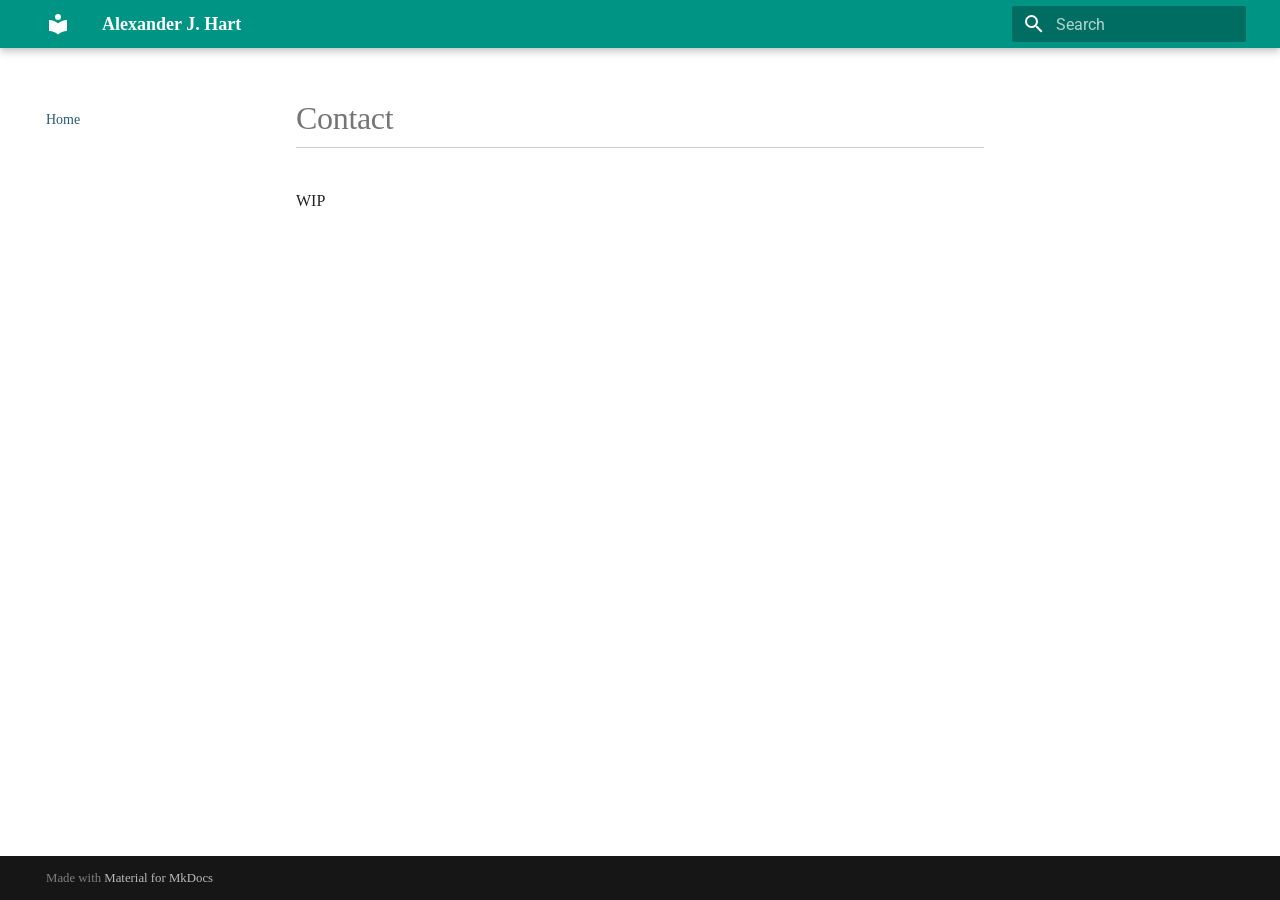
==== contact/index.html @ 24285c44 "Deployed 699c1e0 with MkDocs version: 1.6.1" ====
<!doctype html>
<html lang="en" class="no-js">
  <head>
    
      <meta charset="utf-8">
      <meta name="viewport" content="width=device-width,initial-scale=1">
      
      
      
      
      
      
        
      
      
      <link rel="icon" href="../assets/images/favicon.png">
      <meta name="generator" content="mkdocs-1.6.1, mkdocs-material-9.7.7">
    
    
      
        <title>Contact - Alexander J. Hart</title>
      
    
    
      <link rel="stylesheet" href="../assets/stylesheets/main.ec1eaa64.min.css">
      
        
        <link rel="stylesheet" href="../assets/stylesheets/palette.ab4e12ef.min.css">
      
      


    
    
      
    
    
      
        
        
        <link rel="preconnect" href="https://fonts.gstatic.com" crossorigin>
        <link rel="stylesheet" href="https://fonts.googleapis.com/css?family=Roboto:300,300i,400,400i,700,700i%7CRoboto+Mono:400,400i,700,700i&display=fallback">
        <style>:root{--md-text-font:"Roboto";--md-code-font:"Roboto Mono"}</style>
      
    
    
      <link rel="stylesheet" href="../css/extra.css">
    
    <script>__md_scope=new URL("..",location),__md_hash=e=>[...e].reduce(((e,_)=>(e<<5)-e+_.charCodeAt(0)),0),__md_get=(e,_=localStorage,t=__md_scope)=>JSON.parse(_.getItem(t.pathname+"."+e)),__md_set=(e,_,t=localStorage,a=__md_scope)=>{try{t.setItem(a.pathname+"."+e,JSON.stringify(_))}catch(e){}}</script>
    
      

    
    
  </head>
  
  
    
    
    
    
    
    <body dir="ltr" data-md-color-scheme="default" data-md-color-primary="teal" data-md-color-accent="teal">
  
    
    <input class="md-toggle" data-md-toggle="drawer" type="checkbox" id="__drawer" autocomplete="off">
    <input class="md-toggle" data-md-toggle="search" type="checkbox" id="__search" autocomplete="off">
    <label class="md-overlay" for="__drawer"></label>
    <div data-md-component="skip">
      
    </div>
    <div data-md-component="announce">
      
    </div>
    
    
      

  

<header class="md-header md-header--shadow" data-md-component="header">
  <nav class="md-header__inner md-grid" aria-label="Header">
    <a href=".." title="Alexander J. Hart" class="md-header__button md-logo" aria-label="Alexander J. Hart" data-md-component="logo">
      
  
  <svg xmlns="http://www.w3.org/2000/svg" viewBox="0 0 24 24"><path d="M12 8a3 3 0 0 0 3-3 3 3 0 0 0-3-3 3 3 0 0 0-3 3 3 3 0 0 0 3 3m0 3.54C9.64 9.35 6.5 8 3 8v11c3.5 0 6.64 1.35 9 3.54 2.36-2.19 5.5-3.54 9-3.54V8c-3.5 0-6.64 1.35-9 3.54"/></svg>

    </a>
    <label class="md-header__button md-icon" for="__drawer">
      
      <svg xmlns="http://www.w3.org/2000/svg" viewBox="0 0 24 24"><path d="M3 6h18v2H3zm0 5h18v2H3zm0 5h18v2H3z"/></svg>
    </label>
    <div class="md-header__title" data-md-component="header-title">
      <div class="md-header__ellipsis">
        <div class="md-header__topic">
          <span class="md-ellipsis">
            Alexander J. Hart
          </span>
        </div>
        <div class="md-header__topic" data-md-component="header-topic">
          <span class="md-ellipsis">
            
              Contact
            
          </span>
        </div>
      </div>
    </div>
    
      
    
    
    
    
      
      
        <label class="md-header__button md-icon" for="__search">
          
          <svg xmlns="http://www.w3.org/2000/svg" viewBox="0 0 24 24"><path d="M9.5 3A6.5 6.5 0 0 1 16 9.5c0 1.61-.59 3.09-1.56 4.23l.27.27h.79l5 5-1.5 1.5-5-5v-.79l-.27-.27A6.52 6.52 0 0 1 9.5 16 6.5 6.5 0 0 1 3 9.5 6.5 6.5 0 0 1 9.5 3m0 2C7 5 5 7 5 9.5S7 14 9.5 14 14 12 14 9.5 12 5 9.5 5"/></svg>
        </label>
        <div class="md-search" data-md-component="search" role="dialog">
  <label class="md-search__overlay" for="__search"></label>
  <div class="md-search__inner" role="search">
    <form class="md-search__form" name="search">
      <input type="text" class="md-search__input" name="query" aria-label="Search" placeholder="Search" autocapitalize="off" autocorrect="off" autocomplete="off" spellcheck="false" data-md-component="search-query" required>
      <label class="md-search__icon md-icon" for="__search">
        
        <svg xmlns="http://www.w3.org/2000/svg" viewBox="0 0 24 24"><path d="M9.5 3A6.5 6.5 0 0 1 16 9.5c0 1.61-.59 3.09-1.56 4.23l.27.27h.79l5 5-1.5 1.5-5-5v-.79l-.27-.27A6.52 6.52 0 0 1 9.5 16 6.5 6.5 0 0 1 3 9.5 6.5 6.5 0 0 1 9.5 3m0 2C7 5 5 7 5 9.5S7 14 9.5 14 14 12 14 9.5 12 5 9.5 5"/></svg>
        
        <svg xmlns="http://www.w3.org/2000/svg" viewBox="0 0 24 24"><path d="M20 11v2H8l5.5 5.5-1.42 1.42L4.16 12l7.92-7.92L13.5 5.5 8 11z"/></svg>
      </label>
      <nav class="md-search__options" aria-label="Search">
        
        <button type="reset" class="md-search__icon md-icon" title="Clear" aria-label="Clear" tabindex="-1">
          
          <svg xmlns="http://www.w3.org/2000/svg" viewBox="0 0 24 24"><path d="M19 6.41 17.59 5 12 10.59 6.41 5 5 6.41 10.59 12 5 17.59 6.41 19 12 13.41 17.59 19 19 17.59 13.41 12z"/></svg>
        </button>
      </nav>
      
    </form>
    <div class="md-search__output">
      <div class="md-search__scrollwrap" tabindex="0" data-md-scrollfix>
        <div class="md-search-result" data-md-component="search-result">
          <div class="md-search-result__meta">
            Initializing search
          </div>
          <ol class="md-search-result__list" role="presentation"></ol>
        </div>
      </div>
    </div>
  </div>
</div>
      
    
    
  </nav>
  
</header>
    
    <div class="md-container" data-md-component="container">
      
      
        
          
        
      
      <main class="md-main" data-md-component="main">
        <div class="md-main__inner md-grid">
          
            
              
              <div class="md-sidebar md-sidebar--primary" data-md-component="sidebar" data-md-type="navigation" >
                <div class="md-sidebar__scrollwrap">
                  <div class="md-sidebar__inner">
                    



<nav class="md-nav md-nav--primary" aria-label="Navigation" data-md-level="0">
  <label class="md-nav__title" for="__drawer">
    <a href=".." title="Alexander J. Hart" class="md-nav__button md-logo" aria-label="Alexander J. Hart" data-md-component="logo">
      
  
  <svg xmlns="http://www.w3.org/2000/svg" viewBox="0 0 24 24"><path d="M12 8a3 3 0 0 0 3-3 3 3 0 0 0-3-3 3 3 0 0 0-3 3 3 3 0 0 0 3 3m0 3.54C9.64 9.35 6.5 8 3 8v11c3.5 0 6.64 1.35 9 3.54 2.36-2.19 5.5-3.54 9-3.54V8c-3.5 0-6.64 1.35-9 3.54"/></svg>

    </a>
    Alexander J. Hart
  </label>
  
  <ul class="md-nav__list" data-md-scrollfix>
    
      
      
  
  
  
  
    <li class="md-nav__item">
      <a href=".." class="md-nav__link">
        
  
  
  <span class="md-ellipsis">
    
  
    Home
  

    
  </span>
  
  

      </a>
    </li>
  

    
  </ul>
</nav>
                  </div>
                </div>
              </div>
            
            
              
              <div class="md-sidebar md-sidebar--secondary" data-md-component="sidebar" data-md-type="toc" >
                <div class="md-sidebar__scrollwrap">
                  <div class="md-sidebar__inner">
                    

<nav class="md-nav md-nav--secondary" aria-label="Table of contents">
  
  
  
  
</nav>
                  </div>
                </div>
              </div>
            
          
          
            <div class="md-content" data-md-component="content">
              
              <article class="md-content__inner md-typeset">
                
                  



  <h1>Contact</h1>

<p>WIP</p>












                
              </article>
            </div>
          
          
<script>var target=document.getElementById(location.hash.slice(1));target&&target.name&&(target.checked=target.name.startsWith("__tabbed_"))</script>
        </div>
        
      </main>
      
        <footer class="md-footer">
  
  <div class="md-footer-meta md-typeset">
    <div class="md-footer-meta__inner md-grid">
      <div class="md-copyright">
  
  
    Made with
    <a href="https://squidfunk.github.io/mkdocs-material/" target="_blank" rel="noopener">
      Material for MkDocs
    </a>
  
</div>
      
    </div>
  </div>
</footer>
      
    </div>
    <div class="md-dialog" data-md-component="dialog">
      <div class="md-dialog__inner md-typeset"></div>
    </div>
    
    
    
      
      
      <script id="__config" type="application/json">{"annotate": null, "base": "..", "features": [], "search": "../assets/javascripts/workers/search.2c215733.min.js", "tags": null, "translations": {"clipboard.copied": "Copied to clipboard", "clipboard.copy": "Copy to clipboard", "search.result.more.one": "1 more on this page", "search.result.more.other": "# more on this page", "search.result.none": "No matching documents", "search.result.one": "1 matching document", "search.result.other": "# matching documents", "search.result.placeholder": "Type to start searching", "search.result.term.missing": "Missing", "select.version": "Select version"}, "version": null}</script>
    
    
      <script src="../assets/javascripts/bundle.d7400e89.min.js"></script>
      
    
  </body>
</html>
---- assets/stylesheets/main.ec1eaa64.min.css ----
@charset "UTF-8";html{-webkit-text-size-adjust:none;-moz-text-size-adjust:none;text-size-adjust:none;box-sizing:border-box}*,:after,:before{box-sizing:inherit}@media (prefers-reduced-motion){*,:after,:before{transition:none!important}}body{margin:0}a,button,input,label{-webkit-tap-highlight-color:transparent}a{color:inherit;text-decoration:none}hr{border:0;box-sizing:initial;display:block;height:.05rem;overflow:visible;padding:0}small{font-size:80%}sub,sup{line-height:1em}img{border-style:none}table{border-collapse:initial;border-spacing:0}td,th{font-weight:400;vertical-align:top}button{background:#0000;border:0;font-family:inherit;font-size:inherit;margin:0;padding:0}input{border:0;outline:none}:root{--md-primary-fg-color:#4051b5;--md-primary-fg-color--light:#5d6cc0;--md-primary-fg-color--dark:#303fa1;--md-primary-bg-color:#fff;--md-primary-bg-color--light:#ffffffb3;--md-accent-fg-color:#526cfe;--md-accent-fg-color--transparent:#526cfe1a;--md-accent-bg-color:#fff;--md-accent-bg-color--light:#ffffffb3}[data-md-color-scheme=default]{color-scheme:light}[data-md-color-scheme=default] img[src$="#gh-dark-mode-only"],[data-md-color-scheme=default] img[src$="#only-dark"]{display:none}:root,[data-md-color-scheme=default]{--md-hue:225deg;--md-default-fg-color:#000000de;--md-default-fg-color--light:#0000008a;--md-default-fg-color--lighter:#00000052;--md-default-fg-color--lightest:#00000012;--md-default-bg-color:#fff;--md-default-bg-color--light:#ffffffb3;--md-default-bg-color--lighter:#ffffff4d;--md-default-bg-color--lightest:#ffffff1f;--md-code-fg-color:#36464e;--md-code-bg-color:#f5f5f5;--md-code-bg-color--light:#f5f5f5b3;--md-code-bg-color--lighter:#f5f5f54d;--md-code-hl-color:#4287ff;--md-code-hl-color--light:#4287ff1a;--md-code-hl-number-color:#d52a2a;--md-code-hl-special-color:#db1457;--md-code-hl-function-color:#a846b9;--md-code-hl-constant-color:#6e59d9;--md-code-hl-keyword-color:#3f6ec6;--md-code-hl-string-color:#1c7d4d;--md-code-hl-name-color:var(--md-code-fg-color);--md-code-hl-operator-color:var(--md-default-fg-color--light);--md-code-hl-punctuation-color:var(--md-default-fg-color--light);--md-code-hl-comment-color:var(--md-default-fg-color--light);--md-code-hl-generic-color:var(--md-default-fg-color--light);--md-code-hl-variable-color:var(--md-default-fg-color--light);--md-typeset-color:var(--md-default-fg-color);--md-typeset-a-color:var(--md-primary-fg-color);--md-typeset-del-color:#f5503d26;--md-typeset-ins-color:#0bd57026;--md-typeset-kbd-color:#fafafa;--md-typeset-kbd-accent-color:#fff;--md-typeset-kbd-border-color:#b8b8b8;--md-typeset-mark-color:#ffff0080;--md-typeset-table-color:#0000001f;--md-typeset-table-color--light:rgba(0,0,0,.035);--md-admonition-fg-color:var(--md-default-fg-color);--md-admonition-bg-color:var(--md-default-bg-color);--md-warning-fg-color:#000000de;--md-warning-bg-color:#ff9;--md-footer-fg-color:#fff;--md-footer-fg-color--light:#ffffffb3;--md-footer-fg-color--lighter:#ffffff73;--md-footer-bg-color:#000000de;--md-footer-bg-color--dark:#00000052;--md-shadow-z1:0 0.2rem 0.5rem #0000000d,0 0 0.05rem #0000001a;--md-shadow-z2:0 0.2rem 0.5rem #0000001a,0 0 0.05rem #00000040;--md-shadow-z3:0 0.2rem 0.5rem #0003,0 0 0.05rem #00000059}.md-icon svg{fill:currentcolor;display:block;height:1.2rem;width:1.2rem}body{-webkit-font-smoothing:antialiased;-moz-osx-font-smoothing:grayscale;--md-text-font-family:var(--md-text-font,_),-apple-system,BlinkMacSystemFont,Helvetica,Arial,sans-serif;--md-code-font-family:var(--md-code-font,_),SFMono-Regular,Consolas,Menlo,monospace}aside,body,input{font-feature-settings:"kern","liga";color:var(--md-typeset-color);font-family:var(--md-text-font-family)}code,kbd,pre{font-feature-settings:"kern";font-family:var(--md-code-font-family)}:root{--md-typeset-table-sort-icon:url('data:image/svg+xml;charset=utf-8,<svg xmlns="http://www.w3.org/2000/svg" viewBox="0 0 24 24"><path d="m18 21-4-4h3V7h-3l4-4 4 4h-3v10h3M2 19v-2h10v2M2 13v-2h7v2M2 7V5h4v2z"/></svg>');--md-typeset-table-sort-icon--asc:url('data:image/svg+xml;charset=utf-8,<svg xmlns="http://www.w3.org/2000/svg" viewBox="0 0 24 24"><path d="M19 17h3l-4 4-4-4h3V3h2M2 17h10v2H2M6 5v2H2V5m0 6h7v2H2z"/></svg>');--md-typeset-table-sort-icon--desc:url('data:image/svg+xml;charset=utf-8,<svg xmlns="http://www.w3.org/2000/svg" viewBox="0 0 24 24"><path d="M19 7h3l-4-4-4 4h3v14h2M2 17h10v2H2M6 5v2H2V5m0 6h7v2H2z"/></svg>')}.md-typeset{-webkit-print-color-adjust:exact;color-adjust:exact;font-size:.8rem;line-height:1.6;overflow-wrap:break-word}@media print{.md-typeset{font-size:.68rem}}.md-typeset blockquote,.md-typeset dl,.md-typeset figure,.md-typeset ol,.md-typeset pre,.md-typeset ul{margin-bottom:1em;margin-top:1em}.md-typeset h1{color:var(--md-default-fg-color--light);font-size:2em;line-height:1.3;margin:0 0 1.25em}.md-typeset h1,.md-typeset h2{font-weight:300;letter-spacing:-.01em}.md-typeset h2{font-size:1.5625em;line-height:1.4;margin:1.6em 0 .64em}.md-typeset h3{font-size:1.25em;font-weight:400;letter-spacing:-.01em;line-height:1.5;margin:1.6em 0 .8em}.md-typeset h2+h3{margin-top:.8em}.md-typeset h4{font-weight:700;letter-spacing:-.01em;margin:1em 0}.md-typeset h5,.md-typeset h6{color:var(--md-default-fg-color--light);font-size:.8em;font-weight:700;letter-spacing:-.01em;margin:1.25em 0}.md-typeset h5{text-transform:uppercase}.md-typeset h5 code{text-transform:none}.md-typeset hr{border-bottom:.05rem solid var(--md-default-fg-color--lightest);display:flow-root;margin:1.5em 0}.md-typeset a{color:var(--md-typeset-a-color);word-break:break-word}.md-typeset a,.md-typeset a:before{transition:color 125ms}.md-typeset a:focus,.md-typeset a:hover{color:var(--md-accent-fg-color)}.md-typeset a:focus code,.md-typeset a:hover code{background-color:var(--md-accent-fg-color--transparent);color:var(--md-accent-fg-color)}.md-typeset a code{color:var(--md-typeset-a-color)}.md-typeset a.focus-visible{outline-color:var(--md-accent-fg-color);outline-offset:.2rem}.md-typeset code,.md-typeset kbd,.md-typeset pre{color:var(--md-code-fg-color);direction:ltr;font-variant-ligatures:none;transition:background-color 125ms}@media print{.md-typeset code,.md-typeset kbd,.md-typeset pre{white-space:pre-wrap}}.md-typeset code{background-color:var(--md-code-bg-color);border-radius:.1rem;-webkit-box-decoration-break:clone;box-decoration-break:clone;font-size:.85em;padding:0 .2941176471em;transition:color 125ms,background-color 125ms;word-break:break-word}.md-typeset code:not(.focus-visible){-webkit-tap-highlight-color:transparent;outline:none}.md-typeset pre{display:flow-root;line-height:1.4;position:relative}.md-typeset pre>code{-webkit-box-decoration-break:slice;box-decoration-break:slice;box-shadow:none;display:block;margin:0;outline-color:var(--md-accent-fg-color);overflow:auto;padding:.7720588235em 1.1764705882em;scrollbar-color:var(--md-default-fg-color--lighter) #0000;scrollbar-width:thin;touch-action:auto;word-break:normal}.md-typeset pre>code:hover{scrollbar-color:var(--md-accent-fg-color) #0000}.md-typeset pre>code::-webkit-scrollbar{height:.2rem;width:.2rem}.md-typeset pre>code::-webkit-scrollbar-thumb{background-color:var(--md-default-fg-color--lighter)}.md-typeset pre>code::-webkit-scrollbar-thumb:hover{background-color:var(--md-accent-fg-color)}.md-typeset kbd{background-color:var(--md-typeset-kbd-color);border-radius:.1rem;box-shadow:0 .1rem 0 .05rem var(--md-typeset-kbd-border-color),0 .1rem 0 var(--md-typeset-kbd-border-color),0 -.1rem .2rem var(--md-typeset-kbd-accent-color) inset;color:var(--md-default-fg-color);display:inline-block;font-size:.75em;padding:0 .6666666667em;vertical-align:text-top;word-break:break-word}.md-typeset mark{background-color:var(--md-typeset-mark-color);-webkit-box-decoration-break:clone;box-decoration-break:clone;color:inherit;word-break:break-word}.md-typeset abbr{cursor:help;text-decoration:none}.md-typeset [data-preview],.md-typeset abbr{border-bottom:.05rem dotted var(--md-default-fg-color--light)}.md-typeset small{opacity:.75}[dir=ltr] .md-typeset sub,[dir=ltr] .md-typeset sup{margin-left:.078125em}[dir=rtl] .md-typeset sub,[dir=rtl] .md-typeset sup{margin-right:.078125em}[dir=ltr] .md-typeset blockquote{padding-left:.6rem}[dir=rtl] .md-typeset blockquote{padding-right:.6rem}[dir=ltr] .md-typeset blockquote{border-left:.2rem solid var(--md-default-fg-color--lighter)}[dir=rtl] .md-typeset blockquote{border-right:.2rem solid var(--md-default-fg-color--lighter)}.md-typeset blockquote{color:var(--md-default-fg-color--light);margin-left:0;margin-right:0}.md-typeset ul{list-style-type:disc}.md-typeset ul[type]{list-style-type:revert-layer}[dir=ltr] .md-typeset ol,[dir=ltr] .md-typeset ul{margin-left:.625em}[dir=rtl] .md-typeset ol,[dir=rtl] .md-typeset ul{margin-right:.625em}.md-typeset ol,.md-typeset ul{padding:0}.md-typeset ol:not([hidden]),.md-typeset ul:not([hidden]){display:flow-root}.md-typeset ol ol,.md-typeset ul ol{list-style-type:lower-alpha}.md-typeset ol ol ol,.md-typeset ul ol ol{list-style-type:lower-roman}.md-typeset ol ol ol ol,.md-typeset ul ol ol ol{list-style-type:upper-alpha}.md-typeset ol ol ol ol ol,.md-typeset ul ol ol ol ol{list-style-type:upper-roman}.md-typeset ol[type],.md-typeset ul[type]{list-style-type:revert-layer}[dir=ltr] .md-typeset ol li,[dir=ltr] .md-typeset ul li{margin-left:1.25em}[dir=rtl] .md-typeset ol li,[dir=rtl] .md-typeset ul li{margin-right:1.25em}.md-typeset ol li,.md-typeset ul li{margin-bottom:.5em}.md-typeset ol li blockquote,.md-typeset ol li p,.md-typeset ul li blockquote,.md-typeset ul li p{margin:.5em 0}.md-typeset ol li:last-child,.md-typeset ul li:last-child{margin-bottom:0}[dir=ltr] .md-typeset ol li ol,[dir=ltr] .md-typeset ol li ul,[dir=ltr] .md-typeset ul li ol,[dir=ltr] .md-typeset ul li ul{margin-left:.625em}[dir=rtl] .md-typeset ol li ol,[dir=rtl] .md-typeset ol li ul,[dir=rtl] .md-typeset ul li ol,[dir=rtl] .md-typeset ul li ul{margin-right:.625em}.md-typeset ol li ol,.md-typeset ol li ul,.md-typeset ul li ol,.md-typeset ul li ul{margin-bottom:.5em;margin-top:.5em}[dir=ltr] .md-typeset dd{margin-left:1.875em}[dir=rtl] .md-typeset dd{margin-right:1.875em}.md-typeset dd{margin-bottom:1.5em;margin-top:1em}.md-typeset img,.md-typeset svg,.md-typeset video{height:auto;max-width:100%}.md-typeset img[align=left]{margin:1em 1em 1em 0}.md-typeset img[align=right]{margin:1em 0 1em 1em}.md-typeset img[align]:only-child{margin-top:0}.md-typeset figure{display:flow-root;margin:1em auto;max-width:100%;text-align:center;width:fit-content}.md-typeset figure img{display:block;margin:0 auto}.md-typeset figcaption{font-style:italic;margin:1em auto;max-width:24rem}.md-typeset iframe{max-width:100%}.md-typeset table:not([class]){background-color:var(--md-default-bg-color);border:.05rem solid var(--md-typeset-table-color);border-radius:.1rem;display:inline-block;font-size:.64rem;max-width:100%;overflow:auto;touch-action:auto}@media print{.md-typeset table:not([class]){display:table}}.md-typeset table:not([class])+*{margin-top:1.5em}.md-typeset table:not([class]) td>:first-child,.md-typeset table:not([class]) th>:first-child{margin-top:0}.md-typeset table:not([class]) td>:last-child,.md-typeset table:not([class]) th>:last-child{margin-bottom:0}.md-typeset table:not([class]) td:not([align]),.md-typeset table:not([class]) th:not([align]){text-align:left}[dir=rtl] .md-typeset table:not([class]) td:not([align]),[dir=rtl] .md-typeset table:not([class]) th:not([align]){text-align:right}.md-typeset table:not([class]) th{font-weight:700;min-width:5rem;padding:.9375em 1.25em;vertical-align:top}.md-typeset table:not([class]) td{border-top:.05rem solid var(--md-typeset-table-color);padding:.9375em 1.25em;vertical-align:top}.md-typeset table:not([class]) tbody tr{transition:background-color 125ms}.md-typeset table:not([class]) tbody tr:hover{background-color:var(--md-typeset-table-color--light);box-shadow:0 .05rem 0 var(--md-default-bg-color) inset}.md-typeset table:not([class]) a{word-break:normal}.md-typeset table th[role=columnheader]{cursor:pointer}[dir=ltr] .md-typeset table th[role=columnheader]:after{margin-left:.5em}[dir=rtl] .md-typeset table th[role=columnheader]:after{margin-right:.5em}.md-typeset table th[role=columnheader]:after{content:"";display:inline-block;height:1.2em;-webkit-mask-image:var(--md-typeset-table-sort-icon);mask-image:var(--md-typeset-table-sort-icon);-webkit-mask-repeat:no-repeat;mask-repeat:no-repeat;-webkit-mask-size:contain;mask-size:contain;transition:background-color 125ms;vertical-align:text-bottom;width:1.2em}.md-typeset table th[role=columnheader]:hover:after{background-color:var(--md-default-fg-color--lighter)}.md-typeset table th[role=columnheader][aria-sort=ascending]:after{background-color:var(--md-default-fg-color--light);-webkit-mask-image:var(--md-typeset-table-sort-icon--asc);mask-image:var(--md-typeset-table-sort-icon--asc)}.md-typeset table th[role=columnheader][aria-sort=descending]:after{background-color:var(--md-default-fg-color--light);-webkit-mask-image:var(--md-typeset-table-sort-icon--desc);mask-image:var(--md-typeset-table-sort-icon--desc)}.md-typeset__scrollwrap{margin:1em -.8rem;overflow-x:auto;touch-action:auto}.md-typeset__table{display:inline-block;margin-bottom:.5em;padding:0 .8rem}@media print{.md-typeset__table{display:block}}html .md-typeset__table table{display:table;margin:0;overflow:hidden;width:100%}@media screen and (max-width:44.984375em){.md-content__inner>pre{margin:1em -.8rem}.md-content__inner>pre code{border-radius:0}}.md-typeset .md-author{border-radius:100%;display:block;flex-shrink:0;height:1.6rem;overflow:hidden;position:relative;transition:color 125ms,transform 125ms;width:1.6rem}.md-typeset .md-author img{display:block}.md-typeset .md-author--more{background:var(--md-default-fg-color--lightest);color:var(--md-default-fg-color--lighter);font-size:.6rem;font-weight:700;line-height:1.6rem;text-align:center}.md-typeset .md-author--long{height:2.4rem;width:2.4rem}.md-typeset a.md-author{transform:scale(1)}.md-typeset a.md-author img{border-radius:100%;filter:grayscale(100%) opacity(75%);transition:filter 125ms}.md-typeset a.md-author:focus,.md-typeset a.md-author:hover{transform:scale(1.1);z-index:1}.md-typeset a.md-author:focus img,.md-typeset a.md-author:hover img{filter:grayscale(0)}.md-banner{background-color:var(--md-footer-bg-color);color:var(--md-footer-fg-color);overflow:auto}@media print{.md-banner{display:none}}.md-banner--warning{background-color:var(--md-warning-bg-color);color:var(--md-warning-fg-color)}.md-banner__inner{font-size:.7rem;margin:.6rem auto;padding:0 .8rem}[dir=ltr] .md-banner__button{float:right}[dir=rtl] .md-banner__button{float:left}.md-banner__button{color:inherit;cursor:pointer;transition:opacity .25s}.no-js .md-banner__button{display:none}.md-banner__button:hover{opacity:.7}html{font-size:125%;height:100%;overflow-x:hidden}@media screen and (min-width:100em){html{font-size:137.5%}}@media screen and (min-width:125em){html{font-size:150%}}body{background-color:var(--md-default-bg-color);display:flex;flex-direction:column;font-size:.5rem;min-height:100%;position:relative;width:100%}@media print{body{display:block}}@media screen and (max-width:59.984375em){body[data-md-scrolllock]{position:fixed}}.md-grid{margin-left:auto;margin-right:auto;max-width:61rem}.md-container{display:flex;flex-direction:column;flex-grow:1}@media print{.md-container{display:block}}.md-main{flex-grow:1}.md-main__inner{display:flex;height:100%;margin-top:1.5rem}.md-ellipsis{overflow:hidden;text-overflow:ellipsis}.md-toggle{display:none}.md-option{height:0;opacity:0;position:absolute;width:0}.md-option:checked+label:not([hidden]){display:block}.md-option.focus-visible+label{outline-color:var(--md-accent-fg-color);outline-style:auto}.md-skip{background-color:var(--md-default-fg-color);border-radius:.1rem;color:var(--md-default-bg-color);font-size:.64rem;margin:.5rem;opacity:0;outline-color:var(--md-accent-fg-color);padding:.3rem .5rem;position:fixed;transform:translateY(.4rem);z-index:-1}.md-skip:focus{opacity:1;transform:translateY(0);transition:transform .25s cubic-bezier(.4,0,.2,1),opacity 175ms 75ms;z-index:10}@page{margin:25mm}:root{--md-clipboard-icon:url('data:image/svg+xml;charset=utf-8,<svg xmlns="http://www.w3.org/2000/svg" viewBox="0 0 24 24"><path d="M19 21H8V7h11m0-2H8a2 2 0 0 0-2 2v14a2 2 0 0 0 2 2h11a2 2 0 0 0 2-2V7a2 2 0 0 0-2-2m-3-4H4a2 2 0 0 0-2 2v14h2V3h12z"/></svg>')}.md-clipboard{border-radius:.1rem;color:var(--md-default-fg-color--lightest);cursor:pointer;height:1.5em;outline-color:var(--md-accent-fg-color);outline-offset:.1rem;transition:color .25s;width:1.5em;z-index:1}@media print{.md-clipboard{display:none}}.md-clipboard:not(.focus-visible){-webkit-tap-highlight-color:transparent;outline:none}:hover>.md-clipboard{color:var(--md-default-fg-color--light)}.md-clipboard:focus,.md-clipboard:hover{color:var(--md-accent-fg-color)}.md-clipboard:after{background-color:currentcolor;content:"";display:block;height:1.125em;margin:0 auto;-webkit-mask-image:var(--md-clipboard-icon);mask-image:var(--md-clipboard-icon);-webkit-mask-position:center;mask-position:center;-webkit-mask-repeat:no-repeat;mask-repeat:no-repeat;-webkit-mask-size:contain;mask-size:contain;width:1.125em}.md-clipboard--inline{cursor:pointer}.md-clipboard--inline code{transition:color .25s,background-color .25s}.md-clipboard--inline:focus code,.md-clipboard--inline:hover code{background-color:var(--md-accent-fg-color--transparent);color:var(--md-accent-fg-color)}:root{--md-code-select-icon:url('data:image/svg+xml;charset=utf-8,<svg xmlns="http://www.w3.org/2000/svg" viewBox="0 0 24 24"><path d="M19 19h-4v2h4c1.1 0 2-.9 2-2v-4h-2m0-12h-4v2h4v4h2V5c0-1.1-.9-2-2-2M5 5h4V3H5c-1.1 0-2 .9-2 2v4h2m0 6H3v4c0 1.1.9 2 2 2h4v-2H5zm2-4h2v2H7zm4 0h2v2h-2zm4 0h2v2h-2zM7 7h2v2H7zm4 0h2v2h-2zm4 0h2v2h-2zm-8 8h2v2H7zm4 0h2v2h-2zm4 0h2v2h-2z"/></svg>');--md-code-copy-icon:url('data:image/svg+xml;charset=utf-8,<svg xmlns="http://www.w3.org/2000/svg" viewBox="0 0 24 24"><path d="M19 21H8V7h11m0-2H8a2 2 0 0 0-2 2v14a2 2 0 0 0 2 2h11a2 2 0 0 0 2-2V7a2 2 0 0 0-2-2m-3-4H4a2 2 0 0 0-2 2v14h2V3h12z"/></svg>')}.md-typeset .md-code__content{display:grid}.md-code__nav{background-color:var(--md-code-bg-color--lighter);border-radius:.1rem;display:flex;gap:.2rem;padding:.2rem;position:absolute;right:.25em;top:.25em;transition:background-color .25s;z-index:1}:hover>.md-code__nav{background-color:var(--md-code-bg-color--light)}.md-code__button{color:var(--md-default-fg-color--lightest);cursor:pointer;display:block;height:1.5em;outline-color:var(--md-accent-fg-color);outline-offset:.1rem;transition:color .25s;width:1.5em}:hover>*>.md-code__button{color:var(--md-default-fg-color--light)}.md-code__button.focus-visible,.md-code__button:hover{color:var(--md-accent-fg-color)}.md-code__button--active{color:var(--md-default-fg-color)!important}.md-code__button:after{background-color:currentcolor;content:"";display:block;height:1.125em;margin:0 auto;-webkit-mask-position:center;mask-position:center;-webkit-mask-repeat:no-repeat;mask-repeat:no-repeat;-webkit-mask-size:contain;mask-size:contain;width:1.125em}.md-code__button[data-md-type=select]:after{-webkit-mask-image:var(--md-code-select-icon);mask-image:var(--md-code-select-icon)}.md-code__button[data-md-type=copy]:after{-webkit-mask-image:var(--md-code-copy-icon);mask-image:var(--md-code-copy-icon)}@keyframes consent{0%{opacity:0;transform:translateY(100%)}to{opacity:1;transform:translateY(0)}}@keyframes overlay{0%{opacity:0}to{opacity:1}}.md-consent__overlay{animation:overlay .25s both;-webkit-backdrop-filter:blur(.1rem);backdrop-filter:blur(.1rem);background-color:#0000008a;height:100%;opacity:1;position:fixed;top:0;width:100%;z-index:5}.md-consent__inner{animation:consent .5s cubic-bezier(.1,.7,.1,1) both;background-color:var(--md-default-bg-color);border:0;border-radius:.1rem;bottom:0;box-shadow:0 0 .2rem #0000001a,0 .2rem .4rem #0003;max-height:100%;overflow:auto;padding:0;position:fixed;width:100%;z-index:5}.md-consent__form{padding:.8rem}.md-consent__settings{display:none;margin:1em 0}input:checked+.md-consent__settings{display:block}.md-consent__controls{margin-bottom:.8rem}.md-typeset .md-consent__controls .md-button{display:inline}@media screen and (max-width:44.984375em){.md-typeset .md-consent__controls .md-button{display:block;margin-top:.4rem;text-align:center;width:100%}}.md-consent label{cursor:pointer}.md-content{flex-grow:1;min-width:0}.md-content__inner{margin:0 .8rem 1.2rem;padding-top:.6rem}@media screen and (min-width:76.25em){[dir=ltr] .md-sidebar--primary:not([hidden])~.md-content>.md-content__inner{margin-left:1.2rem}[dir=ltr] .md-sidebar--secondary:not([hidden])~.md-content>.md-content__inner,[dir=rtl] .md-sidebar--primary:not([hidden])~.md-content>.md-content__inner{margin-right:1.2rem}[dir=rtl] .md-sidebar--secondary:not([hidden])~.md-content>.md-content__inner{margin-left:1.2rem}}.md-content__inner:before{content:"";display:block;height:.4rem}.md-content__inner>:last-child{margin-bottom:0}[dir=ltr] .md-content__button{float:right}[dir=rtl] .md-content__button{float:left}[dir=ltr] .md-content__button{margin-left:.4rem}[dir=rtl] .md-content__button{margin-right:.4rem}.md-content__button{margin:.4rem 0;padding:0}@media print{.md-content__button{display:none}}.md-typeset .md-content__button{color:var(--md-default-fg-color--lighter)}.md-content__button svg{display:inline;vertical-align:top}[dir=rtl] .md-content__button svg{transform:scaleX(-1)}[dir=ltr] .md-dialog{right:.8rem}[dir=rtl] .md-dialog{left:.8rem}.md-dialog{background-color:var(--md-default-fg-color);border-radius:.1rem;bottom:.8rem;box-shadow:var(--md-shadow-z3);min-width:11.1rem;opacity:0;padding:.4rem .6rem;pointer-events:none;position:fixed;transform:translateY(100%);transition:transform 0ms .4s,opacity .4s;z-index:4}@media print{.md-dialog{display:none}}.md-dialog--active{opacity:1;pointer-events:auto;transform:translateY(0);transition:transform .4s cubic-bezier(.075,.85,.175,1),opacity .4s}.md-dialog__inner{color:var(--md-default-bg-color);font-size:.7rem}.md-feedback{margin:2em 0 1em;text-align:center}.md-feedback fieldset{border:none;margin:0;padding:0}.md-feedback__title{font-weight:700;margin:1em auto}.md-feedback__inner{position:relative}.md-feedback__list{display:flex;flex-wrap:wrap;place-content:baseline center;position:relative}.md-feedback__list:hover .md-icon:not(:disabled){color:var(--md-default-fg-color--lighter)}:disabled .md-feedback__list{min-height:1.8rem}.md-feedback__icon{color:var(--md-default-fg-color--light);cursor:pointer;flex-shrink:0;margin:0 .1rem;transition:color 125ms}.md-feedback__icon:not(:disabled).md-icon:hover{color:var(--md-accent-fg-color)}.md-feedback__icon:disabled{color:var(--md-default-fg-color--lightest);pointer-events:none}.md-feedback__note{opacity:0;position:relative;transform:translateY(.4rem);transition:transform .4s cubic-bezier(.1,.7,.1,1),opacity .15s}.md-feedback__note>*{margin:0 auto;max-width:16rem}:disabled .md-feedback__note{opacity:1;transform:translateY(0)}@media print{.md-feedback{display:none}}.md-footer{background-color:var(--md-footer-bg-color);color:var(--md-footer-fg-color)}@media print{.md-footer{display:none}}.md-footer__inner{justify-content:space-between;overflow:auto;padding:.2rem}.md-footer__inner:not([hidden]){display:flex}.md-footer__link{align-items:end;display:flex;flex-grow:0.01;margin-bottom:.4rem;margin-top:1rem;max-width:100%;outline-color:var(--md-accent-fg-color);overflow:hidden;transition:opacity .25s}.md-footer__link:focus,.md-footer__link:hover{opacity:.7}[dir=rtl] .md-footer__link svg{transform:scaleX(-1)}@media screen and (max-width:44.984375em){.md-footer__link--prev{flex-shrink:0}.md-footer__link--prev .md-footer__title{display:none}}[dir=ltr] .md-footer__link--next{margin-left:auto}[dir=rtl] .md-footer__link--next{margin-right:auto}.md-footer__link--next{text-align:right}[dir=rtl] .md-footer__link--next{text-align:left}.md-footer__title{flex-grow:1;font-size:.9rem;margin-bottom:.7rem;max-width:calc(100% - 2.4rem);padding:0 1rem;white-space:nowrap}.md-footer__button{margin:.2rem;padding:.4rem}.md-footer__direction{font-size:.64rem;opacity:.7}.md-footer-meta{background-color:var(--md-footer-bg-color--dark)}.md-footer-meta__inner{display:flex;flex-wrap:wrap;justify-content:space-between;padding:.2rem}html .md-footer-meta.md-typeset a{color:var(--md-footer-fg-color--light)}html .md-footer-meta.md-typeset a:focus,html .md-footer-meta.md-typeset a:hover{color:var(--md-footer-fg-color)}.md-copyright{color:var(--md-footer-fg-color--lighter);font-size:.64rem;margin:auto .6rem;padding:.4rem 0;width:100%}@media screen and (min-width:45em){.md-copyright{width:auto}}.md-copyright__highlight{color:var(--md-footer-fg-color--light)}.md-social{display:inline-flex;gap:.2rem;margin:0 .4rem;padding:.2rem 0 .6rem}@media screen and (min-width:45em){.md-social{padding:.6rem 0}}.md-social__link{display:inline-block;height:1.6rem;text-align:center;width:1.6rem}.md-social__link:before{line-height:1.9}.md-social__link svg{fill:currentcolor;max-height:.8rem;vertical-align:-25%}.md-typeset .md-button{border:.1rem solid;border-radius:.1rem;color:var(--md-primary-fg-color);cursor:pointer;display:inline-block;font-weight:700;padding:.625em 2em;transition:color 125ms,background-color 125ms,border-color 125ms}.md-typeset .md-button--primary{background-color:var(--md-primary-fg-color);border-color:var(--md-primary-fg-color);color:var(--md-primary-bg-color)}.md-typeset .md-button:focus,.md-typeset .md-button:hover{background-color:var(--md-accent-fg-color);border-color:var(--md-accent-fg-color);color:var(--md-accent-bg-color)}[dir=ltr] .md-typeset .md-input{border-top-left-radius:.1rem}[dir=ltr] .md-typeset .md-input,[dir=rtl] .md-typeset .md-input{border-top-right-radius:.1rem}[dir=rtl] .md-typeset .md-input{border-top-left-radius:.1rem}.md-typeset .md-input{border-bottom:.1rem solid var(--md-default-fg-color--lighter);box-shadow:var(--md-shadow-z1);font-size:.8rem;height:1.8rem;padding:0 .6rem;transition:border .25s,box-shadow .25s}.md-typeset .md-input:focus,.md-typeset .md-input:hover{border-bottom-color:var(--md-accent-fg-color);box-shadow:var(--md-shadow-z2)}.md-typeset .md-input--stretch{width:100%}.md-header{background-color:var(--md-primary-fg-color);box-shadow:0 0 .2rem #0000,0 .2rem .4rem #0000;color:var(--md-primary-bg-color);display:block;left:0;position:sticky;right:0;top:0;z-index:4}@media print{.md-header{display:none}}.md-header[hidden]{transform:translateY(-100%);transition:transform .25s cubic-bezier(.8,0,.6,1),box-shadow .25s}.md-header--shadow{box-shadow:0 0 .2rem #0000001a,0 .2rem .4rem #0003;transition:transform .25s cubic-bezier(.1,.7,.1,1),box-shadow .25s}.md-header__inner{align-items:center;display:flex;padding:0 .2rem}.md-header__button{color:currentcolor;cursor:pointer;margin:.2rem;outline-color:var(--md-accent-fg-color);padding:.4rem;position:relative;transition:opacity .25s;vertical-align:middle;z-index:1}.md-header__button:hover{opacity:.7}.md-header__button:not([hidden]){display:inline-block}.md-header__button:not(.focus-visible){-webkit-tap-highlight-color:transparent;outline:none}.md-header__button.md-logo{margin:.2rem;padding:.4rem}@media screen and (max-width:76.234375em){.md-header__button.md-logo{display:none}}.md-header__button.md-logo img,.md-header__button.md-logo svg{fill:currentcolor;display:block;height:1.2rem;width:auto}@media screen and (min-width:60em){.md-header__button[for=__search]{display:none}}.no-js .md-header__button[for=__search]{display:none}[dir=rtl] .md-header__button[for=__search] svg{transform:scaleX(-1)}@media screen and (min-width:76.25em){.md-header__button[for=__drawer]{display:none}}.md-header__topic{display:flex;max-width:100%;position:absolute;transition:transform .4s cubic-bezier(.1,.7,.1,1),opacity .15s;white-space:nowrap}.md-header__topic+.md-header__topic{opacity:0;pointer-events:none;transform:translateX(1.25rem);transition:transform .4s cubic-bezier(1,.7,.1,.1),opacity .15s;z-index:-1}[dir=rtl] .md-header__topic+.md-header__topic{transform:translateX(-1.25rem)}.md-header__topic:first-child{font-weight:700}[dir=ltr] .md-header__title{margin-left:1rem;margin-right:.4rem}[dir=rtl] .md-header__title{margin-left:.4rem;margin-right:1rem}.md-header__title{flex-grow:1;font-size:.9rem;height:2.4rem;line-height:2.4rem}.md-header__title--active .md-header__topic{opacity:0;pointer-events:none;transform:translateX(-1.25rem);transition:transform .4s cubic-bezier(1,.7,.1,.1),opacity .15s;z-index:-1}[dir=rtl] .md-header__title--active .md-header__topic{transform:translateX(1.25rem)}.md-header__title--active .md-header__topic+.md-header__topic{opacity:1;pointer-events:auto;transform:translateX(0);transition:transform .4s cubic-bezier(.1,.7,.1,1),opacity .15s;z-index:0}.md-header__title>.md-header__ellipsis{height:100%;position:relative;width:100%}.md-header__option{display:flex;flex-shrink:0;max-width:100%;transition:max-width 0ms .25s,opacity .25s .25s;white-space:nowrap}[data-md-toggle=search]:checked~.md-header .md-header__option{max-width:0;opacity:0;transition:max-width 0ms,opacity 0ms}.md-header__option>input{bottom:0}.md-header__source{display:none}@media screen and (min-width:60em){[dir=ltr] .md-header__source{margin-left:1rem}[dir=rtl] .md-header__source{margin-right:1rem}.md-header__source{display:block;max-width:11.7rem;width:11.7rem}}@media screen and (min-width:76.25em){[dir=ltr] .md-header__source{margin-left:1.4rem}[dir=rtl] .md-header__source{margin-right:1.4rem}}.md-meta{color:var(--md-default-fg-color--light);font-size:.7rem;line-height:1.3}.md-meta__list{display:inline-flex;flex-wrap:wrap;list-style:none;margin:0;padding:0}.md-meta__item:not(:last-child):after{content:"·";margin-left:.2rem;margin-right:.2rem}.md-meta__link{color:var(--md-typeset-a-color)}.md-meta__link:focus,.md-meta__link:hover{color:var(--md-accent-fg-color)}.md-draft{background-color:#ff1744;border-radius:.125em;color:#fff;display:inline-block;font-weight:700;padding-left:.5714285714em;padding-right:.5714285714em}:root{--md-nav-icon--prev:url('data:image/svg+xml;charset=utf-8,<svg xmlns="http://www.w3.org/2000/svg" viewBox="0 0 24 24"><path d="M20 11v2H8l5.5 5.5-1.42 1.42L4.16 12l7.92-7.92L13.5 5.5 8 11z"/></svg>');--md-nav-icon--next:url('data:image/svg+xml;charset=utf-8,<svg xmlns="http://www.w3.org/2000/svg" viewBox="0 0 24 24"><path d="M8.59 16.58 13.17 12 8.59 7.41 10 6l6 6-6 6z"/></svg>');--md-toc-icon:url('data:image/svg+xml;charset=utf-8,<svg xmlns="http://www.w3.org/2000/svg" viewBox="0 0 24 24"><path d="M3 9h14V7H3zm0 4h14v-2H3zm0 4h14v-2H3zm16 0h2v-2h-2zm0-10v2h2V7zm0 6h2v-2h-2z"/></svg>')}.md-nav{font-size:.7rem;line-height:1.3}.md-nav__title{color:var(--md-default-fg-color--light);display:block;font-weight:700;overflow:hidden;padding:0 .6rem;text-overflow:ellipsis}.md-nav__title .md-nav__button{display:none}.md-nav__title .md-nav__button img{height:100%;width:auto}.md-nav__title .md-nav__button.md-logo img,.md-nav__title .md-nav__button.md-logo svg{fill:currentcolor;display:block;height:2.4rem;max-width:100%;object-fit:contain;width:auto}.md-nav__list{list-style:none;margin:0;padding:0}.md-nav__link{align-items:flex-start;display:flex;gap:.4rem;margin-top:.625em;scroll-snap-align:start;transition:color 125ms}.md-nav__link--passed,.md-nav__link--passed code{color:var(--md-default-fg-color--light)}.md-nav__item .md-nav__link--active,.md-nav__item .md-nav__link--active code{color:var(--md-typeset-a-color)}.md-nav__link .md-ellipsis{position:relative}.md-nav__link .md-ellipsis code{word-break:normal}[dir=ltr] .md-nav__link .md-icon:last-child{margin-left:auto}[dir=rtl] .md-nav__link .md-icon:last-child{margin-right:auto}.md-nav__link .md-typeset{font-size:.7rem;line-height:1.3}.md-nav__link svg{fill:currentcolor;flex-shrink:0;height:1.3em;position:relative}.md-nav__link[for]:focus,.md-nav__link[for]:hover,.md-nav__link[href]:focus,.md-nav__link[href]:hover{color:var(--md-accent-fg-color);cursor:pointer}.md-nav__link[for]:focus code,.md-nav__link[for]:hover code,.md-nav__link[href]:focus code,.md-nav__link[href]:hover code{background-color:var(--md-accent-fg-color--transparent);color:var(--md-accent-fg-color)}.md-nav__link.focus-visible{outline-color:var(--md-accent-fg-color);outline-offset:.2rem}.md-nav--primary .md-nav__link[for=__toc]{display:none}.md-nav--primary .md-nav__link[for=__toc] .md-icon:after{background-color:currentcolor;display:block;height:100%;-webkit-mask-image:var(--md-toc-icon);mask-image:var(--md-toc-icon);width:100%}.md-nav--primary .md-nav__link[for=__toc]~.md-nav{display:none}.md-nav__container>.md-nav__link{margin-top:0}.md-nav__container>.md-nav__link:first-child{flex-grow:1;min-width:0}.md-nav__icon{flex-shrink:0}.md-nav__source{display:none}@media screen and (max-width:76.234375em){.md-nav--primary,.md-nav--primary .md-nav{background-color:var(--md-default-bg-color);display:flex;flex-direction:column;height:100%;left:0;position:absolute;right:0;top:0;z-index:1}.md-nav--primary .md-nav__item,.md-nav--primary .md-nav__title{font-size:.8rem;line-height:1.5}.md-nav--primary .md-nav__title{background-color:var(--md-default-fg-color--lightest);color:var(--md-default-fg-color--light);cursor:pointer;height:5.6rem;line-height:2.4rem;padding:3rem .8rem .2rem;position:relative;white-space:nowrap}[dir=ltr] .md-nav--primary .md-nav__title .md-nav__icon{left:.4rem}[dir=rtl] .md-nav--primary .md-nav__title .md-nav__icon{right:.4rem}.md-nav--primary .md-nav__title .md-nav__icon{display:block;height:1.2rem;margin:.2rem;position:absolute;top:.4rem;width:1.2rem}.md-nav--primary .md-nav__title .md-nav__icon:after{background-color:currentcolor;content:"";display:block;height:100%;-webkit-mask-image:var(--md-nav-icon--prev);mask-image:var(--md-nav-icon--prev);-webkit-mask-position:center;mask-position:center;-webkit-mask-repeat:no-repeat;mask-repeat:no-repeat;-webkit-mask-size:contain;mask-size:contain;width:100%}.md-nav--primary .md-nav__title~.md-nav__list{background-color:var(--md-default-bg-color);box-shadow:0 .05rem 0 var(--md-default-fg-color--lightest) inset;overflow-y:auto;scroll-snap-type:y mandatory;touch-action:pan-y}.md-nav--primary .md-nav__title~.md-nav__list>:first-child{border-top:0}.md-nav--primary .md-nav__title[for=__drawer]{background-color:var(--md-primary-fg-color);color:var(--md-primary-bg-color);font-weight:700}.md-nav--primary .md-nav__title .md-logo{display:block;left:.2rem;margin:.2rem;padding:.4rem;position:absolute;right:.2rem;top:.2rem}.md-nav--primary .md-nav__list{flex:1}.md-nav--primary .md-nav__item{border-top:.05rem solid var(--md-default-fg-color--lightest)}.md-nav--primary .md-nav__item--active>.md-nav__link{color:var(--md-typeset-a-color)}.md-nav--primary .md-nav__item--active>.md-nav__link:focus,.md-nav--primary .md-nav__item--active>.md-nav__link:hover{color:var(--md-accent-fg-color)}.md-nav--primary .md-nav__link{margin-top:0;padding:.6rem .8rem}.md-nav--primary .md-nav__link svg{margin-top:.1em}.md-nav--primary .md-nav__link>.md-nav__link{padding:0}[dir=ltr] .md-nav--primary .md-nav__link .md-nav__icon{margin-right:-.2rem}[dir=rtl] .md-nav--primary .md-nav__link .md-nav__icon{margin-left:-.2rem}.md-nav--primary .md-nav__link .md-nav__icon{font-size:1.2rem;height:1.2rem;width:1.2rem}.md-nav--primary .md-nav__link .md-nav__icon:after{background-color:currentcolor;content:"";display:block;height:100%;-webkit-mask-image:var(--md-nav-icon--next);mask-image:var(--md-nav-icon--next);-webkit-mask-position:center;mask-position:center;-webkit-mask-repeat:no-repeat;mask-repeat:no-repeat;-webkit-mask-size:contain;mask-size:contain;width:100%}[dir=rtl] .md-nav--primary .md-nav__icon:after{transform:scale(-1)}.md-nav--primary .md-nav--secondary .md-nav{background-color:initial;position:static}[dir=ltr] .md-nav--primary .md-nav--secondary .md-nav .md-nav__link{padding-left:1.4rem}[dir=rtl] .md-nav--primary .md-nav--secondary .md-nav .md-nav__link{padding-right:1.4rem}[dir=ltr] .md-nav--primary .md-nav--secondary .md-nav .md-nav .md-nav__link{padding-left:2rem}[dir=rtl] .md-nav--primary .md-nav--secondary .md-nav .md-nav .md-nav__link{padding-right:2rem}[dir=ltr] .md-nav--primary .md-nav--secondary .md-nav .md-nav .md-nav .md-nav__link{padding-left:2.6rem}[dir=rtl] .md-nav--primary .md-nav--secondary .md-nav .md-nav .md-nav .md-nav__link{padding-right:2.6rem}[dir=ltr] .md-nav--primary .md-nav--secondary .md-nav .md-nav .md-nav .md-nav .md-nav__link{padding-left:3.2rem}[dir=rtl] .md-nav--primary .md-nav--secondary .md-nav .md-nav .md-nav .md-nav .md-nav__link{padding-right:3.2rem}.md-nav--secondary{background-color:initial}.md-nav__toggle~.md-nav{display:flex;opacity:0;transform:translateX(100%);transition:transform .25s cubic-bezier(.8,0,.6,1),opacity 125ms 50ms}[dir=rtl] .md-nav__toggle~.md-nav{transform:translateX(-100%)}.md-nav__toggle:checked~.md-nav{opacity:1;transform:translateX(0);transition:transform .25s cubic-bezier(.4,0,.2,1),opacity 125ms 125ms}.md-nav__toggle:checked~.md-nav>.md-nav__list{backface-visibility:hidden}}@media screen and (max-width:59.984375em){.md-nav--primary .md-nav__link[for=__toc]{display:flex}.md-nav--primary .md-nav__link[for=__toc] .md-icon:after{content:""}.md-nav--primary .md-nav__link[for=__toc]+.md-nav__link{display:none}.md-nav--primary .md-nav__link[for=__toc]~.md-nav{display:flex}.md-nav__source{background-color:var(--md-primary-fg-color--dark);color:var(--md-primary-bg-color);display:block;padding:0 .2rem}}@media screen and (min-width:60em) and (max-width:76.234375em){.md-nav--integrated .md-nav__link[for=__toc]{display:flex}.md-nav--integrated .md-nav__link[for=__toc] .md-icon:after{content:""}.md-nav--integrated .md-nav__link[for=__toc]+.md-nav__link{display:none}.md-nav--integrated .md-nav__link[for=__toc]~.md-nav{display:flex}}@media screen and (min-width:60em){.md-nav{margin-bottom:-.4rem}.md-nav--secondary .md-nav__title{background:var(--md-default-bg-color);box-shadow:0 0 .4rem .4rem var(--md-default-bg-color);position:sticky;top:0;z-index:1}.md-nav--secondary .md-nav__title[for=__toc]{scroll-snap-align:start}.md-nav--secondary .md-nav__title .md-nav__icon{display:none}[dir=ltr] .md-nav--secondary .md-nav__list{padding-left:.6rem}[dir=rtl] .md-nav--secondary .md-nav__list{padding-right:.6rem}.md-nav--secondary .md-nav__list{padding-bottom:.4rem}[dir=ltr] .md-nav--secondary .md-nav__item>.md-nav__link{margin-right:.4rem}[dir=rtl] .md-nav--secondary .md-nav__item>.md-nav__link{margin-left:.4rem}}@media screen and (min-width:76.25em){.md-nav{margin-bottom:-.4rem;transition:max-height .25s cubic-bezier(.86,0,.07,1)}.md-nav--primary .md-nav__title{background:var(--md-default-bg-color);box-shadow:0 0 .4rem .4rem var(--md-default-bg-color);position:sticky;top:0;z-index:1}.md-nav--primary .md-nav__title[for=__drawer]{scroll-snap-align:start}.md-nav--primary .md-nav__title .md-nav__icon{display:none}[dir=ltr] .md-nav--primary .md-nav__list{padding-left:.6rem}[dir=rtl] .md-nav--primary .md-nav__list{padding-right:.6rem}.md-nav--primary .md-nav__list{padding-bottom:.4rem}[dir=ltr] .md-nav--primary .md-nav__item>.md-nav__link{margin-right:.4rem}[dir=rtl] .md-nav--primary .md-nav__item>.md-nav__link{margin-left:.4rem}.md-nav__toggle~.md-nav{display:grid;grid-template-rows:minmax(.4rem,0fr);opacity:0;transition:grid-template-rows .25s cubic-bezier(.86,0,.07,1),opacity .25s,visibility 0ms .25s;visibility:collapse}.md-nav__toggle~.md-nav>.md-nav__list{overflow:hidden}.md-nav__toggle.md-toggle--indeterminate~.md-nav,.md-nav__toggle:checked~.md-nav{grid-template-rows:minmax(.4rem,1fr);opacity:1;transition:grid-template-rows .25s cubic-bezier(.86,0,.07,1),opacity .15s .1s,visibility 0ms;visibility:visible}.md-nav__toggle.md-toggle--indeterminate~.md-nav{transition:none}.md-nav__item--nested>.md-nav>.md-nav__title{display:none}.md-nav__item--section{display:block;margin:1.25em 0}.md-nav__item--section:last-child{margin-bottom:0}.md-nav__item--section>.md-nav__link{font-weight:700}.md-nav__item--section>.md-nav__link[for]{color:var(--md-default-fg-color--light)}.md-nav__item--section>.md-nav__link:not(.md-nav__container){pointer-events:none}.md-nav__item--section>.md-nav__link .md-icon,.md-nav__item--section>.md-nav__link>[for]{display:none}[dir=ltr] .md-nav__item--section>.md-nav{margin-left:-.6rem}[dir=rtl] .md-nav__item--section>.md-nav{margin-right:-.6rem}.md-nav__item--section>.md-nav{display:block;opacity:1;visibility:visible}.md-nav__item--section>.md-nav>.md-nav__list>.md-nav__item{padding:0}.md-nav__icon{border-radius:100%;height:.9rem;transition:background-color .25s;width:.9rem}.md-nav__icon:hover{background-color:var(--md-accent-fg-color--transparent)}.md-nav__icon:after{background-color:currentcolor;border-radius:100%;content:"";display:inline-block;height:100%;-webkit-mask-image:var(--md-nav-icon--next);mask-image:var(--md-nav-icon--next);-webkit-mask-position:center;mask-position:center;-webkit-mask-repeat:no-repeat;mask-repeat:no-repeat;-webkit-mask-size:contain;mask-size:contain;transition:transform .25s;vertical-align:-.1rem;width:100%}[dir=rtl] .md-nav__icon:after{transform:rotate(180deg)}.md-nav__item--nested .md-nav__toggle:checked~.md-nav__link .md-nav__icon:after,.md-nav__item--nested .md-toggle--indeterminate~.md-nav__link .md-nav__icon:after{transform:rotate(90deg)}.md-nav--lifted>.md-nav__list>.md-nav__item,.md-nav--lifted>.md-nav__title{display:none}.md-nav--lifted>.md-nav__list>.md-nav__item--active{display:block}.md-nav--lifted>.md-nav__list>.md-nav__item--active>.md-nav__link{background:var(--md-default-bg-color);box-shadow:0 0 .4rem .4rem var(--md-default-bg-color);margin-top:0;position:sticky;top:0;z-index:1}.md-nav--lifted>.md-nav__list>.md-nav__item--active>.md-nav__link:not(.md-nav__container){pointer-events:none}.md-nav--lifted>.md-nav__list>.md-nav__item--active.md-nav__item--section{margin:0}[dir=ltr] .md-nav--lifted>.md-nav__list>.md-nav__item>.md-nav:not(.md-nav--secondary){margin-left:-.6rem}[dir=rtl] .md-nav--lifted>.md-nav__list>.md-nav__item>.md-nav:not(.md-nav--secondary){margin-right:-.6rem}.md-nav--lifted>.md-nav__list>.md-nav__item>[for]{color:var(--md-default-fg-color--light)}.md-nav--lifted .md-nav[data-md-level="1"]{grid-template-rows:minmax(.4rem,1fr);opacity:1;visibility:visible}[dir=ltr] .md-nav--integrated>.md-nav__list>.md-nav__item--active .md-nav--secondary{border-left:.05rem solid var(--md-primary-fg-color)}[dir=rtl] .md-nav--integrated>.md-nav__list>.md-nav__item--active .md-nav--secondary{border-right:.05rem solid var(--md-primary-fg-color)}.md-nav--integrated>.md-nav__list>.md-nav__item--active .md-nav--secondary{display:block;margin-bottom:1.25em;opacity:1;visibility:visible}.md-nav--integrated>.md-nav__list>.md-nav__item--active .md-nav--secondary>.md-nav__list{overflow:visible;padding-bottom:0}.md-nav--integrated>.md-nav__list>.md-nav__item--active .md-nav--secondary>.md-nav__title{display:none}}.md-pagination{font-size:.8rem;font-weight:700;gap:.4rem}.md-pagination,.md-pagination>*{align-items:center;display:flex;justify-content:center}.md-pagination>*{border-radius:.2rem;height:1.8rem;min-width:1.8rem;text-align:center}.md-pagination__current{background-color:var(--md-default-fg-color--lightest);color:var(--md-default-fg-color--light)}.md-pagination__link{transition:color 125ms,background-color 125ms}.md-pagination__link:focus,.md-pagination__link:hover{background-color:var(--md-accent-fg-color--transparent);color:var(--md-accent-fg-color)}.md-pagination__link:focus svg,.md-pagination__link:hover svg{color:var(--md-accent-fg-color)}.md-pagination__link.focus-visible{outline-color:var(--md-accent-fg-color);outline-offset:.2rem}.md-pagination__link svg{fill:currentcolor;color:var(--md-default-fg-color--lighter);display:block;max-height:100%;width:1.2rem}:root{--md-path-icon:url('data:image/svg+xml;charset=utf-8,<svg xmlns="http://www.w3.org/2000/svg" viewBox="0 0 24 24"><path d="M8.59 16.58 13.17 12 8.59 7.41 10 6l6 6-6 6z"/></svg>')}.md-path{font-size:.7rem;margin:0 .8rem;overflow:auto;padding-top:1.2rem}.md-path:not([hidden]){display:block}@media screen and (min-width:76.25em){.md-path{margin:0 1.2rem}}.md-path__list{align-items:center;display:flex;gap:.2rem;list-style:none;margin:0;padding:0}.md-path__item:not(:first-child){display:inline-flex;gap:.2rem;white-space:nowrap}.md-path__item:not(:first-child):before{background-color:var(--md-default-fg-color--lighter);content:"";display:inline;height:.8rem;-webkit-mask-image:var(--md-path-icon);mask-image:var(--md-path-icon);width:.8rem}.md-path__link{align-items:center;color:var(--md-default-fg-color--light);display:flex}.md-path__link:focus,.md-path__link:hover{color:var(--md-accent-fg-color)}:root{--md-post-pin-icon:url('data:image/svg+xml;charset=utf-8,<svg xmlns="http://www.w3.org/2000/svg" viewBox="0 0 24 24"><path d="M16 12V4h1V2H7v2h1v8l-2 2v2h5.2v6h1.6v-6H18v-2z"/></svg>')}.md-post__back{border-bottom:.05rem solid var(--md-default-fg-color--lightest);margin-bottom:1.2rem;padding-bottom:1.2rem}@media screen and (max-width:76.234375em){.md-post__back{display:none}}[dir=rtl] .md-post__back svg{transform:scaleX(-1)}.md-post__authors{display:flex;flex-direction:column;gap:.6rem;margin:0 .6rem 1.2rem}.md-post .md-post__meta a{transition:color 125ms}.md-post .md-post__meta a:focus,.md-post .md-post__meta a:hover{color:var(--md-accent-fg-color)}.md-post__title{color:var(--md-default-fg-color--light);font-weight:700}.md-post--excerpt{margin-bottom:3.2rem}.md-post--excerpt .md-post__header{align-items:center;display:flex;gap:.6rem;min-height:1.6rem}.md-post--excerpt .md-post__authors{align-items:center;display:inline-flex;flex-direction:row;gap:.2rem;margin:0;min-height:2.4rem}[dir=ltr] .md-post--excerpt .md-post__meta .md-meta__list{margin-right:.4rem}[dir=rtl] .md-post--excerpt .md-post__meta .md-meta__list{margin-left:.4rem}.md-post--excerpt .md-post__content>:first-child{--md-scroll-margin:6rem;margin-top:0}.md-post>.md-nav--secondary{margin:1em 0}.md-pin{background:var(--md-default-fg-color--lightest);border-radius:1rem;margin-top:-.05rem;padding:.2rem}.md-pin:after{background-color:currentcolor;content:"";display:block;height:.6rem;margin:0 auto;-webkit-mask-image:var(--md-post-pin-icon);mask-image:var(--md-post-pin-icon);-webkit-mask-position:center;mask-position:center;-webkit-mask-repeat:no-repeat;mask-repeat:no-repeat;-webkit-mask-size:contain;mask-size:contain;width:.6rem}.md-profile{align-items:center;display:flex;font-size:.7rem;gap:.6rem;line-height:1.4;width:100%}.md-profile__description{flex-grow:1}.md-content--post{display:flex}@media screen and (max-width:76.234375em){.md-content--post{flex-flow:column-reverse}}.md-content--post>.md-content__inner{flex-grow:1;min-width:0}@media screen and (min-width:76.25em){[dir=ltr] .md-content--post>.md-content__inner{margin-left:1.2rem}[dir=rtl] .md-content--post>.md-content__inner{margin-right:1.2rem}}@media screen and (max-width:76.234375em){.md-sidebar.md-sidebar--post{padding:0;position:static;width:100%}.md-sidebar.md-sidebar--post .md-sidebar__scrollwrap{overflow:visible}.md-sidebar.md-sidebar--post .md-sidebar__inner{padding:0}.md-sidebar.md-sidebar--post .md-post__meta{margin-left:.6rem;margin-right:.6rem}.md-sidebar.md-sidebar--post .md-nav__item{border:none;display:inline}.md-sidebar.md-sidebar--post .md-nav__list{display:inline-flex;flex-wrap:wrap;gap:.6rem;padding-bottom:.6rem;padding-top:.6rem}.md-sidebar.md-sidebar--post .md-nav__link{padding:0}.md-sidebar.md-sidebar--post .md-nav{height:auto;margin-bottom:0;position:static}}:root{--md-progress-value:0;--md-progress-delay:400ms}.md-progress{background:var(--md-primary-bg-color);height:.075rem;opacity:min(clamp(0,var(--md-progress-value),1),clamp(0,100 - var(--md-progress-value),1));position:fixed;top:0;transform:scaleX(calc(var(--md-progress-value)*1%));transform-origin:left;transition:transform .5s cubic-bezier(.19,1,.22,1),opacity .25s var(--md-progress-delay);width:100%;z-index:4}:root{--md-search-result-icon:url('data:image/svg+xml;charset=utf-8,<svg xmlns="http://www.w3.org/2000/svg" viewBox="0 0 24 24"><path d="M14 2H6a2 2 0 0 0-2 2v16a2 2 0 0 0 2 2h7c-.41-.25-.8-.56-1.14-.9-.33-.33-.61-.7-.86-1.1H6V4h7v5h5v1.18c.71.16 1.39.43 2 .82V8zm6.31 16.9c1.33-2.11.69-4.9-1.4-6.22-2.11-1.33-4.91-.68-6.22 1.4-1.34 2.11-.69 4.89 1.4 6.22 1.46.93 3.32.93 4.79.02L22 23.39 23.39 22zm-3.81.1a2.5 2.5 0 0 1-2.5-2.5 2.5 2.5 0 0 1 2.5-2.5 2.5 2.5 0 0 1 2.5 2.5 2.5 2.5 0 0 1-2.5 2.5"/></svg>')}.md-search{position:relative}@media screen and (min-width:60em){.md-search{padding:.2rem 0}}.no-js .md-search{display:none}.md-search__overlay{opacity:0;z-index:1}@media screen and (max-width:59.984375em){[dir=ltr] .md-search__overlay{left:-2.2rem}[dir=rtl] .md-search__overlay{right:-2.2rem}.md-search__overlay{background-color:var(--md-default-bg-color);border-radius:1rem;height:2rem;overflow:hidden;pointer-events:none;position:absolute;top:-1rem;transform-origin:center;transition:transform .3s .1s,opacity .2s .2s;width:2rem}[data-md-toggle=search]:checked~.md-header .md-search__overlay{opacity:1;transition:transform .4s,opacity .1s}}@media screen and (min-width:60em){[dir=ltr] .md-search__overlay{left:0}[dir=rtl] .md-search__overlay{right:0}.md-search__overlay{background-color:#0000008a;cursor:pointer;height:0;position:fixed;top:0;transition:width 0ms .25s,height 0ms .25s,opacity .25s;width:0}[data-md-toggle=search]:checked~.md-header .md-search__overlay{height:200vh;opacity:1;transition:width 0ms,height 0ms,opacity .25s;width:100%}}@media screen and (max-width:29.984375em){[data-md-toggle=search]:checked~.md-header .md-search__overlay{transform:scale(45)}}@media screen and (min-width:30em) and (max-width:44.984375em){[data-md-toggle=search]:checked~.md-header .md-search__overlay{transform:scale(60)}}@media screen and (min-width:45em) and (max-width:59.984375em){[data-md-toggle=search]:checked~.md-header .md-search__overlay{transform:scale(75)}}.md-search__inner{backface-visibility:hidden}@media screen and (max-width:59.984375em){[dir=ltr] .md-search__inner{left:0}[dir=rtl] .md-search__inner{right:0}.md-search__inner{height:0;opacity:0;overflow:hidden;position:fixed;top:0;transform:translateX(5%);transition:width 0ms .3s,height 0ms .3s,transform .15s cubic-bezier(.4,0,.2,1) .15s,opacity .15s .15s;width:0;z-index:2}[dir=rtl] .md-search__inner{transform:translateX(-5%)}[data-md-toggle=search]:checked~.md-header .md-search__inner{height:100%;opacity:1;transform:translateX(0);transition:width 0ms 0ms,height 0ms 0ms,transform .15s cubic-bezier(.1,.7,.1,1) .15s,opacity .15s .15s;width:100%}}@media screen and (min-width:60em){[dir=ltr] .md-search__inner{float:right}[dir=rtl] .md-search__inner{float:left}.md-search__inner{padding:.1rem 0;position:relative;transition:width .25s cubic-bezier(.1,.7,.1,1);width:11.7rem}}@media screen and (min-width:60em) and (max-width:76.234375em){[data-md-toggle=search]:checked~.md-header .md-search__inner{width:23.4rem}}@media screen and (min-width:76.25em){[data-md-toggle=search]:checked~.md-header .md-search__inner{width:34.4rem}}.md-search__form{background-color:var(--md-default-bg-color);box-shadow:0 0 .6rem #0000;height:2.4rem;position:relative;transition:color .25s,background-color .25s;z-index:2}@media screen and (min-width:60em){.md-search__form{background-color:#00000042;border-radius:.1rem;height:1.8rem}.md-search__form:hover{background-color:#ffffff1f}}[data-md-toggle=search]:checked~.md-header .md-search__form{background-color:var(--md-default-bg-color);border-radius:.1rem .1rem 0 0;box-shadow:0 0 .6rem #00000012;color:var(--md-default-fg-color)}[dir=ltr] .md-search__input{padding-left:3.6rem;padding-right:2.2rem}[dir=rtl] .md-search__input{padding-left:2.2rem;padding-right:3.6rem}.md-search__input{background:#0000;font-size:.9rem;height:100%;position:relative;text-overflow:ellipsis;width:100%;z-index:2}.md-search__input::placeholder{transition:color .25s}.md-search__input::placeholder,.md-search__input~.md-search__icon{color:var(--md-default-fg-color--light)}.md-search__input::-ms-clear{display:none}@media screen and (max-width:59.984375em){.md-search__input{font-size:.9rem;height:2.4rem;width:100%}}@media screen and (min-width:60em){[dir=ltr] .md-search__input{padding-left:2.2rem}[dir=rtl] .md-search__input{padding-right:2.2rem}.md-search__input{color:inherit;font-size:.8rem}.md-search__input::placeholder{color:var(--md-primary-bg-color--light)}.md-search__input+.md-search__icon{color:var(--md-primary-bg-color)}[data-md-toggle=search]:checked~.md-header .md-search__input{text-overflow:clip}[data-md-toggle=search]:checked~.md-header .md-search__input+.md-search__icon{color:var(--md-default-fg-color--light)}[data-md-toggle=search]:checked~.md-header .md-search__input::placeholder{color:#0000}}.md-search__icon{cursor:pointer;display:inline-block;height:1.2rem;transition:color .25s,opacity .25s;width:1.2rem}.md-search__icon:hover{opacity:.7}[dir=ltr] .md-search__icon[for=__search]{left:.5rem}[dir=rtl] .md-search__icon[for=__search]{right:.5rem}.md-search__icon[for=__search]{position:absolute;top:.3rem;z-index:2}[dir=rtl] .md-search__icon[for=__search] svg{transform:scaleX(-1)}@media screen and (max-width:59.984375em){[dir=ltr] .md-search__icon[for=__search]{left:.8rem}[dir=rtl] .md-search__icon[for=__search]{right:.8rem}.md-search__icon[for=__search]{top:.6rem}.md-search__icon[for=__search] svg:first-child{display:none}}@media screen and (min-width:60em){.md-search__icon[for=__search]{pointer-events:none}.md-search__icon[for=__search] svg:last-child{display:none}}[dir=ltr] .md-search__options{right:.5rem}[dir=rtl] .md-search__options{left:.5rem}.md-search__options{pointer-events:none;position:absolute;top:.3rem;z-index:2}@media screen and (max-width:59.984375em){[dir=ltr] .md-search__options{right:.8rem}[dir=rtl] .md-search__options{left:.8rem}.md-search__options{top:.6rem}}[dir=ltr] .md-search__options>.md-icon{margin-left:.2rem}[dir=rtl] .md-search__options>.md-icon{margin-right:.2rem}.md-search__options>.md-icon{color:var(--md-default-fg-color--light);opacity:0;transform:scale(.75);transition:transform .15s cubic-bezier(.1,.7,.1,1),opacity .15s}.md-search__options>.md-icon:not(.focus-visible){-webkit-tap-highlight-color:transparent;outline:none}[data-md-toggle=search]:checked~.md-header .md-search__input:valid~.md-search__options>.md-icon{opacity:1;pointer-events:auto;transform:scale(1)}[data-md-toggle=search]:checked~.md-header .md-search__input:valid~.md-search__options>.md-icon:hover{opacity:.7}[dir=ltr] .md-search__suggest{padding-left:3.6rem;padding-right:2.2rem}[dir=rtl] .md-search__suggest{padding-left:2.2rem;padding-right:3.6rem}.md-search__suggest{align-items:center;color:var(--md-default-fg-color--lighter);display:flex;font-size:.9rem;height:100%;opacity:0;position:absolute;top:0;transition:opacity 50ms;white-space:pre;width:100%}@media screen and (min-width:60em){[dir=ltr] .md-search__suggest{padding-left:2.2rem}[dir=rtl] .md-search__suggest{padding-right:2.2rem}.md-search__suggest{font-size:.8rem}}[data-md-toggle=search]:checked~.md-header .md-search__suggest{opacity:1;transition:opacity .3s .1s}[dir=ltr] .md-search__output{border-bottom-left-radius:.1rem}[dir=ltr] .md-search__output,[dir=rtl] .md-search__output{border-bottom-right-radius:.1rem}[dir=rtl] .md-search__output{border-bottom-left-radius:.1rem}.md-search__output{overflow:hidden;position:absolute;width:100%;z-index:1}@media screen and (max-width:59.984375em){.md-search__output{bottom:0;top:2.4rem}}@media screen and (min-width:60em){.md-search__output{opacity:0;top:1.9rem;transition:opacity .4s}[data-md-toggle=search]:checked~.md-header .md-search__output{box-shadow:var(--md-shadow-z3);opacity:1}}.md-search__scrollwrap{backface-visibility:hidden;background-color:var(--md-default-bg-color);height:100%;overflow-y:auto;touch-action:pan-y}@media (-webkit-max-device-pixel-ratio:1),(max-resolution:1dppx){.md-search__scrollwrap{transform:translateZ(0)}}@media screen and (min-width:60em) and (max-width:76.234375em){.md-search__scrollwrap{width:23.4rem}}@media screen and (min-width:76.25em){.md-search__scrollwrap{width:34.4rem}}@media screen and (min-width:60em){.md-search__scrollwrap{max-height:0;scrollbar-color:var(--md-default-fg-color--lighter) #0000;scrollbar-width:thin}[data-md-toggle=search]:checked~.md-header .md-search__scrollwrap{max-height:75vh}.md-search__scrollwrap:hover{scrollbar-color:var(--md-accent-fg-color) #0000}.md-search__scrollwrap::-webkit-scrollbar{height:.2rem;width:.2rem}.md-search__scrollwrap::-webkit-scrollbar-thumb{background-color:var(--md-default-fg-color--lighter)}.md-search__scrollwrap::-webkit-scrollbar-thumb:hover{background-color:var(--md-accent-fg-color)}}.md-search-result{color:var(--md-default-fg-color);word-break:break-word}.md-search-result__meta{background-color:var(--md-default-fg-color--lightest);color:var(--md-default-fg-color--light);font-size:.64rem;line-height:1.8rem;padding:0 .8rem;scroll-snap-align:start}@media screen and (min-width:60em){[dir=ltr] .md-search-result__meta{padding-left:2.2rem}[dir=rtl] .md-search-result__meta{padding-right:2.2rem}}.md-search-result__list{list-style:none;margin:0;padding:0;-webkit-user-select:none;user-select:none}.md-search-result__item{box-shadow:0 -.05rem var(--md-default-fg-color--lightest)}.md-search-result__item:first-child{box-shadow:none}.md-search-result__link{display:block;outline:none;scroll-snap-align:start;transition:background-color .25s}.md-search-result__link:focus,.md-search-result__link:hover{background-color:var(--md-accent-fg-color--transparent)}.md-search-result__link:last-child p:last-child{margin-bottom:.6rem}.md-search-result__more>summary{cursor:pointer;display:block;outline:none;position:sticky;scroll-snap-align:start;top:0;z-index:1}.md-search-result__more>summary::marker{display:none}.md-search-result__more>summary::-webkit-details-marker{display:none}.md-search-result__more>summary>div{color:var(--md-typeset-a-color);font-size:.64rem;padding:.75em .8rem;transition:color .25s,background-color .25s}@media screen and (min-width:60em){[dir=ltr] .md-search-result__more>summary>div{padding-left:2.2rem}[dir=rtl] .md-search-result__more>summary>div{padding-right:2.2rem}}.md-search-result__more>summary:focus>div,.md-search-result__more>summary:hover>div{background-color:var(--md-accent-fg-color--transparent);color:var(--md-accent-fg-color)}.md-search-result__more[open]>summary{background-color:var(--md-default-bg-color)}.md-search-result__article{overflow:hidden;padding:0 .8rem;position:relative}@media screen and (min-width:60em){[dir=ltr] .md-search-result__article{padding-left:2.2rem}[dir=rtl] .md-search-result__article{padding-right:2.2rem}}[dir=ltr] .md-search-result__icon{left:0}[dir=rtl] .md-search-result__icon{right:0}.md-search-result__icon{color:var(--md-default-fg-color--light);height:1.2rem;margin:.5rem;position:absolute;width:1.2rem}@media screen and (max-width:59.984375em){.md-search-result__icon{display:none}}.md-search-result__icon:after{background-color:currentcolor;content:"";display:inline-block;height:100%;-webkit-mask-image:var(--md-search-result-icon);mask-image:var(--md-search-result-icon);-webkit-mask-position:center;mask-position:center;-webkit-mask-repeat:no-repeat;mask-repeat:no-repeat;-webkit-mask-size:contain;mask-size:contain;width:100%}[dir=rtl] .md-search-result__icon:after{transform:scaleX(-1)}.md-search-result .md-typeset{color:var(--md-default-fg-color--light);font-size:.64rem;line-height:1.6}.md-search-result .md-typeset h1{color:var(--md-default-fg-color);font-size:.8rem;font-weight:400;line-height:1.4;margin:.55rem 0}.md-search-result .md-typeset h1 mark{text-decoration:none}.md-search-result .md-typeset h2{color:var(--md-default-fg-color);font-size:.64rem;font-weight:700;line-height:1.6;margin:.5em 0}.md-search-result .md-typeset h2 mark{text-decoration:none}.md-search-result__terms{color:var(--md-default-fg-color);display:block;font-size:.64rem;font-style:italic;margin:.5em 0}.md-search-result mark{background-color:initial;color:var(--md-accent-fg-color);text-decoration:underline}.md-select{position:relative;z-index:1}.md-select__inner{background-color:var(--md-default-bg-color);border-radius:.1rem;box-shadow:var(--md-shadow-z2);color:var(--md-default-fg-color);left:50%;margin-top:.2rem;max-height:0;opacity:0;position:absolute;top:calc(100% - .2rem);transform:translate3d(-50%,.3rem,0);transition:transform .25s 375ms,opacity .25s .25s,max-height 0ms .5s}.md-select:focus-within .md-select__inner,.md-select:hover .md-select__inner{max-height:10rem;opacity:1;transform:translate3d(-50%,0,0);transition:transform .25s cubic-bezier(.1,.7,.1,1),opacity .25s,max-height 0ms}.md-select__inner:after{border-bottom:.2rem solid #0000;border-bottom-color:var(--md-default-bg-color);border-left:.2rem solid #0000;border-right:.2rem solid #0000;border-top:0;content:"";height:0;left:50%;margin-left:-.2rem;margin-top:-.2rem;position:absolute;top:0;width:0}.md-select__list{border-radius:.1rem;font-size:.8rem;list-style-type:none;margin:0;max-height:inherit;overflow:auto;padding:0}.md-select__item{line-height:1.8rem}[dir=ltr] .md-select__link{padding-left:.6rem;padding-right:1.2rem}[dir=rtl] .md-select__link{padding-left:1.2rem;padding-right:.6rem}.md-select__link{cursor:pointer;display:block;outline:none;scroll-snap-align:start;transition:background-color .25s,color .25s;width:100%}.md-select__link:focus,.md-select__link:hover{color:var(--md-accent-fg-color)}.md-select__link:focus{background-color:var(--md-default-fg-color--lightest)}.md-sidebar{align-self:flex-start;flex-shrink:0;padding:1.2rem 0;position:sticky;top:2.4rem;width:12.1rem}@media print{.md-sidebar{display:none}}@media screen and (max-width:76.234375em){[dir=ltr] .md-sidebar--primary{left:-12.1rem}[dir=rtl] .md-sidebar--primary{right:-12.1rem}.md-sidebar--primary{background-color:var(--md-default-bg-color);display:block;height:100%;position:fixed;top:0;transform:translateX(0);transition:transform .25s cubic-bezier(.4,0,.2,1),box-shadow .25s;width:12.1rem;z-index:5}[data-md-toggle=drawer]:checked~.md-container .md-sidebar--primary{box-shadow:var(--md-shadow-z3);transform:translateX(12.1rem)}[dir=rtl] [data-md-toggle=drawer]:checked~.md-container .md-sidebar--primary{transform:translateX(-12.1rem)}.md-sidebar--primary .md-sidebar__scrollwrap{bottom:0;left:0;margin:0;overflow:hidden;position:absolute;right:0;scroll-snap-type:none;top:0}}@media screen and (min-width:76.25em){.md-sidebar{height:0}.no-js .md-sidebar{height:auto}.md-header--lifted~.md-container .md-sidebar{top:4.8rem}}.md-sidebar--secondary{display:none;order:2}@media screen and (min-width:60em){.md-sidebar--secondary{height:0}.no-js .md-sidebar--secondary{height:auto}.md-sidebar--secondary:not([hidden]){display:block}.md-sidebar--secondary .md-sidebar__scrollwrap{touch-action:pan-y}}.md-sidebar__scrollwrap{backface-visibility:hidden;margin:0 .2rem;overflow-y:auto;scrollbar-color:var(--md-default-fg-color--lighter) #0000}@media screen and (min-width:60em){.md-sidebar__scrollwrap{scrollbar-gutter:stable;scrollbar-width:thin}}.md-sidebar__scrollwrap::-webkit-scrollbar{height:.2rem;width:.2rem}.md-sidebar__scrollwrap:focus-within,.md-sidebar__scrollwrap:hover{scrollbar-color:var(--md-accent-fg-color) #0000}.md-sidebar__scrollwrap:focus-within::-webkit-scrollbar-thumb,.md-sidebar__scrollwrap:hover::-webkit-scrollbar-thumb{background-color:var(--md-default-fg-color--lighter)}.md-sidebar__scrollwrap:focus-within::-webkit-scrollbar-thumb:hover,.md-sidebar__scrollwrap:hover::-webkit-scrollbar-thumb:hover{background-color:var(--md-accent-fg-color)}@supports selector(::-webkit-scrollbar){.md-sidebar__scrollwrap{scrollbar-gutter:auto}[dir=ltr] .md-sidebar__inner{padding-right:calc(100% - 11.5rem)}[dir=rtl] .md-sidebar__inner{padding-left:calc(100% - 11.5rem)}}@media screen and (max-width:76.234375em){.md-overlay{background-color:#0000008a;height:0;opacity:0;position:fixed;top:0;transition:width 0ms .25s,height 0ms .25s,opacity .25s;width:0;z-index:5}[data-md-toggle=drawer]:checked~.md-overlay{height:100%;opacity:1;transition:width 0ms,height 0ms,opacity .25s;width:100%}}@keyframes facts{0%{height:0}to{height:.65rem}}@keyframes fact{0%{opacity:0;transform:translateY(100%)}50%{opacity:0}to{opacity:1;transform:translateY(0)}}:root{--md-source-forks-icon:url('data:image/svg+xml;charset=utf-8,<svg xmlns="http://www.w3.org/2000/svg" viewBox="0 0 16 16"><path d="M5 5.372v.878c0 .414.336.75.75.75h4.5a.75.75 0 0 0 .75-.75v-.878a2.25 2.25 0 1 1 1.5 0v.878a2.25 2.25 0 0 1-2.25 2.25h-1.5v2.128a2.251 2.251 0 1 1-1.5 0V8.5h-1.5A2.25 2.25 0 0 1 3.5 6.25v-.878a2.25 2.25 0 1 1 1.5 0M5 3.25a.75.75 0 1 0-1.5 0 .75.75 0 0 0 1.5 0m6.75.75a.75.75 0 1 0 0-1.5.75.75 0 0 0 0 1.5m-3 8.75a.75.75 0 1 0-1.5 0 .75.75 0 0 0 1.5 0"/></svg>');--md-source-repositories-icon:url('data:image/svg+xml;charset=utf-8,<svg xmlns="http://www.w3.org/2000/svg" viewBox="0 0 16 16"><path d="M2 2.5A2.5 2.5 0 0 1 4.5 0h8.75a.75.75 0 0 1 .75.75v12.5a.75.75 0 0 1-.75.75h-2.5a.75.75 0 0 1 0-1.5h1.75v-2h-8a1 1 0 0 0-.714 1.7.75.75 0 1 1-1.072 1.05A2.5 2.5 0 0 1 2 11.5Zm10.5-1h-8a1 1 0 0 0-1 1v6.708A2.5 2.5 0 0 1 4.5 9h8ZM5 12.25a.25.25 0 0 1 .25-.25h3.5a.25.25 0 0 1 .25.25v3.25a.25.25 0 0 1-.4.2l-1.45-1.087a.25.25 0 0 0-.3 0L5.4 15.7a.25.25 0 0 1-.4-.2Z"/></svg>');--md-source-stars-icon:url('data:image/svg+xml;charset=utf-8,<svg xmlns="http://www.w3.org/2000/svg" viewBox="0 0 16 16"><path d="M8 .25a.75.75 0 0 1 .673.418l1.882 3.815 4.21.612a.75.75 0 0 1 .416 1.279l-3.046 2.97.719 4.192a.751.751 0 0 1-1.088.791L8 12.347l-3.766 1.98a.75.75 0 0 1-1.088-.79l.72-4.194L.818 6.374a.75.75 0 0 1 .416-1.28l4.21-.611L7.327.668A.75.75 0 0 1 8 .25m0 2.445L6.615 5.5a.75.75 0 0 1-.564.41l-3.097.45 2.24 2.184a.75.75 0 0 1 .216.664l-.528 3.084 2.769-1.456a.75.75 0 0 1 .698 0l2.77 1.456-.53-3.084a.75.75 0 0 1 .216-.664l2.24-2.183-3.096-.45a.75.75 0 0 1-.564-.41z"/></svg>');--md-source-version-icon:url('data:image/svg+xml;charset=utf-8,<svg xmlns="http://www.w3.org/2000/svg" viewBox="0 0 16 16"><path d="M1 7.775V2.75C1 1.784 1.784 1 2.75 1h5.025c.464 0 .91.184 1.238.513l6.25 6.25a1.75 1.75 0 0 1 0 2.474l-5.026 5.026a1.75 1.75 0 0 1-2.474 0l-6.25-6.25A1.75 1.75 0 0 1 1 7.775m1.5 0c0 .066.026.13.073.177l6.25 6.25a.25.25 0 0 0 .354 0l5.025-5.025a.25.25 0 0 0 0-.354l-6.25-6.25a.25.25 0 0 0-.177-.073H2.75a.25.25 0 0 0-.25.25ZM6 5a1 1 0 1 1 0 2 1 1 0 0 1 0-2"/></svg>')}.md-source{backface-visibility:hidden;display:block;font-size:.65rem;line-height:1.2;outline-color:var(--md-accent-fg-color);transition:opacity .25s;white-space:nowrap}.md-source:hover{opacity:.7}.md-source__icon{display:inline-block;height:2.4rem;vertical-align:middle;width:2rem}[dir=ltr] .md-source__icon svg{margin-left:.6rem}[dir=rtl] .md-source__icon svg{margin-right:.6rem}.md-source__icon svg{margin-top:.6rem}[dir=ltr] .md-source__icon+.md-source__repository{padding-left:2rem}[dir=rtl] .md-source__icon+.md-source__repository{padding-right:2rem}[dir=ltr] .md-source__icon+.md-source__repository{margin-left:-2rem}[dir=rtl] .md-source__icon+.md-source__repository{margin-right:-2rem}[dir=ltr] .md-source__repository{margin-left:.6rem}[dir=rtl] .md-source__repository{margin-right:.6rem}.md-source__repository{display:inline-block;max-width:calc(100% - 1.2rem);overflow:hidden;text-overflow:ellipsis;vertical-align:middle}.md-source__facts{display:flex;font-size:.55rem;gap:.4rem;list-style-type:none;margin:.1rem 0 0;opacity:.75;overflow:hidden;padding:0;width:100%}.md-source__repository--active .md-source__facts{animation:facts .25s ease-in}.md-source__fact{overflow:hidden;text-overflow:ellipsis}.md-source__repository--active .md-source__fact{animation:fact .4s ease-out}[dir=ltr] .md-source__fact:before{margin-right:.1rem}[dir=rtl] .md-source__fact:before{margin-left:.1rem}.md-source__fact:before{background-color:currentcolor;content:"";display:inline-block;height:.6rem;-webkit-mask-position:center;mask-position:center;-webkit-mask-repeat:no-repeat;mask-repeat:no-repeat;-webkit-mask-size:contain;mask-size:contain;vertical-align:text-top;width:.6rem}.md-source__fact:nth-child(1n+2){flex-shrink:0}.md-source__fact--version:before{-webkit-mask-image:var(--md-source-version-icon);mask-image:var(--md-source-version-icon)}.md-source__fact--stars:before{-webkit-mask-image:var(--md-source-stars-icon);mask-image:var(--md-source-stars-icon)}.md-source__fact--forks:before{-webkit-mask-image:var(--md-source-forks-icon);mask-image:var(--md-source-forks-icon)}.md-source__fact--repositories:before{-webkit-mask-image:var(--md-source-repositories-icon);mask-image:var(--md-source-repositories-icon)}.md-source-file{margin:1em 0}[dir=ltr] .md-source-file__fact{margin-right:.6rem}[dir=rtl] .md-source-file__fact{margin-left:.6rem}.md-source-file__fact{align-items:center;color:var(--md-default-fg-color--light);display:inline-flex;font-size:.68rem;gap:.3rem}.md-source-file__fact .md-icon{flex-shrink:0;margin-bottom:.05rem}[dir=ltr] .md-source-file__fact .md-author{float:left}[dir=rtl] .md-source-file__fact .md-author{float:right}.md-source-file__fact .md-author{margin-right:.2rem}.md-source-file__fact svg{width:.9rem}:root{--md-status:url('data:image/svg+xml;charset=utf-8,<svg xmlns="http://www.w3.org/2000/svg" viewBox="0 0 24 24"><path d="M11 9h2V7h-2m1 13c-4.41 0-8-3.59-8-8s3.59-8 8-8 8 3.59 8 8-3.59 8-8 8m0-18A10 10 0 0 0 2 12a10 10 0 0 0 10 10 10 10 0 0 0 10-10A10 10 0 0 0 12 2m-1 15h2v-6h-2z"/></svg>');--md-status--new:url('data:image/svg+xml;charset=utf-8,<svg xmlns="http://www.w3.org/2000/svg" viewBox="0 0 24 24"><path d="m23 12-2.44-2.78.34-3.68-3.61-.82-1.89-3.18L12 3 8.6 1.54 6.71 4.72l-3.61.81.34 3.68L1 12l2.44 2.78-.34 3.69 3.61.82 1.89 3.18L12 21l3.4 1.46 1.89-3.18 3.61-.82-.34-3.68zm-10 5h-2v-2h2zm0-4h-2V7h2z"/></svg>');--md-status--deprecated:url('data:image/svg+xml;charset=utf-8,<svg xmlns="http://www.w3.org/2000/svg" viewBox="0 0 24 24"><path d="M9 3v1H4v2h1v13a2 2 0 0 0 2 2h10a2 2 0 0 0 2-2V6h1V4h-5V3zm0 5h2v9H9zm4 0h2v9h-2z"/></svg>');--md-status--encrypted:url('data:image/svg+xml;charset=utf-8,<svg xmlns="http://www.w3.org/2000/svg" viewBox="0 0 24 24"><path d="M12 1 3 5v6c0 5.55 3.84 10.74 9 12 5.16-1.26 9-6.45 9-12V5zm0 6c1.4 0 2.8 1.1 2.8 2.5V11c.6 0 1.2.6 1.2 1.3v3.5c0 .6-.6 1.2-1.3 1.2H9.2c-.6 0-1.2-.6-1.2-1.3v-3.5c0-.6.6-1.2 1.2-1.2V9.5C9.2 8.1 10.6 7 12 7m0 1.2c-.8 0-1.5.5-1.5 1.3V11h3V9.5c0-.8-.7-1.3-1.5-1.3"/></svg>')}.md-status:after{background-color:var(--md-default-fg-color--light);content:"";display:inline-block;height:1.125em;-webkit-mask-image:var(--md-status);mask-image:var(--md-status);-webkit-mask-position:center;mask-position:center;-webkit-mask-repeat:no-repeat;mask-repeat:no-repeat;-webkit-mask-size:contain;mask-size:contain;vertical-align:text-bottom;width:1.125em}.md-status:hover:after{background-color:currentcolor}.md-status--new:after{-webkit-mask-image:var(--md-status--new);mask-image:var(--md-status--new)}.md-status--deprecated:after{-webkit-mask-image:var(--md-status--deprecated);mask-image:var(--md-status--deprecated)}.md-status--encrypted:after{-webkit-mask-image:var(--md-status--encrypted);mask-image:var(--md-status--encrypted)}.md-tabs{background-color:var(--md-primary-fg-color);color:var(--md-primary-bg-color);display:block;line-height:1.3;overflow:auto;width:100%;z-index:3}@media print{.md-tabs{display:none}}@media screen and (max-width:76.234375em){.md-tabs{display:none}}.md-tabs[hidden]{pointer-events:none}[dir=ltr] .md-tabs__list{margin-left:.2rem}[dir=rtl] .md-tabs__list{margin-right:.2rem}.md-tabs__list{contain:content;display:flex;list-style:none;margin:0;overflow:auto;padding:0;scrollbar-width:none;white-space:nowrap}.md-tabs__list::-webkit-scrollbar{display:none}.md-tabs__item{height:2.4rem;padding-left:.6rem;padding-right:.6rem}.md-tabs__item--active .md-tabs__link{color:inherit;opacity:1}.md-tabs__link{backface-visibility:hidden;display:flex;font-size:.7rem;margin-top:.8rem;opacity:.7;outline-color:var(--md-accent-fg-color);outline-offset:.2rem;transition:transform .4s cubic-bezier(.1,.7,.1,1),opacity .25s}.md-tabs__link:focus,.md-tabs__link:hover{color:inherit;opacity:1}[dir=ltr] .md-tabs__link svg{margin-right:.4rem}[dir=rtl] .md-tabs__link svg{margin-left:.4rem}.md-tabs__link svg{fill:currentcolor;height:1.3em}.md-tabs__item:nth-child(2) .md-tabs__link{transition-delay:20ms}.md-tabs__item:nth-child(3) .md-tabs__link{transition-delay:40ms}.md-tabs__item:nth-child(4) .md-tabs__link{transition-delay:60ms}.md-tabs__item:nth-child(5) .md-tabs__link{transition-delay:80ms}.md-tabs__item:nth-child(6) .md-tabs__link{transition-delay:.1s}.md-tabs__item:nth-child(7) .md-tabs__link{transition-delay:.12s}.md-tabs__item:nth-child(8) .md-tabs__link{transition-delay:.14s}.md-tabs__item:nth-child(9) .md-tabs__link{transition-delay:.16s}.md-tabs__item:nth-child(10) .md-tabs__link{transition-delay:.18s}.md-tabs__item:nth-child(11) .md-tabs__link{transition-delay:.2s}.md-tabs__item:nth-child(12) .md-tabs__link{transition-delay:.22s}.md-tabs__item:nth-child(13) .md-tabs__link{transition-delay:.24s}.md-tabs__item:nth-child(14) .md-tabs__link{transition-delay:.26s}.md-tabs__item:nth-child(15) .md-tabs__link{transition-delay:.28s}.md-tabs__item:nth-child(16) .md-tabs__link{transition-delay:.3s}.md-tabs[hidden] .md-tabs__link{opacity:0;transform:translateY(50%);transition:transform 0ms .1s,opacity .1s}:root{--md-tag-icon:url('data:image/svg+xml;charset=utf-8,<svg xmlns="http://www.w3.org/2000/svg" viewBox="0 0 24 24"><path d="m5.41 21 .71-4h-4l.35-2h4l1.06-6h-4l.35-2h4l.71-4h2l-.71 4h6l.71-4h2l-.71 4h4l-.35 2h-4l-1.06 6h4l-.35 2h-4l-.71 4h-2l.71-4h-6l-.71 4zM9.53 9l-1.06 6h6l1.06-6z"/></svg>')}.md-typeset .md-tags:not([hidden]){display:inline-flex;flex-wrap:wrap;gap:.5em;margin-bottom:.75em;margin-top:-.125em}.md-typeset .md-tag{align-items:center;background:var(--md-default-fg-color--lightest);border-radius:2.4rem;display:inline-flex;font-size:.64rem;font-size:min(.8em,.64rem);font-weight:700;gap:.5em;letter-spacing:normal;line-height:1.6;padding:.3125em .78125em}.md-typeset .md-tag[href]{-webkit-tap-highlight-color:transparent;color:inherit;outline:none;transition:color 125ms,background-color 125ms}.md-typeset .md-tag[href]:focus,.md-typeset .md-tag[href]:hover{background-color:var(--md-accent-fg-color);color:var(--md-accent-bg-color)}[id]>.md-typeset .md-tag{vertical-align:text-top}.md-typeset .md-tag-shadow{opacity:.5}.md-typeset .md-tag-icon:before{background-color:var(--md-default-fg-color--lighter);content:"";display:inline-block;height:1.2em;-webkit-mask-image:var(--md-tag-icon);mask-image:var(--md-tag-icon);-webkit-mask-position:center;mask-position:center;-webkit-mask-repeat:no-repeat;mask-repeat:no-repeat;-webkit-mask-size:contain;mask-size:contain;transition:background-color 125ms;vertical-align:text-bottom;width:1.2em}.md-typeset .md-tag-icon[href]:focus:before,.md-typeset .md-tag-icon[href]:hover:before{background-color:var(--md-accent-bg-color)}@keyframes pulse{0%{transform:scale(.95)}75%{transform:scale(1)}to{transform:scale(.95)}}:root{--md-annotation-bg-icon:url('data:image/svg+xml;charset=utf-8,<svg xmlns="http://www.w3.org/2000/svg" viewBox="0 0 24 24"><path d="M12 2A10 10 0 0 0 2 12a10 10 0 0 0 10 10 10 10 0 0 0 10-10A10 10 0 0 0 12 2"/></svg>');--md-annotation-icon:url('data:image/svg+xml;charset=utf-8,<svg xmlns="http://www.w3.org/2000/svg" viewBox="0 0 24 24"><path d="M17 13h-4v4h-2v-4H7v-2h4V7h2v4h4m-5-9A10 10 0 0 0 2 12a10 10 0 0 0 10 10 10 10 0 0 0 10-10A10 10 0 0 0 12 2"/></svg>')}.md-tooltip{backface-visibility:hidden;background-color:var(--md-default-bg-color);border-radius:.1rem;box-shadow:var(--md-shadow-z2);color:var(--md-default-fg-color);font-family:var(--md-text-font-family);left:clamp(var(--md-tooltip-0,0rem) + .8rem,var(--md-tooltip-x),100vw + var(--md-tooltip-0,0rem) + .8rem - var(--md-tooltip-width) - 2 * .8rem);max-width:calc(100vw - 1.6rem);opacity:0;position:absolute;top:var(--md-tooltip-y);transform:translateY(-.4rem);transition:transform 0ms .25s,opacity .25s,z-index .25s;width:var(--md-tooltip-width);z-index:0}.md-tooltip--active{opacity:1;transform:translateY(0);transition:transform .25s cubic-bezier(.1,.7,.1,1),opacity .25s,z-index 0ms;z-index:2}.md-tooltip--inline{font-weight:700;-webkit-user-select:none;user-select:none;width:auto}.md-tooltip--inline:not(.md-tooltip--active){transform:translateY(.2rem) scale(.9)}.md-tooltip--inline .md-tooltip__inner{font-size:.5rem;padding:.2rem .4rem}[hidden]+.md-tooltip--inline{display:none}.focus-visible>.md-tooltip,.md-tooltip:target{outline:var(--md-accent-fg-color) auto}.md-tooltip__inner{font-size:.64rem;padding:.8rem}.md-tooltip__inner.md-typeset>:first-child{margin-top:0}.md-tooltip__inner.md-typeset>:last-child{margin-bottom:0}.md-annotation{font-style:normal;font-weight:400;outline:none;text-align:initial;vertical-align:text-bottom;white-space:normal}[dir=rtl] .md-annotation{direction:rtl}code .md-annotation{font-family:var(--md-code-font-family);font-size:inherit}.md-annotation:not([hidden]){display:inline-block;line-height:1.25}.md-annotation__index{border-radius:.01px;cursor:pointer;display:inline-block;margin-left:.4ch;margin-right:.4ch;outline:none;overflow:hidden;position:relative;-webkit-user-select:none;user-select:none;vertical-align:text-top;z-index:0}.md-annotation .md-annotation__index{transition:z-index .25s}@media screen{.md-annotation__index{width:2.2ch}[data-md-visible]>.md-annotation__index{animation:pulse 2s infinite}.md-annotation__index:before{background:var(--md-default-bg-color);-webkit-mask-image:var(--md-annotation-bg-icon);mask-image:var(--md-annotation-bg-icon)}.md-annotation__index:after,.md-annotation__index:before{content:"";height:2.2ch;-webkit-mask-position:center;mask-position:center;-webkit-mask-repeat:no-repeat;mask-repeat:no-repeat;-webkit-mask-size:contain;mask-size:contain;position:absolute;top:-.1ch;width:2.2ch;z-index:-1}.md-annotation__index:after{background-color:var(--md-default-fg-color--lighter);-webkit-mask-image:var(--md-annotation-icon);mask-image:var(--md-annotation-icon);transform:scale(1.0001);transition:background-color .25s,transform .25s}.md-tooltip--active+.md-annotation__index:after{transform:rotate(45deg)}.md-tooltip--active+.md-annotation__index:after,:hover>.md-annotation__index:after{background-color:var(--md-accent-fg-color)}}.md-tooltip--active+.md-annotation__index{animation-play-state:paused;transition-duration:0ms;z-index:2}.md-annotation__index [data-md-annotation-id]{display:inline-block}@media print{.md-annotation__index [data-md-annotation-id]{background:var(--md-default-fg-color--lighter);border-radius:2ch;color:var(--md-default-bg-color);font-weight:700;padding:0 .6ch;white-space:nowrap}.md-annotation__index [data-md-annotation-id]:after{content:attr(data-md-annotation-id)}}.md-typeset .md-annotation-list{counter-reset:annotation;list-style:none!important}.md-typeset .md-annotation-list li{position:relative}[dir=ltr] .md-typeset .md-annotation-list li:before{left:-2.125em}[dir=rtl] .md-typeset .md-annotation-list li:before{right:-2.125em}.md-typeset .md-annotation-list li:before{background:var(--md-default-fg-color--lighter);border-radius:2ch;color:var(--md-default-bg-color);content:counter(annotation);counter-increment:annotation;font-size:.8875em;font-weight:700;height:2ch;line-height:1.25;min-width:2ch;padding:0 .6ch;position:absolute;text-align:center;top:.25em}:root{--md-tooltip-width:20rem;--md-tooltip-tail:0.3rem}.md-tooltip2{backface-visibility:hidden;color:var(--md-default-fg-color);font-family:var(--md-text-font-family);opacity:0;pointer-events:none;position:absolute;top:calc(var(--md-tooltip-host-y) + var(--md-tooltip-y));transform:translateY(-.4rem);transform-origin:calc(var(--md-tooltip-host-x) + var(--md-tooltip-x)) 0;transition:transform 0ms .25s,opacity .25s,z-index .25s;width:100%;z-index:0}.md-tooltip2:before{border-left:var(--md-tooltip-tail) solid #0000;border-right:var(--md-tooltip-tail) solid #0000;content:"";display:block;left:clamp(1.5 * .8rem,var(--md-tooltip-host-x) + var(--md-tooltip-x) - var(--md-tooltip-tail),100vw - 2 * var(--md-tooltip-tail) - 1.5 * .8rem);position:absolute;z-index:1}.md-tooltip2--top:before{border-top:var(--md-tooltip-tail) solid var(--md-default-bg-color);bottom:calc(var(--md-tooltip-tail)*-1 + .025rem);filter:drop-shadow(0 1px 0 hsla(0,0%,0%,.05))}.md-tooltip2--bottom:before{border-bottom:var(--md-tooltip-tail) solid var(--md-default-bg-color);filter:drop-shadow(0 -1px 0 hsla(0,0%,0%,.05));top:calc(var(--md-tooltip-tail)*-1 + .025rem)}.md-tooltip2--active{opacity:1;transform:translateY(0);transition:transform .4s cubic-bezier(0,1,.5,1),opacity .25s,z-index 0ms;z-index:2}.md-tooltip2__inner{scrollbar-gutter:stable;background-color:var(--md-default-bg-color);border-radius:.1rem;box-shadow:var(--md-shadow-z2);left:clamp(.8rem,var(--md-tooltip-host-x) - .8rem,100vw - var(--md-tooltip-width) - .8rem);max-height:40vh;max-width:calc(100vw - 1.6rem);position:relative;scrollbar-width:thin}.md-tooltip2__inner::-webkit-scrollbar{height:.2rem;width:.2rem}.md-tooltip2__inner::-webkit-scrollbar-thumb{background-color:var(--md-default-fg-color--lighter)}.md-tooltip2__inner::-webkit-scrollbar-thumb:hover{background-color:var(--md-accent-fg-color)}[role=dialog]>.md-tooltip2__inner{font-size:.64rem;overflow:auto;padding:0 .8rem;pointer-events:auto;width:var(--md-tooltip-width)}[role=dialog]>.md-tooltip2__inner:after,[role=dialog]>.md-tooltip2__inner:before{content:"";display:block;height:.8rem;position:sticky;width:100%;z-index:10}[role=dialog]>.md-tooltip2__inner:before{background:linear-gradient(var(--md-default-bg-color),#0000 75%);top:0}[role=dialog]>.md-tooltip2__inner:after{background:linear-gradient(#0000,var(--md-default-bg-color) 75%);bottom:0}[role=tooltip]>.md-tooltip2__inner{font-size:.5rem;font-weight:700;left:clamp(.8rem,var(--md-tooltip-host-x) + var(--md-tooltip-x) - var(--md-tooltip-width)/2,100vw - var(--md-tooltip-width) - .8rem);max-width:min(100vw - 2 * .8rem,400px);padding:.2rem .4rem;-webkit-user-select:none;user-select:none;width:fit-content}.md-tooltip2__inner.md-typeset>:first-child{margin-top:0}.md-tooltip2__inner.md-typeset>:last-child{margin-bottom:0}[dir=ltr] .md-top{margin-left:50%}[dir=rtl] .md-top{margin-right:50%}.md-top{background-color:var(--md-default-bg-color);border-radius:1.6rem;box-shadow:var(--md-shadow-z2);color:var(--md-default-fg-color--light);cursor:pointer;display:block;font-size:.7rem;outline:none;padding:.4rem .8rem;position:fixed;top:3.2rem;transform:translate(-50%);transition:color 125ms,background-color 125ms,transform 125ms cubic-bezier(.4,0,.2,1),opacity 125ms;z-index:2}@media print{.md-top{display:none}}[dir=rtl] .md-top{transform:translate(50%)}.md-top[hidden]{opacity:0;pointer-events:none;transform:translate(-50%,.2rem);transition-duration:0ms}[dir=rtl] .md-top[hidden]{transform:translate(50%,.2rem)}.md-top:focus,.md-top:hover{background-color:var(--md-accent-fg-color);color:var(--md-accent-bg-color)}.md-top svg{display:inline-block;vertical-align:-.5em}@keyframes hoverfix{0%{pointer-events:none}}:root{--md-version-icon:url('data:image/svg+xml;charset=utf-8,<svg xmlns="http://www.w3.org/2000/svg" viewBox="0 0 320 512"><!--! Font Awesome Free 7.1.0 by @fontawesome - https://fontawesome.com License - https://fontawesome.com/license/free (Icons: CC BY 4.0, Fonts: SIL OFL 1.1, Code: MIT License) Copyright 2025 Fonticons, Inc.--><path d="M140.3 376.8c12.6 10.2 31.1 9.5 42.8-2.2l128-128c9.2-9.2 11.9-22.9 6.9-34.9S301.4 192 288.5 192h-256c-12.9 0-24.6 7.8-29.6 19.8s-2.2 25.7 7 34.8l128 128z"/></svg>')}.md-version{flex-shrink:0;font-size:.8rem;height:2.4rem}[dir=ltr] .md-version__current{margin-left:1.4rem;margin-right:.4rem}[dir=rtl] .md-version__current{margin-left:.4rem;margin-right:1.4rem}.md-version__current{color:inherit;cursor:pointer;outline:none;position:relative;top:.05rem}[dir=ltr] .md-version__current:after{margin-left:.4rem}[dir=rtl] .md-version__current:after{margin-right:.4rem}.md-version__current:after{background-color:currentcolor;content:"";display:inline-block;height:.6rem;-webkit-mask-image:var(--md-version-icon);mask-image:var(--md-version-icon);-webkit-mask-position:center;mask-position:center;-webkit-mask-repeat:no-repeat;mask-repeat:no-repeat;-webkit-mask-size:contain;mask-size:contain;width:.4rem}.md-version__alias{margin-left:.3rem;opacity:.7}.md-version__list{background-color:var(--md-default-bg-color);border-radius:.1rem;box-shadow:var(--md-shadow-z2);color:var(--md-default-fg-color);list-style-type:none;margin:.2rem .8rem;max-height:0;opacity:0;overflow:auto;padding:0;position:absolute;scroll-snap-type:y mandatory;top:.15rem;transition:max-height 0ms .5s,opacity .25s .25s;z-index:3}.md-version:focus-within .md-version__list,.md-version:hover .md-version__list{max-height:10rem;opacity:1;transition:max-height 0ms,opacity .25s}@media (hover:none),(pointer:coarse){.md-version:hover .md-version__list{animation:hoverfix .25s forwards}.md-version:focus-within .md-version__list{animation:none}}.md-version__item{line-height:1.8rem}[dir=ltr] .md-version__link{padding-left:.6rem;padding-right:1.2rem}[dir=rtl] .md-version__link{padding-left:1.2rem;padding-right:.6rem}.md-version__link{cursor:pointer;display:block;outline:none;scroll-snap-align:start;transition:color .25s,background-color .25s;white-space:nowrap;width:100%}.md-version__link:focus,.md-version__link:hover{color:var(--md-accent-fg-color)}.md-version__link:focus{background-color:var(--md-default-fg-color--lightest)}:root{--md-admonition-icon--note:url('data:image/svg+xml;charset=utf-8,<svg xmlns="http://www.w3.org/2000/svg" viewBox="0 0 24 24"><path d="M12 2C6.47 2 2 6.47 2 12s4.47 10 10 10 10-4.47 10-10S17.53 2 12 2m3.1 5.07c.14 0 .28.05.4.16l1.27 1.27c.23.22.23.57 0 .78l-1 1-2.05-2.05 1-1c.1-.11.24-.16.38-.16m-1.97 1.74 2.06 2.06-6.06 6.06H7.07v-2.06z"/></svg>');--md-admonition-icon--abstract:url('data:image/svg+xml;charset=utf-8,<svg xmlns="http://www.w3.org/2000/svg" viewBox="0 0 24 24"><path d="M17 9H7V7h10m0 6H7v-2h10m-3 6H7v-2h7M12 3a1 1 0 0 1 1 1 1 1 0 0 1-1 1 1 1 0 0 1-1-1 1 1 0 0 1 1-1m7 0h-4.18C14.4 1.84 13.3 1 12 1s-2.4.84-2.82 2H5a2 2 0 0 0-2 2v14a2 2 0 0 0 2 2h14a2 2 0 0 0 2-2V5a2 2 0 0 0-2-2"/></svg>');--md-admonition-icon--info:url('data:image/svg+xml;charset=utf-8,<svg xmlns="http://www.w3.org/2000/svg" viewBox="0 0 24 24"><path d="M13 9h-2V7h2m0 10h-2v-6h2m-1-9A10 10 0 0 0 2 12a10 10 0 0 0 10 10 10 10 0 0 0 10-10A10 10 0 0 0 12 2"/></svg>');--md-admonition-icon--tip:url('data:image/svg+xml;charset=utf-8,<svg xmlns="http://www.w3.org/2000/svg" viewBox="0 0 24 24"><path d="M17.66 11.2c-.23-.3-.51-.56-.77-.82-.67-.6-1.43-1.03-2.07-1.66C13.33 7.26 13 4.85 13.95 3c-.95.23-1.78.75-2.49 1.32-2.59 2.08-3.61 5.75-2.39 8.9.04.1.08.2.08.33 0 .22-.15.42-.35.5-.23.1-.47.04-.66-.12a.6.6 0 0 1-.14-.17c-1.13-1.43-1.31-3.48-.55-5.12C5.78 10 4.87 12.3 5 14.47c.06.5.12 1 .29 1.5.14.6.41 1.2.71 1.73 1.08 1.73 2.95 2.97 4.96 3.22 2.14.27 4.43-.12 6.07-1.6 1.83-1.66 2.47-4.32 1.53-6.6l-.13-.26c-.21-.46-.77-1.26-.77-1.26m-3.16 6.3c-.28.24-.74.5-1.1.6-1.12.4-2.24-.16-2.9-.82 1.19-.28 1.9-1.16 2.11-2.05.17-.8-.15-1.46-.28-2.23-.12-.74-.1-1.37.17-2.06.19.38.39.76.63 1.06.77 1 1.98 1.44 2.24 2.8.04.14.06.28.06.43.03.82-.33 1.72-.93 2.27"/></svg>');--md-admonition-icon--success:url('data:image/svg+xml;charset=utf-8,<svg xmlns="http://www.w3.org/2000/svg" viewBox="0 0 24 24"><path d="M21 7 9 19l-5.5-5.5 1.41-1.41L9 16.17 19.59 5.59z"/></svg>');--md-admonition-icon--question:url('data:image/svg+xml;charset=utf-8,<svg xmlns="http://www.w3.org/2000/svg" viewBox="0 0 24 24"><path d="m15.07 11.25-.9.92C13.45 12.89 13 13.5 13 15h-2v-.5c0-1.11.45-2.11 1.17-2.83l1.24-1.26c.37-.36.59-.86.59-1.41a2 2 0 0 0-2-2 2 2 0 0 0-2 2H8a4 4 0 0 1 4-4 4 4 0 0 1 4 4 3.2 3.2 0 0 1-.93 2.25M13 19h-2v-2h2M12 2A10 10 0 0 0 2 12a10 10 0 0 0 10 10 10 10 0 0 0 10-10c0-5.53-4.5-10-10-10"/></svg>');--md-admonition-icon--warning:url('data:image/svg+xml;charset=utf-8,<svg xmlns="http://www.w3.org/2000/svg" viewBox="0 0 24 24"><path d="M13 14h-2V9h2m0 9h-2v-2h2M1 21h22L12 2z"/></svg>');--md-admonition-icon--failure:url('data:image/svg+xml;charset=utf-8,<svg xmlns="http://www.w3.org/2000/svg" viewBox="0 0 24 24"><path d="M19 6.41 17.59 5 12 10.59 6.41 5 5 6.41 10.59 12 5 17.59 6.41 19 12 13.41 17.59 19 19 17.59 13.41 12z"/></svg>');--md-admonition-icon--danger:url('data:image/svg+xml;charset=utf-8,<svg xmlns="http://www.w3.org/2000/svg" viewBox="0 0 24 24"><path d="m11.5 20 4.86-9.73H13V4l-5 9.73h3.5zM12 2c2.75 0 5.1 1 7.05 2.95S22 9.25 22 12s-1 5.1-2.95 7.05S14.75 22 12 22s-5.1-1-7.05-2.95S2 14.75 2 12s1-5.1 2.95-7.05S9.25 2 12 2"/></svg>');--md-admonition-icon--bug:url('data:image/svg+xml;charset=utf-8,<svg xmlns="http://www.w3.org/2000/svg" viewBox="0 0 24 24"><path d="M11 13h2v1h-2zm10-8v6c0 5.5-3.8 10.7-9 12-5.2-1.3-9-6.5-9-12V5l9-4zm-4 5h-2.2c-.2-.6-.6-1.1-1.1-1.5l1.2-1.2-.7-.7L12.8 8H12c-.2 0-.5 0-.7.1L9.9 6.6l-.8.8 1.2 1.2c-.5.3-.9.8-1.1 1.4H7v1h2v1H7v1h2v1H7v1h2.2c.4 1.2 1.5 2 2.8 2s2.4-.8 2.8-2H17v-1h-2v-1h2v-1h-2v-1h2zm-6 2h2v-1h-2z"/></svg>');--md-admonition-icon--example:url('data:image/svg+xml;charset=utf-8,<svg xmlns="http://www.w3.org/2000/svg" viewBox="0 0 24 24"><path d="M7 2v2h1v14a4 4 0 0 0 4 4 4 4 0 0 0 4-4V4h1V2zm4 14c-.6 0-1-.4-1-1s.4-1 1-1 1 .4 1 1-.4 1-1 1m2-4c-.6 0-1-.4-1-1s.4-1 1-1 1 .4 1 1-.4 1-1 1m1-5h-4V4h4z"/></svg>');--md-admonition-icon--quote:url('data:image/svg+xml;charset=utf-8,<svg xmlns="http://www.w3.org/2000/svg" viewBox="0 0 24 24"><path d="M14 17h3l2-4V7h-6v6h3M6 17h3l2-4V7H5v6h3z"/></svg>')}.md-typeset .admonition,.md-typeset details{background-color:var(--md-admonition-bg-color);border:.075rem solid #448aff;border-radius:.2rem;box-shadow:var(--md-shadow-z1);color:var(--md-admonition-fg-color);display:flow-root;font-size:.64rem;margin:1.5625em 0;padding:0 .6rem;page-break-inside:avoid;transition:box-shadow 125ms}@media print{.md-typeset .admonition,.md-typeset details{box-shadow:none}}.md-typeset .admonition:focus-within,.md-typeset details:focus-within{box-shadow:0 0 0 .2rem #448aff1a}.md-typeset .admonition>*,.md-typeset details>*{box-sizing:border-box}.md-typeset .admonition .admonition,.md-typeset .admonition details,.md-typeset details .admonition,.md-typeset details details{margin-bottom:1em;margin-top:1em}.md-typeset .admonition .md-typeset__scrollwrap,.md-typeset details .md-typeset__scrollwrap{margin:1em -.6rem}.md-typeset .admonition .md-typeset__table,.md-typeset details .md-typeset__table{padding:0 .6rem}.md-typeset .admonition>.tabbed-set:only-child,.md-typeset details>.tabbed-set:only-child{margin-top:0}html .md-typeset .admonition>:last-child,html .md-typeset details>:last-child{margin-bottom:.6rem}[dir=ltr] .md-typeset .admonition-title,[dir=ltr] .md-typeset summary{padding-left:2rem;padding-right:.6rem}[dir=rtl] .md-typeset .admonition-title,[dir=rtl] .md-typeset summary{padding-left:.6rem;padding-right:2rem}[dir=ltr] .md-typeset .admonition-title,[dir=ltr] .md-typeset summary{border-left-width:.2rem}[dir=rtl] .md-typeset .admonition-title,[dir=rtl] .md-typeset summary{border-right-width:.2rem}[dir=ltr] .md-typeset .admonition-title,[dir=ltr] .md-typeset summary{border-top-left-radius:.1rem}[dir=ltr] .md-typeset .admonition-title,[dir=ltr] .md-typeset summary,[dir=rtl] .md-typeset .admonition-title,[dir=rtl] .md-typeset summary{border-top-right-radius:.1rem}[dir=rtl] .md-typeset .admonition-title,[dir=rtl] .md-typeset summary{border-top-left-radius:.1rem}.md-typeset .admonition-title,.md-typeset summary{background-color:#448aff1a;border:none;font-weight:700;margin:0 -.6rem;padding-bottom:.4rem;padding-top:.4rem;position:relative}html .md-typeset .admonition-title:last-child,html .md-typeset summary:last-child{margin-bottom:0}[dir=ltr] .md-typeset .admonition-title:before,[dir=ltr] .md-typeset summary:before{left:.6rem}[dir=rtl] .md-typeset .admonition-title:before,[dir=rtl] .md-typeset summary:before{right:.6rem}.md-typeset .admonition-title:before,.md-typeset summary:before{background-color:#448aff;content:"";height:1rem;-webkit-mask-image:var(--md-admonition-icon--note);mask-image:var(--md-admonition-icon--note);-webkit-mask-position:center;mask-position:center;-webkit-mask-repeat:no-repeat;mask-repeat:no-repeat;-webkit-mask-size:contain;mask-size:contain;position:absolute;top:.625em;width:1rem}.md-typeset .admonition-title code,.md-typeset summary code{box-shadow:0 0 0 .05rem var(--md-default-fg-color--lightest)}.md-typeset .admonition.note,.md-typeset details.note{border-color:#448aff}.md-typeset .admonition.note:focus-within,.md-typeset details.note:focus-within{box-shadow:0 0 0 .2rem #448aff1a}.md-typeset .note>.admonition-title,.md-typeset .note>summary{background-color:#448aff1a}.md-typeset .note>.admonition-title:before,.md-typeset .note>summary:before{background-color:#448aff;-webkit-mask-image:var(--md-admonition-icon--note);mask-image:var(--md-admonition-icon--note)}.md-typeset .note>.admonition-title:after,.md-typeset .note>summary:after{color:#448aff}.md-typeset .admonition.abstract,.md-typeset details.abstract{border-color:#00b0ff}.md-typeset .admonition.abstract:focus-within,.md-typeset details.abstract:focus-within{box-shadow:0 0 0 .2rem #00b0ff1a}.md-typeset .abstract>.admonition-title,.md-typeset .abstract>summary{background-color:#00b0ff1a}.md-typeset .abstract>.admonition-title:before,.md-typeset .abstract>summary:before{background-color:#00b0ff;-webkit-mask-image:var(--md-admonition-icon--abstract);mask-image:var(--md-admonition-icon--abstract)}.md-typeset .abstract>.admonition-title:after,.md-typeset .abstract>summary:after{color:#00b0ff}.md-typeset .admonition.info,.md-typeset details.info{border-color:#00b8d4}.md-typeset .admonition.info:focus-within,.md-typeset details.info:focus-within{box-shadow:0 0 0 .2rem #00b8d41a}.md-typeset .info>.admonition-title,.md-typeset .info>summary{background-color:#00b8d41a}.md-typeset .info>.admonition-title:before,.md-typeset .info>summary:before{background-color:#00b8d4;-webkit-mask-image:var(--md-admonition-icon--info);mask-image:var(--md-admonition-icon--info)}.md-typeset .info>.admonition-title:after,.md-typeset .info>summary:after{color:#00b8d4}.md-typeset .admonition.tip,.md-typeset details.tip{border-color:#00bfa5}.md-typeset .admonition.tip:focus-within,.md-typeset details.tip:focus-within{box-shadow:0 0 0 .2rem #00bfa51a}.md-typeset .tip>.admonition-title,.md-typeset .tip>summary{background-color:#00bfa51a}.md-typeset .tip>.admonition-title:before,.md-typeset .tip>summary:before{background-color:#00bfa5;-webkit-mask-image:var(--md-admonition-icon--tip);mask-image:var(--md-admonition-icon--tip)}.md-typeset .tip>.admonition-title:after,.md-typeset .tip>summary:after{color:#00bfa5}.md-typeset .admonition.success,.md-typeset details.success{border-color:#00c853}.md-typeset .admonition.success:focus-within,.md-typeset details.success:focus-within{box-shadow:0 0 0 .2rem #00c8531a}.md-typeset .success>.admonition-title,.md-typeset .success>summary{background-color:#00c8531a}.md-typeset .success>.admonition-title:before,.md-typeset .success>summary:before{background-color:#00c853;-webkit-mask-image:var(--md-admonition-icon--success);mask-image:var(--md-admonition-icon--success)}.md-typeset .success>.admonition-title:after,.md-typeset .success>summary:after{color:#00c853}.md-typeset .admonition.question,.md-typeset details.question{border-color:#64dd17}.md-typeset .admonition.question:focus-within,.md-typeset details.question:focus-within{box-shadow:0 0 0 .2rem #64dd171a}.md-typeset .question>.admonition-title,.md-typeset .question>summary{background-color:#64dd171a}.md-typeset .question>.admonition-title:before,.md-typeset .question>summary:before{background-color:#64dd17;-webkit-mask-image:var(--md-admonition-icon--question);mask-image:var(--md-admonition-icon--question)}.md-typeset .question>.admonition-title:after,.md-typeset .question>summary:after{color:#64dd17}.md-typeset .admonition.warning,.md-typeset details.warning{border-color:#ff9100}.md-typeset .admonition.warning:focus-within,.md-typeset details.warning:focus-within{box-shadow:0 0 0 .2rem #ff91001a}.md-typeset .warning>.admonition-title,.md-typeset .warning>summary{background-color:#ff91001a}.md-typeset .warning>.admonition-title:before,.md-typeset .warning>summary:before{background-color:#ff9100;-webkit-mask-image:var(--md-admonition-icon--warning);mask-image:var(--md-admonition-icon--warning)}.md-typeset .warning>.admonition-title:after,.md-typeset .warning>summary:after{color:#ff9100}.md-typeset .admonition.failure,.md-typeset details.failure{border-color:#ff5252}.md-typeset .admonition.failure:focus-within,.md-typeset details.failure:focus-within{box-shadow:0 0 0 .2rem #ff52521a}.md-typeset .failure>.admonition-title,.md-typeset .failure>summary{background-color:#ff52521a}.md-typeset .failure>.admonition-title:before,.md-typeset .failure>summary:before{background-color:#ff5252;-webkit-mask-image:var(--md-admonition-icon--failure);mask-image:var(--md-admonition-icon--failure)}.md-typeset .failure>.admonition-title:after,.md-typeset .failure>summary:after{color:#ff5252}.md-typeset .admonition.danger,.md-typeset details.danger{border-color:#ff1744}.md-typeset .admonition.danger:focus-within,.md-typeset details.danger:focus-within{box-shadow:0 0 0 .2rem #ff17441a}.md-typeset .danger>.admonition-title,.md-typeset .danger>summary{background-color:#ff17441a}.md-typeset .danger>.admonition-title:before,.md-typeset .danger>summary:before{background-color:#ff1744;-webkit-mask-image:var(--md-admonition-icon--danger);mask-image:var(--md-admonition-icon--danger)}.md-typeset .danger>.admonition-title:after,.md-typeset .danger>summary:after{color:#ff1744}.md-typeset .admonition.bug,.md-typeset details.bug{border-color:#f50057}.md-typeset .admonition.bug:focus-within,.md-typeset details.bug:focus-within{box-shadow:0 0 0 .2rem #f500571a}.md-typeset .bug>.admonition-title,.md-typeset .bug>summary{background-color:#f500571a}.md-typeset .bug>.admonition-title:before,.md-typeset .bug>summary:before{background-color:#f50057;-webkit-mask-image:var(--md-admonition-icon--bug);mask-image:var(--md-admonition-icon--bug)}.md-typeset .bug>.admonition-title:after,.md-typeset .bug>summary:after{color:#f50057}.md-typeset .admonition.example,.md-typeset details.example{border-color:#7c4dff}.md-typeset .admonition.example:focus-within,.md-typeset details.example:focus-within{box-shadow:0 0 0 .2rem #7c4dff1a}.md-typeset .example>.admonition-title,.md-typeset .example>summary{background-color:#7c4dff1a}.md-typeset .example>.admonition-title:before,.md-typeset .example>summary:before{background-color:#7c4dff;-webkit-mask-image:var(--md-admonition-icon--example);mask-image:var(--md-admonition-icon--example)}.md-typeset .example>.admonition-title:after,.md-typeset .example>summary:after{color:#7c4dff}.md-typeset .admonition.quote,.md-typeset details.quote{border-color:#9e9e9e}.md-typeset .admonition.quote:focus-within,.md-typeset details.quote:focus-within{box-shadow:0 0 0 .2rem #9e9e9e1a}.md-typeset .quote>.admonition-title,.md-typeset .quote>summary{background-color:#9e9e9e1a}.md-typeset .quote>.admonition-title:before,.md-typeset .quote>summary:before{background-color:#9e9e9e;-webkit-mask-image:var(--md-admonition-icon--quote);mask-image:var(--md-admonition-icon--quote)}.md-typeset .quote>.admonition-title:after,.md-typeset .quote>summary:after{color:#9e9e9e}:root{--md-footnotes-icon:url('data:image/svg+xml;charset=utf-8,<svg xmlns="http://www.w3.org/2000/svg" viewBox="0 0 24 24"><path d="M19 7v4H5.83l3.58-3.59L8 6l-6 6 6 6 1.41-1.42L5.83 13H21V7z"/></svg>')}.md-typeset .footnote{color:var(--md-default-fg-color--light);font-size:.64rem}[dir=ltr] .md-typeset .footnote>ol{margin-left:0}[dir=rtl] .md-typeset .footnote>ol{margin-right:0}.md-typeset .footnote>ol>li{transition:color 125ms}.md-typeset .footnote>ol>li:target{color:var(--md-default-fg-color)}.md-typeset .footnote>ol>li:focus-within .footnote-backref{opacity:1;transform:translateX(0);transition:none}.md-typeset .footnote>ol>li:hover .footnote-backref,.md-typeset .footnote>ol>li:target .footnote-backref{opacity:1;transform:translateX(0)}.md-typeset .footnote>ol>li>:first-child{margin-top:0}.md-typeset .footnote-ref{font-size:.75em;font-weight:700}html .md-typeset .footnote-ref{outline-offset:.1rem}.md-typeset [id^="fnref:"]:target>.footnote-ref{outline:auto}.md-typeset .footnote-backref{color:var(--md-typeset-a-color);display:inline-block;font-size:0;opacity:0;transform:translateX(.25rem);transition:color .25s,transform .25s .25s,opacity 125ms .25s;vertical-align:text-bottom}@media print{.md-typeset .footnote-backref{color:var(--md-typeset-a-color);opacity:1;transform:translateX(0)}}[dir=rtl] .md-typeset .footnote-backref{transform:translateX(-.25rem)}.md-typeset .footnote-backref:hover{color:var(--md-accent-fg-color)}.md-typeset .footnote-backref:before{background-color:currentcolor;content:"";display:inline-block;height:.8rem;-webkit-mask-image:var(--md-footnotes-icon);mask-image:var(--md-footnotes-icon);-webkit-mask-position:center;mask-position:center;-webkit-mask-repeat:no-repeat;mask-repeat:no-repeat;-webkit-mask-size:contain;mask-size:contain;width:.8rem}[dir=rtl] .md-typeset .footnote-backref:before{transform:scaleX(-1)}[dir=ltr] .md-typeset .headerlink{margin-left:.5rem}[dir=rtl] .md-typeset .headerlink{margin-right:.5rem}.md-typeset .headerlink{color:var(--md-default-fg-color--lighter);display:inline-block;opacity:0;transition:color .25s,opacity 125ms}@media print{.md-typeset .headerlink{display:none}}.md-typeset .headerlink:focus,.md-typeset :hover>.headerlink,.md-typeset :target>.headerlink{opacity:1;transition:color .25s,opacity 125ms}.md-typeset .headerlink:focus,.md-typeset .headerlink:hover,.md-typeset :target>.headerlink{color:var(--md-accent-fg-color)}.md-typeset :target{--md-scroll-margin:3.6rem;--md-scroll-offset:0rem;scroll-margin-top:calc(var(--md-scroll-margin) - var(--md-scroll-offset))}@media screen and (min-width:76.25em){.md-header--lifted~.md-container .md-typeset :target{--md-scroll-margin:6rem}}.md-typeset h1:target,.md-typeset h2:target,.md-typeset h3:target{--md-scroll-offset:0.2rem}.md-typeset h4:target{--md-scroll-offset:0.15rem}.md-typeset div.arithmatex{overflow:auto}@media screen and (max-width:44.984375em){.md-typeset div.arithmatex{margin:0 -.8rem}.md-typeset div.arithmatex>*{width:min-content}}.md-typeset div.arithmatex>*{margin-left:auto!important;margin-right:auto!important;padding:0 .8rem;touch-action:auto}.md-typeset div.arithmatex>* mjx-container{margin:0!important}.md-typeset div.arithmatex mjx-assistive-mml{height:0}.md-typeset .katex-html svg{max-width:revert}.md-typeset del.critic{background-color:var(--md-typeset-del-color)}.md-typeset del.critic,.md-typeset ins.critic{-webkit-box-decoration-break:clone;box-decoration-break:clone}.md-typeset ins.critic{background-color:var(--md-typeset-ins-color)}.md-typeset .critic.comment{-webkit-box-decoration-break:clone;box-decoration-break:clone;color:var(--md-code-hl-comment-color)}.md-typeset .critic.comment:before{content:"/* "}.md-typeset .critic.comment:after{content:" */"}.md-typeset .critic.block{box-shadow:none;display:block;margin:1em 0;overflow:auto;padding-left:.8rem;padding-right:.8rem}.md-typeset .critic.block>:first-child{margin-top:.5em}.md-typeset .critic.block>:last-child{margin-bottom:.5em}:root{--md-details-icon:url('data:image/svg+xml;charset=utf-8,<svg xmlns="http://www.w3.org/2000/svg" viewBox="0 0 24 24"><path d="M8.59 16.58 13.17 12 8.59 7.41 10 6l6 6-6 6z"/></svg>')}.md-typeset details{display:flow-root;overflow:visible;padding-top:0}.md-typeset details[open]>summary:after{transform:rotate(90deg)}.md-typeset details:not([open]){box-shadow:none;padding-bottom:0}.md-typeset details:not([open])>summary{border-radius:.1rem}[dir=ltr] .md-typeset summary{padding-right:1.8rem}[dir=rtl] .md-typeset summary{padding-left:1.8rem}[dir=ltr] .md-typeset summary{border-top-left-radius:.1rem}[dir=ltr] .md-typeset summary,[dir=rtl] .md-typeset summary{border-top-right-radius:.1rem}[dir=rtl] .md-typeset summary{border-top-left-radius:.1rem}.md-typeset summary{cursor:pointer;display:block;min-height:1rem;overflow:hidden}.md-typeset summary.focus-visible{outline-color:var(--md-accent-fg-color);outline-offset:.2rem}.md-typeset summary:not(.focus-visible){-webkit-tap-highlight-color:transparent;outline:none}[dir=ltr] .md-typeset summary:after{right:.4rem}[dir=rtl] .md-typeset summary:after{left:.4rem}.md-typeset summary:after{background-color:currentcolor;content:"";height:1rem;-webkit-mask-image:var(--md-details-icon);mask-image:var(--md-details-icon);-webkit-mask-position:center;mask-position:center;-webkit-mask-repeat:no-repeat;mask-repeat:no-repeat;-webkit-mask-size:contain;mask-size:contain;position:absolute;top:.625em;transform:rotate(0deg);transition:transform .25s;width:1rem}[dir=rtl] .md-typeset summary:after{transform:rotate(180deg)}.md-typeset summary::marker{display:none}.md-typeset summary::-webkit-details-marker{display:none}.md-typeset .emojione,.md-typeset .gemoji,.md-typeset .twemoji{--md-icon-size:1.125em;display:inline-flex;height:var(--md-icon-size);vertical-align:text-top}.md-typeset .emojione svg,.md-typeset .gemoji svg,.md-typeset .twemoji svg{fill:currentcolor;max-height:100%;width:var(--md-icon-size)}.md-typeset .lg,.md-typeset .xl,.md-typeset .xxl,.md-typeset .xxxl{vertical-align:text-bottom}.md-typeset .middle{vertical-align:middle}.md-typeset .lg{--md-icon-size:1.5em}.md-typeset .xl{--md-icon-size:2.25em}.md-typeset .xxl{--md-icon-size:3em}.md-typeset .xxxl{--md-icon-size:4em}.highlight .o,.highlight .ow{color:var(--md-code-hl-operator-color)}.highlight .p{color:var(--md-code-hl-punctuation-color)}.highlight .cpf,.highlight .l,.highlight .s,.highlight .s1,.highlight .s2,.highlight .sb,.highlight .sc,.highlight .si,.highlight .ss{color:var(--md-code-hl-string-color)}.highlight .cp,.highlight .se,.highlight .sh,.highlight .sr,.highlight .sx{color:var(--md-code-hl-special-color)}.highlight .il,.highlight .m,.highlight .mb,.highlight .mf,.highlight .mh,.highlight .mi,.highlight .mo{color:var(--md-code-hl-number-color)}.highlight .k,.highlight .kd,.highlight .kn,.highlight .kp,.highlight .kr,.highlight .kt{color:var(--md-code-hl-keyword-color)}.highlight .kc,.highlight .n{color:var(--md-code-hl-name-color)}.highlight .bp,.highlight .nb,.highlight .no{color:var(--md-code-hl-constant-color)}.highlight .nc,.highlight .ne,.highlight .nf,.highlight .nn{color:var(--md-code-hl-function-color)}.highlight .nd,.highlight .ni,.highlight .nl,.highlight .nt{color:var(--md-code-hl-keyword-color)}.highlight .c,.highlight .c1,.highlight .ch,.highlight .cm,.highlight .cs,.highlight .sd{color:var(--md-code-hl-comment-color)}.highlight .na,.highlight .nv,.highlight .vc,.highlight .vg,.highlight .vi{color:var(--md-code-hl-variable-color)}.highlight .ge,.highlight .gh,.highlight .go,.highlight .gp,.highlight .gr,.highlight .gs,.highlight .gt,.highlight .gu{color:var(--md-code-hl-generic-color)}.highlight .gd,.highlight .gi{border-radius:.1rem;margin:0 -.125em;padding:0 .125em}.highlight .gd{background-color:var(--md-typeset-del-color)}.highlight .gi{background-color:var(--md-typeset-ins-color)}.highlight .hll{background-color:var(--md-code-hl-color--light);box-shadow:2px 0 0 0 var(--md-code-hl-color) inset;display:block;margin:0 -1.1764705882em;padding:0 1.1764705882em}.highlight span.filename{background-color:var(--md-code-bg-color);border-bottom:.05rem solid var(--md-default-fg-color--lightest);border-top-left-radius:.1rem;border-top-right-radius:.1rem;display:flow-root;font-size:.85em;font-weight:700;margin-top:1em;padding:.6617647059em 1.1764705882em;position:relative}.highlight span.filename+pre{margin-top:0}.highlight span.filename+pre>code{border-top-left-radius:0;border-top-right-radius:0}.highlight [data-linenos]:before{background-color:var(--md-code-bg-color);box-shadow:-.05rem 0 var(--md-default-fg-color--lightest) inset;color:var(--md-default-fg-color--light);content:attr(data-linenos);float:left;left:-1.1764705882em;margin-left:-1.1764705882em;margin-right:1.1764705882em;padding-left:1.1764705882em;position:sticky;-webkit-user-select:none;user-select:none;z-index:3}.highlight code a[id]{position:absolute;visibility:hidden}.highlight code[data-md-copying]{display:initial}.highlight code[data-md-copying] .hll{display:contents}.highlight code[data-md-copying] .md-annotation{display:none}.highlighttable{display:flow-root}.highlighttable tbody,.highlighttable td{display:block;padding:0}.highlighttable tr{display:flex}.highlighttable pre{margin:0}.highlighttable th.filename{flex-grow:1;padding:0;text-align:left}.highlighttable th.filename span.filename{margin-top:0}.highlighttable .linenos{background-color:var(--md-code-bg-color);border-bottom-left-radius:.1rem;border-top-left-radius:.1rem;font-size:.85em;padding:.7720588235em 0 .7720588235em 1.1764705882em;-webkit-user-select:none;user-select:none}.highlighttable .linenodiv{box-shadow:-.05rem 0 var(--md-default-fg-color--lightest) inset}.highlighttable .linenodiv pre{color:var(--md-default-fg-color--light);text-align:right}.highlighttable .linenodiv span[class]{padding-right:.5882352941em}.highlighttable .code{flex:1;min-width:0}.linenodiv a{color:inherit}.md-typeset .highlighttable{direction:ltr;margin:1em 0}.md-typeset .highlighttable>tbody>tr>.code>div>pre>code{border-bottom-left-radius:0;border-top-left-radius:0}.md-typeset .highlight+.result{border:.05rem solid var(--md-code-bg-color);border-bottom-left-radius:.1rem;border-bottom-right-radius:.1rem;border-top-width:.1rem;margin-top:-1.125em;overflow:visible;padding:0 1em}.md-typeset .highlight+.result:after{clear:both;content:"";display:block}@media screen and (max-width:44.984375em){.md-content__inner>.highlight{margin:1em -.8rem}.md-content__inner>.highlight>.filename,.md-content__inner>.highlight>.highlighttable>tbody>tr>.code>div>pre>code,.md-content__inner>.highlight>.highlighttable>tbody>tr>.filename span.filename,.md-content__inner>.highlight>.highlighttable>tbody>tr>.linenos,.md-content__inner>.highlight>pre>code{border-radius:0}.md-content__inner>.highlight+.result{border-left-width:0;border-radius:0;border-right-width:0;margin-left:-.8rem;margin-right:-.8rem}}.md-typeset .keys kbd:after,.md-typeset .keys kbd:before{-moz-osx-font-smoothing:initial;-webkit-font-smoothing:initial;color:inherit;margin:0;position:relative}.md-typeset .keys span{color:var(--md-default-fg-color--light);padding:0 .2em}.md-typeset .keys .key-alt:before,.md-typeset .keys .key-left-alt:before,.md-typeset .keys .key-right-alt:before{content:"⎇";padding-right:.4em}.md-typeset .keys .key-command:before,.md-typeset .keys .key-left-command:before,.md-typeset .keys .key-right-command:before{content:"⌘";padding-right:.4em}.md-typeset .keys .key-control:before,.md-typeset .keys .key-left-control:before,.md-typeset .keys .key-right-control:before{content:"⌃";padding-right:.4em}.md-typeset .keys .key-left-meta:before,.md-typeset .keys .key-meta:before,.md-typeset .keys .key-right-meta:before{content:"◆";padding-right:.4em}.md-typeset .keys .key-left-option:before,.md-typeset .keys .key-option:before,.md-typeset .keys .key-right-option:before{content:"⌥";padding-right:.4em}.md-typeset .keys .key-left-shift:before,.md-typeset .keys .key-right-shift:before,.md-typeset .keys .key-shift:before{content:"⇧";padding-right:.4em}.md-typeset .keys .key-left-super:before,.md-typeset .keys .key-right-super:before,.md-typeset .keys .key-super:before{content:"❖";padding-right:.4em}.md-typeset .keys .key-left-windows:before,.md-typeset .keys .key-right-windows:before,.md-typeset .keys .key-windows:before{content:"⊞";padding-right:.4em}.md-typeset .keys .key-arrow-down:before{content:"↓";padding-right:.4em}.md-typeset .keys .key-arrow-left:before{content:"←";padding-right:.4em}.md-typeset .keys .key-arrow-right:before{content:"→";padding-right:.4em}.md-typeset .keys .key-arrow-up:before{content:"↑";padding-right:.4em}.md-typeset .keys .key-backspace:before{content:"⌫";padding-right:.4em}.md-typeset .keys .key-backtab:before{content:"⇤";padding-right:.4em}.md-typeset .keys .key-caps-lock:before{content:"⇪";padding-right:.4em}.md-typeset .keys .key-clear:before{content:"⌧";padding-right:.4em}.md-typeset .keys .key-context-menu:before{content:"☰";padding-right:.4em}.md-typeset .keys .key-delete:before{content:"⌦";padding-right:.4em}.md-typeset .keys .key-eject:before{content:"⏏";padding-right:.4em}.md-typeset .keys .key-end:before{content:"⤓";padding-right:.4em}.md-typeset .keys .key-escape:before{content:"⎋";padding-right:.4em}.md-typeset .keys .key-home:before{content:"⤒";padding-right:.4em}.md-typeset .keys .key-insert:before{content:"⎀";padding-right:.4em}.md-typeset .keys .key-page-down:before{content:"⇟";padding-right:.4em}.md-typeset .keys .key-page-up:before{content:"⇞";padding-right:.4em}.md-typeset .keys .key-print-screen:before{content:"⎙";padding-right:.4em}.md-typeset .keys .key-tab:after{content:"⇥";padding-left:.4em}.md-typeset .keys .key-num-enter:after{content:"⌤";padding-left:.4em}.md-typeset .keys .key-enter:after{content:"⏎";padding-left:.4em}:root{--md-tabbed-icon--prev:url('data:image/svg+xml;charset=utf-8,<svg xmlns="http://www.w3.org/2000/svg" viewBox="0 0 24 24"><path d="M15.41 16.58 10.83 12l4.58-4.59L14 6l-6 6 6 6z"/></svg>');--md-tabbed-icon--next:url('data:image/svg+xml;charset=utf-8,<svg xmlns="http://www.w3.org/2000/svg" viewBox="0 0 24 24"><path d="M8.59 16.58 13.17 12 8.59 7.41 10 6l6 6-6 6z"/></svg>')}.md-typeset .tabbed-set{border-radius:.1rem;display:flex;flex-flow:column wrap;margin:1em 0;position:relative}.md-typeset .tabbed-set>input{height:0;opacity:0;position:absolute;width:0}.md-typeset .tabbed-set>input:target{--md-scroll-offset:0.625em}.md-typeset .tabbed-set>input.focus-visible~.tabbed-labels:before{background-color:var(--md-accent-fg-color)}.md-typeset .tabbed-labels{-ms-overflow-style:none;box-shadow:0 -.05rem var(--md-default-fg-color--lightest) inset;display:flex;max-width:100%;overflow:auto;scrollbar-width:none}@media print{.md-typeset .tabbed-labels{display:contents}}@media screen{.js .md-typeset .tabbed-labels{position:relative}.js .md-typeset .tabbed-labels:before{background:var(--md-default-fg-color);bottom:0;content:"";display:block;height:2px;left:0;position:absolute;transform:translateX(var(--md-indicator-x));transition:width 225ms,background-color .25s,transform .25s;transition-timing-function:cubic-bezier(.4,0,.2,1);width:var(--md-indicator-width)}}.md-typeset .tabbed-labels::-webkit-scrollbar{display:none}.md-typeset .tabbed-labels>label{border-bottom:.1rem solid #0000;border-radius:.1rem .1rem 0 0;color:var(--md-default-fg-color--light);cursor:pointer;flex-shrink:0;font-size:.64rem;font-weight:700;padding:.78125em 1.25em .625em;scroll-margin-inline-start:1rem;transition:background-color .25s,color .25s;white-space:nowrap;width:auto}@media print{.md-typeset .tabbed-labels>label:first-child{order:1}.md-typeset .tabbed-labels>label:nth-child(2){order:2}.md-typeset .tabbed-labels>label:nth-child(3){order:3}.md-typeset .tabbed-labels>label:nth-child(4){order:4}.md-typeset .tabbed-labels>label:nth-child(5){order:5}.md-typeset .tabbed-labels>label:nth-child(6){order:6}.md-typeset .tabbed-labels>label:nth-child(7){order:7}.md-typeset .tabbed-labels>label:nth-child(8){order:8}.md-typeset .tabbed-labels>label:nth-child(9){order:9}.md-typeset .tabbed-labels>label:nth-child(10){order:10}.md-typeset .tabbed-labels>label:nth-child(11){order:11}.md-typeset .tabbed-labels>label:nth-child(12){order:12}.md-typeset .tabbed-labels>label:nth-child(13){order:13}.md-typeset .tabbed-labels>label:nth-child(14){order:14}.md-typeset .tabbed-labels>label:nth-child(15){order:15}.md-typeset .tabbed-labels>label:nth-child(16){order:16}.md-typeset .tabbed-labels>label:nth-child(17){order:17}.md-typeset .tabbed-labels>label:nth-child(18){order:18}.md-typeset .tabbed-labels>label:nth-child(19){order:19}.md-typeset .tabbed-labels>label:nth-child(20){order:20}}.md-typeset .tabbed-labels>label:hover{color:var(--md-default-fg-color)}.md-typeset .tabbed-labels>label>[href]:first-child{color:inherit}.md-typeset .tabbed-labels--linked>label{padding:0}.md-typeset .tabbed-labels--linked>label>a{display:block;padding:.78125em 1.25em .625em}.md-typeset .tabbed-content{width:100%}@media print{.md-typeset .tabbed-content{display:contents}}.md-typeset .tabbed-block{display:none}@media print{.md-typeset .tabbed-block{display:block}.md-typeset .tabbed-block:first-child{order:1}.md-typeset .tabbed-block:nth-child(2){order:2}.md-typeset .tabbed-block:nth-child(3){order:3}.md-typeset .tabbed-block:nth-child(4){order:4}.md-typeset .tabbed-block:nth-child(5){order:5}.md-typeset .tabbed-block:nth-child(6){order:6}.md-typeset .tabbed-block:nth-child(7){order:7}.md-typeset .tabbed-block:nth-child(8){order:8}.md-typeset .tabbed-block:nth-child(9){order:9}.md-typeset .tabbed-block:nth-child(10){order:10}.md-typeset .tabbed-block:nth-child(11){order:11}.md-typeset .tabbed-block:nth-child(12){order:12}.md-typeset .tabbed-block:nth-child(13){order:13}.md-typeset .tabbed-block:nth-child(14){order:14}.md-typeset .tabbed-block:nth-child(15){order:15}.md-typeset .tabbed-block:nth-child(16){order:16}.md-typeset .tabbed-block:nth-child(17){order:17}.md-typeset .tabbed-block:nth-child(18){order:18}.md-typeset .tabbed-block:nth-child(19){order:19}.md-typeset .tabbed-block:nth-child(20){order:20}}.md-typeset .tabbed-block>.highlight:first-child>pre,.md-typeset .tabbed-block>pre:first-child{margin:0}.md-typeset .tabbed-block>.highlight:first-child>pre>code,.md-typeset .tabbed-block>pre:first-child>code{border-top-left-radius:0;border-top-right-radius:0}.md-typeset .tabbed-block>.highlight:first-child>.filename{border-top-left-radius:0;border-top-right-radius:0;margin:0}.md-typeset .tabbed-block>.highlight:first-child>.highlighttable{margin:0}.md-typeset .tabbed-block>.highlight:first-child>.highlighttable>tbody>tr>.filename span.filename,.md-typeset .tabbed-block>.highlight:first-child>.highlighttable>tbody>tr>.linenos{border-top-left-radius:0;border-top-right-radius:0;margin:0}.md-typeset .tabbed-block>.highlight:first-child>.highlighttable>tbody>tr>.code>div>pre>code{border-top-left-radius:0;border-top-right-radius:0}.md-typeset .tabbed-block>.highlight:first-child+.result{margin-top:-.125em}.md-typeset .tabbed-block>.tabbed-set{margin:0}.md-typeset .tabbed-button{align-self:center;border-radius:100%;color:var(--md-default-fg-color--light);cursor:pointer;display:block;height:.9rem;margin-top:.1rem;pointer-events:auto;transition:background-color .25s;width:.9rem}.md-typeset .tabbed-button:hover{background-color:var(--md-accent-fg-color--transparent);color:var(--md-accent-fg-color)}.md-typeset .tabbed-button:after{background-color:currentcolor;content:"";display:block;height:100%;-webkit-mask-image:var(--md-tabbed-icon--prev);mask-image:var(--md-tabbed-icon--prev);-webkit-mask-position:center;mask-position:center;-webkit-mask-repeat:no-repeat;mask-repeat:no-repeat;-webkit-mask-size:contain;mask-size:contain;transition:background-color .25s,transform .25s;width:100%}.md-typeset .tabbed-control{background:linear-gradient(to right,var(--md-default-bg-color) 60%,#0000);display:flex;height:1.9rem;justify-content:start;pointer-events:none;position:absolute;transition:opacity 125ms;width:1.2rem}[dir=rtl] .md-typeset .tabbed-control{transform:rotate(180deg)}.md-typeset .tabbed-control[hidden]{opacity:0}.md-typeset .tabbed-control--next{background:linear-gradient(to left,var(--md-default-bg-color) 60%,#0000);justify-content:end;right:0}.md-typeset .tabbed-control--next .tabbed-button:after{-webkit-mask-image:var(--md-tabbed-icon--next);mask-image:var(--md-tabbed-icon--next)}@media screen and (max-width:44.984375em){[dir=ltr] .md-content__inner>.tabbed-set .tabbed-labels{padding-left:.8rem}[dir=rtl] .md-content__inner>.tabbed-set .tabbed-labels{padding-right:.8rem}.md-content__inner>.tabbed-set .tabbed-labels{margin:0 -.8rem;max-width:100vw;scroll-padding-inline-start:.8rem}[dir=ltr] .md-content__inner>.tabbed-set .tabbed-labels:after{padding-right:.8rem}[dir=rtl] .md-content__inner>.tabbed-set .tabbed-labels:after{padding-left:.8rem}.md-content__inner>.tabbed-set .tabbed-labels:after{content:""}[dir=ltr] .md-content__inner>.tabbed-set .tabbed-labels~.tabbed-control--prev{padding-left:.8rem}[dir=rtl] .md-content__inner>.tabbed-set .tabbed-labels~.tabbed-control--prev{padding-right:.8rem}[dir=ltr] .md-content__inner>.tabbed-set .tabbed-labels~.tabbed-control--prev{margin-left:-.8rem}[dir=rtl] .md-content__inner>.tabbed-set .tabbed-labels~.tabbed-control--prev{margin-right:-.8rem}.md-content__inner>.tabbed-set .tabbed-labels~.tabbed-control--prev{width:2rem}[dir=ltr] .md-content__inner>.tabbed-set .tabbed-labels~.tabbed-control--next{padding-right:.8rem}[dir=rtl] .md-content__inner>.tabbed-set .tabbed-labels~.tabbed-control--next{padding-left:.8rem}[dir=ltr] .md-content__inner>.tabbed-set .tabbed-labels~.tabbed-control--next{margin-right:-.8rem}[dir=rtl] .md-content__inner>.tabbed-set .tabbed-labels~.tabbed-control--next{margin-left:-.8rem}.md-content__inner>.tabbed-set .tabbed-labels~.tabbed-control--next{width:2rem}}@media screen{.md-typeset .tabbed-set>input:first-child:checked~.tabbed-labels>:first-child,.md-typeset .tabbed-set>input:nth-child(10):checked~.tabbed-labels>:nth-child(10),.md-typeset .tabbed-set>input:nth-child(11):checked~.tabbed-labels>:nth-child(11),.md-typeset .tabbed-set>input:nth-child(12):checked~.tabbed-labels>:nth-child(12),.md-typeset .tabbed-set>input:nth-child(13):checked~.tabbed-labels>:nth-child(13),.md-typeset .tabbed-set>input:nth-child(14):checked~.tabbed-labels>:nth-child(14),.md-typeset .tabbed-set>input:nth-child(15):checked~.tabbed-labels>:nth-child(15),.md-typeset .tabbed-set>input:nth-child(16):checked~.tabbed-labels>:nth-child(16),.md-typeset .tabbed-set>input:nth-child(17):checked~.tabbed-labels>:nth-child(17),.md-typeset .tabbed-set>input:nth-child(18):checked~.tabbed-labels>:nth-child(18),.md-typeset .tabbed-set>input:nth-child(19):checked~.tabbed-labels>:nth-child(19),.md-typeset .tabbed-set>input:nth-child(2):checked~.tabbed-labels>:nth-child(2),.md-typeset .tabbed-set>input:nth-child(20):checked~.tabbed-labels>:nth-child(20),.md-typeset .tabbed-set>input:nth-child(3):checked~.tabbed-labels>:nth-child(3),.md-typeset .tabbed-set>input:nth-child(4):checked~.tabbed-labels>:nth-child(4),.md-typeset .tabbed-set>input:nth-child(5):checked~.tabbed-labels>:nth-child(5),.md-typeset .tabbed-set>input:nth-child(6):checked~.tabbed-labels>:nth-child(6),.md-typeset .tabbed-set>input:nth-child(7):checked~.tabbed-labels>:nth-child(7),.md-typeset .tabbed-set>input:nth-child(8):checked~.tabbed-labels>:nth-child(8),.md-typeset .tabbed-set>input:nth-child(9):checked~.tabbed-labels>:nth-child(9){color:var(--md-default-fg-color)}.md-typeset .no-js .tabbed-set>input:first-child:checked~.tabbed-labels>:first-child,.md-typeset .no-js .tabbed-set>input:nth-child(10):checked~.tabbed-labels>:nth-child(10),.md-typeset .no-js .tabbed-set>input:nth-child(11):checked~.tabbed-labels>:nth-child(11),.md-typeset .no-js .tabbed-set>input:nth-child(12):checked~.tabbed-labels>:nth-child(12),.md-typeset .no-js .tabbed-set>input:nth-child(13):checked~.tabbed-labels>:nth-child(13),.md-typeset .no-js .tabbed-set>input:nth-child(14):checked~.tabbed-labels>:nth-child(14),.md-typeset .no-js .tabbed-set>input:nth-child(15):checked~.tabbed-labels>:nth-child(15),.md-typeset .no-js .tabbed-set>input:nth-child(16):checked~.tabbed-labels>:nth-child(16),.md-typeset .no-js .tabbed-set>input:nth-child(17):checked~.tabbed-labels>:nth-child(17),.md-typeset .no-js .tabbed-set>input:nth-child(18):checked~.tabbed-labels>:nth-child(18),.md-typeset .no-js .tabbed-set>input:nth-child(19):checked~.tabbed-labels>:nth-child(19),.md-typeset .no-js .tabbed-set>input:nth-child(2):checked~.tabbed-labels>:nth-child(2),.md-typeset .no-js .tabbed-set>input:nth-child(20):checked~.tabbed-labels>:nth-child(20),.md-typeset .no-js .tabbed-set>input:nth-child(3):checked~.tabbed-labels>:nth-child(3),.md-typeset .no-js .tabbed-set>input:nth-child(4):checked~.tabbed-labels>:nth-child(4),.md-typeset .no-js .tabbed-set>input:nth-child(5):checked~.tabbed-labels>:nth-child(5),.md-typeset .no-js .tabbed-set>input:nth-child(6):checked~.tabbed-labels>:nth-child(6),.md-typeset .no-js .tabbed-set>input:nth-child(7):checked~.tabbed-labels>:nth-child(7),.md-typeset .no-js .tabbed-set>input:nth-child(8):checked~.tabbed-labels>:nth-child(8),.md-typeset .no-js .tabbed-set>input:nth-child(9):checked~.tabbed-labels>:nth-child(9),.md-typeset [role=dialog] .tabbed-set>input:first-child:checked~.tabbed-labels>:first-child,.md-typeset [role=dialog] .tabbed-set>input:nth-child(10):checked~.tabbed-labels>:nth-child(10),.md-typeset [role=dialog] .tabbed-set>input:nth-child(11):checked~.tabbed-labels>:nth-child(11),.md-typeset [role=dialog] .tabbed-set>input:nth-child(12):checked~.tabbed-labels>:nth-child(12),.md-typeset [role=dialog] .tabbed-set>input:nth-child(13):checked~.tabbed-labels>:nth-child(13),.md-typeset [role=dialog] .tabbed-set>input:nth-child(14):checked~.tabbed-labels>:nth-child(14),.md-typeset [role=dialog] .tabbed-set>input:nth-child(15):checked~.tabbed-labels>:nth-child(15),.md-typeset [role=dialog] .tabbed-set>input:nth-child(16):checked~.tabbed-labels>:nth-child(16),.md-typeset [role=dialog] .tabbed-set>input:nth-child(17):checked~.tabbed-labels>:nth-child(17),.md-typeset [role=dialog] .tabbed-set>input:nth-child(18):checked~.tabbed-labels>:nth-child(18),.md-typeset [role=dialog] .tabbed-set>input:nth-child(19):checked~.tabbed-labels>:nth-child(19),.md-typeset [role=dialog] .tabbed-set>input:nth-child(2):checked~.tabbed-labels>:nth-child(2),.md-typeset [role=dialog] .tabbed-set>input:nth-child(20):checked~.tabbed-labels>:nth-child(20),.md-typeset [role=dialog] .tabbed-set>input:nth-child(3):checked~.tabbed-labels>:nth-child(3),.md-typeset [role=dialog] .tabbed-set>input:nth-child(4):checked~.tabbed-labels>:nth-child(4),.md-typeset [role=dialog] .tabbed-set>input:nth-child(5):checked~.tabbed-labels>:nth-child(5),.md-typeset [role=dialog] .tabbed-set>input:nth-child(6):checked~.tabbed-labels>:nth-child(6),.md-typeset [role=dialog] .tabbed-set>input:nth-child(7):checked~.tabbed-labels>:nth-child(7),.md-typeset [role=dialog] .tabbed-set>input:nth-child(8):checked~.tabbed-labels>:nth-child(8),.md-typeset [role=dialog] .tabbed-set>input:nth-child(9):checked~.tabbed-labels>:nth-child(9),.no-js .md-typeset .tabbed-set>input:first-child:checked~.tabbed-labels>:first-child,.no-js .md-typeset .tabbed-set>input:nth-child(10):checked~.tabbed-labels>:nth-child(10),.no-js .md-typeset .tabbed-set>input:nth-child(11):checked~.tabbed-labels>:nth-child(11),.no-js .md-typeset .tabbed-set>input:nth-child(12):checked~.tabbed-labels>:nth-child(12),.no-js .md-typeset .tabbed-set>input:nth-child(13):checked~.tabbed-labels>:nth-child(13),.no-js .md-typeset .tabbed-set>input:nth-child(14):checked~.tabbed-labels>:nth-child(14),.no-js .md-typeset .tabbed-set>input:nth-child(15):checked~.tabbed-labels>:nth-child(15),.no-js .md-typeset .tabbed-set>input:nth-child(16):checked~.tabbed-labels>:nth-child(16),.no-js .md-typeset .tabbed-set>input:nth-child(17):checked~.tabbed-labels>:nth-child(17),.no-js .md-typeset .tabbed-set>input:nth-child(18):checked~.tabbed-labels>:nth-child(18),.no-js .md-typeset .tabbed-set>input:nth-child(19):checked~.tabbed-labels>:nth-child(19),.no-js .md-typeset .tabbed-set>input:nth-child(2):checked~.tabbed-labels>:nth-child(2),.no-js .md-typeset .tabbed-set>input:nth-child(20):checked~.tabbed-labels>:nth-child(20),.no-js .md-typeset .tabbed-set>input:nth-child(3):checked~.tabbed-labels>:nth-child(3),.no-js .md-typeset .tabbed-set>input:nth-child(4):checked~.tabbed-labels>:nth-child(4),.no-js .md-typeset .tabbed-set>input:nth-child(5):checked~.tabbed-labels>:nth-child(5),.no-js .md-typeset .tabbed-set>input:nth-child(6):checked~.tabbed-labels>:nth-child(6),.no-js .md-typeset .tabbed-set>input:nth-child(7):checked~.tabbed-labels>:nth-child(7),.no-js .md-typeset .tabbed-set>input:nth-child(8):checked~.tabbed-labels>:nth-child(8),.no-js .md-typeset .tabbed-set>input:nth-child(9):checked~.tabbed-labels>:nth-child(9),[role=dialog] .md-typeset .tabbed-set>input:first-child:checked~.tabbed-labels>:first-child,[role=dialog] .md-typeset .tabbed-set>input:nth-child(10):checked~.tabbed-labels>:nth-child(10),[role=dialog] .md-typeset .tabbed-set>input:nth-child(11):checked~.tabbed-labels>:nth-child(11),[role=dialog] .md-typeset .tabbed-set>input:nth-child(12):checked~.tabbed-labels>:nth-child(12),[role=dialog] .md-typeset .tabbed-set>input:nth-child(13):checked~.tabbed-labels>:nth-child(13),[role=dialog] .md-typeset .tabbed-set>input:nth-child(14):checked~.tabbed-labels>:nth-child(14),[role=dialog] .md-typeset .tabbed-set>input:nth-child(15):checked~.tabbed-labels>:nth-child(15),[role=dialog] .md-typeset .tabbed-set>input:nth-child(16):checked~.tabbed-labels>:nth-child(16),[role=dialog] .md-typeset .tabbed-set>input:nth-child(17):checked~.tabbed-labels>:nth-child(17),[role=dialog] .md-typeset .tabbed-set>input:nth-child(18):checked~.tabbed-labels>:nth-child(18),[role=dialog] .md-typeset .tabbed-set>input:nth-child(19):checked~.tabbed-labels>:nth-child(19),[role=dialog] .md-typeset .tabbed-set>input:nth-child(2):checked~.tabbed-labels>:nth-child(2),[role=dialog] .md-typeset .tabbed-set>input:nth-child(20):checked~.tabbed-labels>:nth-child(20),[role=dialog] .md-typeset .tabbed-set>input:nth-child(3):checked~.tabbed-labels>:nth-child(3),[role=dialog] .md-typeset .tabbed-set>input:nth-child(4):checked~.tabbed-labels>:nth-child(4),[role=dialog] .md-typeset .tabbed-set>input:nth-child(5):checked~.tabbed-labels>:nth-child(5),[role=dialog] .md-typeset .tabbed-set>input:nth-child(6):checked~.tabbed-labels>:nth-child(6),[role=dialog] .md-typeset .tabbed-set>input:nth-child(7):checked~.tabbed-labels>:nth-child(7),[role=dialog] .md-typeset .tabbed-set>input:nth-child(8):checked~.tabbed-labels>:nth-child(8),[role=dialog] .md-typeset .tabbed-set>input:nth-child(9):checked~.tabbed-labels>:nth-child(9){border-color:var(--md-default-fg-color)}}.md-typeset .tabbed-set>input:first-child.focus-visible~.tabbed-labels>:first-child,.md-typeset .tabbed-set>input:nth-child(10).focus-visible~.tabbed-labels>:nth-child(10),.md-typeset .tabbed-set>input:nth-child(11).focus-visible~.tabbed-labels>:nth-child(11),.md-typeset .tabbed-set>input:nth-child(12).focus-visible~.tabbed-labels>:nth-child(12),.md-typeset .tabbed-set>input:nth-child(13).focus-visible~.tabbed-labels>:nth-child(13),.md-typeset .tabbed-set>input:nth-child(14).focus-visible~.tabbed-labels>:nth-child(14),.md-typeset .tabbed-set>input:nth-child(15).focus-visible~.tabbed-labels>:nth-child(15),.md-typeset .tabbed-set>input:nth-child(16).focus-visible~.tabbed-labels>:nth-child(16),.md-typeset .tabbed-set>input:nth-child(17).focus-visible~.tabbed-labels>:nth-child(17),.md-typeset .tabbed-set>input:nth-child(18).focus-visible~.tabbed-labels>:nth-child(18),.md-typeset .tabbed-set>input:nth-child(19).focus-visible~.tabbed-labels>:nth-child(19),.md-typeset .tabbed-set>input:nth-child(2).focus-visible~.tabbed-labels>:nth-child(2),.md-typeset .tabbed-set>input:nth-child(20).focus-visible~.tabbed-labels>:nth-child(20),.md-typeset .tabbed-set>input:nth-child(3).focus-visible~.tabbed-labels>:nth-child(3),.md-typeset .tabbed-set>input:nth-child(4).focus-visible~.tabbed-labels>:nth-child(4),.md-typeset .tabbed-set>input:nth-child(5).focus-visible~.tabbed-labels>:nth-child(5),.md-typeset .tabbed-set>input:nth-child(6).focus-visible~.tabbed-labels>:nth-child(6),.md-typeset .tabbed-set>input:nth-child(7).focus-visible~.tabbed-labels>:nth-child(7),.md-typeset .tabbed-set>input:nth-child(8).focus-visible~.tabbed-labels>:nth-child(8),.md-typeset .tabbed-set>input:nth-child(9).focus-visible~.tabbed-labels>:nth-child(9){color:var(--md-accent-fg-color)}.md-typeset .tabbed-set>input:first-child:checked~.tabbed-content>:first-child,.md-typeset .tabbed-set>input:nth-child(10):checked~.tabbed-content>:nth-child(10),.md-typeset .tabbed-set>input:nth-child(11):checked~.tabbed-content>:nth-child(11),.md-typeset .tabbed-set>input:nth-child(12):checked~.tabbed-content>:nth-child(12),.md-typeset .tabbed-set>input:nth-child(13):checked~.tabbed-content>:nth-child(13),.md-typeset .tabbed-set>input:nth-child(14):checked~.tabbed-content>:nth-child(14),.md-typeset .tabbed-set>input:nth-child(15):checked~.tabbed-content>:nth-child(15),.md-typeset .tabbed-set>input:nth-child(16):checked~.tabbed-content>:nth-child(16),.md-typeset .tabbed-set>input:nth-child(17):checked~.tabbed-content>:nth-child(17),.md-typeset .tabbed-set>input:nth-child(18):checked~.tabbed-content>:nth-child(18),.md-typeset .tabbed-set>input:nth-child(19):checked~.tabbed-content>:nth-child(19),.md-typeset .tabbed-set>input:nth-child(2):checked~.tabbed-content>:nth-child(2),.md-typeset .tabbed-set>input:nth-child(20):checked~.tabbed-content>:nth-child(20),.md-typeset .tabbed-set>input:nth-child(3):checked~.tabbed-content>:nth-child(3),.md-typeset .tabbed-set>input:nth-child(4):checked~.tabbed-content>:nth-child(4),.md-typeset .tabbed-set>input:nth-child(5):checked~.tabbed-content>:nth-child(5),.md-typeset .tabbed-set>input:nth-child(6):checked~.tabbed-content>:nth-child(6),.md-typeset .tabbed-set>input:nth-child(7):checked~.tabbed-content>:nth-child(7),.md-typeset .tabbed-set>input:nth-child(8):checked~.tabbed-content>:nth-child(8),.md-typeset .tabbed-set>input:nth-child(9):checked~.tabbed-content>:nth-child(9){display:block}:root{--md-tasklist-icon:url('data:image/svg+xml;charset=utf-8,<svg xmlns="http://www.w3.org/2000/svg" viewBox="0 0 24 24"><path d="M1 12C1 5.925 5.925 1 12 1s11 4.925 11 11-4.925 11-11 11S1 18.075 1 12m16.28-2.72a.75.75 0 0 0-.018-1.042.75.75 0 0 0-1.042-.018l-5.97 5.97-2.47-2.47a.75.75 0 0 0-1.042.018.75.75 0 0 0-.018 1.042l3 3a.75.75 0 0 0 1.06 0Z"/></svg>');--md-tasklist-icon--checked:url('data:image/svg+xml;charset=utf-8,<svg xmlns="http://www.w3.org/2000/svg" viewBox="0 0 24 24"><path d="M1 12C1 5.925 5.925 1 12 1s11 4.925 11 11-4.925 11-11 11S1 18.075 1 12m16.28-2.72a.75.75 0 0 0-.018-1.042.75.75 0 0 0-1.042-.018l-5.97 5.97-2.47-2.47a.75.75 0 0 0-1.042.018.75.75 0 0 0-.018 1.042l3 3a.75.75 0 0 0 1.06 0Z"/></svg>')}.md-typeset .task-list-item{list-style-type:none;position:relative}[dir=ltr] .md-typeset .task-list-item [type=checkbox]{left:-2em}[dir=rtl] .md-typeset .task-list-item [type=checkbox]{right:-2em}.md-typeset .task-list-item [type=checkbox]{position:absolute;top:.45em}.md-typeset .task-list-control [type=checkbox]{opacity:0;z-index:-1}[dir=ltr] .md-typeset .task-list-indicator:before{left:-1.5em}[dir=rtl] .md-typeset .task-list-indicator:before{right:-1.5em}.md-typeset .task-list-indicator:before{background-color:var(--md-default-fg-color--lightest);content:"";height:1.25em;-webkit-mask-image:var(--md-tasklist-icon);mask-image:var(--md-tasklist-icon);-webkit-mask-position:center;mask-position:center;-webkit-mask-repeat:no-repeat;mask-repeat:no-repeat;-webkit-mask-size:contain;mask-size:contain;position:absolute;top:.15em;width:1.25em}.md-typeset [type=checkbox]:checked+.task-list-indicator:before{background-color:#00e676;-webkit-mask-image:var(--md-tasklist-icon--checked);mask-image:var(--md-tasklist-icon--checked)}@media print{.giscus,[id=__comments]{display:none}}:root>*{--md-mermaid-font-family:var(--md-text-font-family),sans-serif;--md-mermaid-edge-color:var(--md-code-fg-color);--md-mermaid-node-bg-color:var(--md-accent-fg-color--transparent);--md-mermaid-node-fg-color:var(--md-accent-fg-color);--md-mermaid-label-bg-color:var(--md-default-bg-color);--md-mermaid-label-fg-color:var(--md-code-fg-color);--md-mermaid-sequence-actor-bg-color:var(--md-mermaid-label-bg-color);--md-mermaid-sequence-actor-fg-color:var(--md-mermaid-label-fg-color);--md-mermaid-sequence-actor-border-color:var(--md-mermaid-node-fg-color);--md-mermaid-sequence-actor-line-color:var(--md-default-fg-color--lighter);--md-mermaid-sequence-actorman-bg-color:var(--md-mermaid-label-bg-color);--md-mermaid-sequence-actorman-line-color:var(--md-mermaid-node-fg-color);--md-mermaid-sequence-box-bg-color:var(--md-mermaid-node-bg-color);--md-mermaid-sequence-box-fg-color:var(--md-mermaid-edge-color);--md-mermaid-sequence-label-bg-color:var(--md-mermaid-node-bg-color);--md-mermaid-sequence-label-fg-color:var(--md-mermaid-node-fg-color);--md-mermaid-sequence-loop-bg-color:var(--md-mermaid-node-bg-color);--md-mermaid-sequence-loop-fg-color:var(--md-mermaid-edge-color);--md-mermaid-sequence-loop-border-color:var(--md-mermaid-node-fg-color);--md-mermaid-sequence-message-fg-color:var(--md-mermaid-edge-color);--md-mermaid-sequence-message-line-color:var(--md-mermaid-edge-color);--md-mermaid-sequence-note-bg-color:var(--md-mermaid-label-bg-color);--md-mermaid-sequence-note-fg-color:var(--md-mermaid-edge-color);--md-mermaid-sequence-note-border-color:var(--md-mermaid-label-fg-color);--md-mermaid-sequence-number-bg-color:var(--md-mermaid-node-fg-color);--md-mermaid-sequence-number-fg-color:var(--md-accent-bg-color)}.mermaid{line-height:normal;margin:1em 0}.md-typeset .grid{grid-gap:.4rem;display:grid;grid-template-columns:repeat(auto-fit,minmax(min(100%,16rem),1fr));margin:1em 0}.md-typeset .grid.cards>ol,.md-typeset .grid.cards>ul{display:contents}.md-typeset .grid.cards>ol>li,.md-typeset .grid.cards>ul>li,.md-typeset .grid>.card{border:.05rem solid var(--md-default-fg-color--lightest);border-radius:.1rem;display:block;margin:0;padding:.8rem;transition:border .25s,box-shadow .25s}.md-typeset .grid.cards>ol>li:focus-within,.md-typeset .grid.cards>ol>li:hover,.md-typeset .grid.cards>ul>li:focus-within,.md-typeset .grid.cards>ul>li:hover,.md-typeset .grid>.card:focus-within,.md-typeset .grid>.card:hover{border-color:#0000;box-shadow:var(--md-shadow-z2)}.md-typeset .grid.cards>ol>li>hr,.md-typeset .grid.cards>ul>li>hr,.md-typeset .grid>.card>hr{margin-bottom:1em;margin-top:1em}.md-typeset .grid.cards>ol>li>:first-child,.md-typeset .grid.cards>ul>li>:first-child,.md-typeset .grid>.card>:first-child{margin-top:0}.md-typeset .grid.cards>ol>li>:last-child,.md-typeset .grid.cards>ul>li>:last-child,.md-typeset .grid>.card>:last-child{margin-bottom:0}.md-typeset .grid>*,.md-typeset .grid>.admonition,.md-typeset .grid>.highlight>*,.md-typeset .grid>.highlighttable,.md-typeset .grid>.md-typeset details,.md-typeset .grid>details,.md-typeset .grid>pre{margin-bottom:0;margin-top:0}.md-typeset .grid>.highlight>pre:only-child,.md-typeset .grid>.highlight>pre>code,.md-typeset .grid>.highlighttable,.md-typeset .grid>.highlighttable>tbody,.md-typeset .grid>.highlighttable>tbody>tr,.md-typeset .grid>.highlighttable>tbody>tr>.code,.md-typeset .grid>.highlighttable>tbody>tr>.code>.highlight,.md-typeset .grid>.highlighttable>tbody>tr>.code>.highlight>pre,.md-typeset .grid>.highlighttable>tbody>tr>.code>.highlight>pre>code{height:100%}.md-typeset .grid>.tabbed-set{margin-bottom:0;margin-top:0}@media screen and (min-width:45em){[dir=ltr] .md-typeset .inline{float:left}[dir=rtl] .md-typeset .inline{float:right}[dir=ltr] .md-typeset .inline{margin-right:.8rem}[dir=rtl] .md-typeset .inline{margin-left:.8rem}.md-typeset .inline{margin-bottom:.8rem;margin-top:0;width:11.7rem}[dir=ltr] .md-typeset .inline.end{float:right}[dir=rtl] .md-typeset .inline.end{float:left}[dir=ltr] .md-typeset .inline.end{margin-left:.8rem;margin-right:0}[dir=rtl] .md-typeset .inline.end{margin-left:0;margin-right:.8rem}}
---- assets/stylesheets/palette.ab4e12ef.min.css ----
@media screen{[data-md-color-scheme=slate]{--md-default-fg-color:hsla(var(--md-hue),15%,90%,0.82);--md-default-fg-color--light:hsla(var(--md-hue),15%,90%,0.56);--md-default-fg-color--lighter:hsla(var(--md-hue),15%,90%,0.32);--md-default-fg-color--lightest:hsla(var(--md-hue),15%,90%,0.12);--md-default-bg-color:hsla(var(--md-hue),15%,14%,1);--md-default-bg-color--light:hsla(var(--md-hue),15%,14%,0.54);--md-default-bg-color--lighter:hsla(var(--md-hue),15%,14%,0.26);--md-default-bg-color--lightest:hsla(var(--md-hue),15%,14%,0.07);--md-code-fg-color:hsla(var(--md-hue),18%,86%,0.82);--md-code-bg-color:hsla(var(--md-hue),15%,18%,1);--md-code-bg-color--light:hsla(var(--md-hue),15%,18%,0.9);--md-code-bg-color--lighter:hsla(var(--md-hue),15%,18%,0.54);--md-code-hl-color:#2977ff;--md-code-hl-color--light:#2977ff1a;--md-code-hl-number-color:#e6695b;--md-code-hl-special-color:#f06090;--md-code-hl-function-color:#c973d9;--md-code-hl-constant-color:#9383e2;--md-code-hl-keyword-color:#6791e0;--md-code-hl-string-color:#2fb170;--md-code-hl-name-color:var(--md-code-fg-color);--md-code-hl-operator-color:var(--md-default-fg-color--light);--md-code-hl-punctuation-color:var(--md-default-fg-color--light);--md-code-hl-comment-color:var(--md-default-fg-color--light);--md-code-hl-generic-color:var(--md-default-fg-color--light);--md-code-hl-variable-color:var(--md-default-fg-color--light);--md-typeset-color:var(--md-default-fg-color);--md-typeset-a-color:var(--md-primary-fg-color);--md-typeset-kbd-color:hsla(var(--md-hue),15%,90%,0.12);--md-typeset-kbd-accent-color:hsla(var(--md-hue),15%,90%,0.2);--md-typeset-kbd-border-color:hsla(var(--md-hue),15%,14%,1);--md-typeset-mark-color:#4287ff4d;--md-typeset-table-color:hsla(var(--md-hue),15%,95%,0.12);--md-typeset-table-color--light:hsla(var(--md-hue),15%,95%,0.035);--md-admonition-fg-color:var(--md-default-fg-color);--md-admonition-bg-color:var(--md-default-bg-color);--md-footer-bg-color:hsla(var(--md-hue),15%,10%,0.87);--md-footer-bg-color--dark:hsla(var(--md-hue),15%,8%,1);--md-shadow-z1:0 0.2rem 0.5rem #0000000d,0 0 0.05rem #0000001a;--md-shadow-z2:0 0.2rem 0.5rem #00000040,0 0 0.05rem #00000040;--md-shadow-z3:0 0.2rem 0.5rem #0006,0 0 0.05rem #00000059;color-scheme:dark}[data-md-color-scheme=slate] img[src$="#gh-light-mode-only"],[data-md-color-scheme=slate] img[src$="#only-light"]{display:none}[data-md-color-scheme=slate][data-md-color-primary=pink]{--md-typeset-a-color:#ed5487}[data-md-color-scheme=slate][data-md-color-primary=purple]{--md-typeset-a-color:#c46fd3}[data-md-color-scheme=slate][data-md-color-primary=deep-purple]{--md-typeset-a-color:#a47bea}[data-md-color-scheme=slate][data-md-color-primary=indigo]{--md-typeset-a-color:#5488e8}[data-md-color-scheme=slate][data-md-color-primary=teal]{--md-typeset-a-color:#00ccb8}[data-md-color-scheme=slate][data-md-color-primary=green]{--md-typeset-a-color:#71c174}[data-md-color-scheme=slate][data-md-color-primary=deep-orange]{--md-typeset-a-color:#ff764d}[data-md-color-scheme=slate][data-md-color-primary=brown]{--md-typeset-a-color:#c1775c}[data-md-color-scheme=slate][data-md-color-primary=black],[data-md-color-scheme=slate][data-md-color-primary=blue-grey],[data-md-color-scheme=slate][data-md-color-primary=grey],[data-md-color-scheme=slate][data-md-color-primary=white]{--md-typeset-a-color:#5e8bde}[data-md-color-switching] *,[data-md-color-switching] :after,[data-md-color-switching] :before{transition-duration:0ms!important}}[data-md-color-accent=red]{--md-accent-fg-color:#ff1947;--md-accent-fg-color--transparent:#ff19471a;--md-accent-bg-color:#fff;--md-accent-bg-color--light:#ffffffb3}[data-md-color-accent=pink]{--md-accent-fg-color:#f50056;--md-accent-fg-color--transparent:#f500561a;--md-accent-bg-color:#fff;--md-accent-bg-color--light:#ffffffb3}[data-md-color-accent=purple]{--md-accent-fg-color:#df41fb;--md-accent-fg-color--transparent:#df41fb1a;--md-accent-bg-color:#fff;--md-accent-bg-color--light:#ffffffb3}[data-md-color-accent=deep-purple]{--md-accent-fg-color:#7c4dff;--md-accent-fg-color--transparent:#7c4dff1a;--md-accent-bg-color:#fff;--md-accent-bg-color--light:#ffffffb3}[data-md-color-accent=indigo]{--md-accent-fg-color:#526cfe;--md-accent-fg-color--transparent:#526cfe1a;--md-accent-bg-color:#fff;--md-accent-bg-color--light:#ffffffb3}[data-md-color-accent=blue]{--md-accent-fg-color:#4287ff;--md-accent-fg-color--transparent:#4287ff1a;--md-accent-bg-color:#fff;--md-accent-bg-color--light:#ffffffb3}[data-md-color-accent=light-blue]{--md-accent-fg-color:#0091eb;--md-accent-fg-color--transparent:#0091eb1a;--md-accent-bg-color:#fff;--md-accent-bg-color--light:#ffffffb3}[data-md-color-accent=cyan]{--md-accent-fg-color:#00bad6;--md-accent-fg-color--transparent:#00bad61a;--md-accent-bg-color:#fff;--md-accent-bg-color--light:#ffffffb3}[data-md-color-accent=teal]{--md-accent-fg-color:#00bda4;--md-accent-fg-color--transparent:#00bda41a;--md-accent-bg-color:#fff;--md-accent-bg-color--light:#ffffffb3}[data-md-color-accent=green]{--md-accent-fg-color:#00c753;--md-accent-fg-color--transparent:#00c7531a;--md-accent-bg-color:#fff;--md-accent-bg-color--light:#ffffffb3}[data-md-color-accent=light-green]{--md-accent-fg-color:#63de17;--md-accent-fg-color--transparent:#63de171a;--md-accent-bg-color:#fff;--md-accent-bg-color--light:#ffffffb3}[data-md-color-accent=lime]{--md-accent-fg-color:#b0eb00;--md-accent-fg-color--transparent:#b0eb001a;--md-accent-bg-color:#000000de;--md-accent-bg-color--light:#0000008a}[data-md-color-accent=yellow]{--md-accent-fg-color:#ffd500;--md-accent-fg-color--transparent:#ffd5001a;--md-accent-bg-color:#000000de;--md-accent-bg-color--light:#0000008a}[data-md-color-accent=amber]{--md-accent-fg-color:#fa0;--md-accent-fg-color--transparent:#ffaa001a;--md-accent-bg-color:#000000de;--md-accent-bg-color--light:#0000008a}[data-md-color-accent=orange]{--md-accent-fg-color:#ff9100;--md-accent-fg-color--transparent:#ff91001a;--md-accent-bg-color:#000000de;--md-accent-bg-color--light:#0000008a}[data-md-color-accent=deep-orange]{--md-accent-fg-color:#ff6e42;--md-accent-fg-color--transparent:#ff6e421a;--md-accent-bg-color:#fff;--md-accent-bg-color--light:#ffffffb3}[data-md-color-primary=red]{--md-primary-fg-color:#ef5552;--md-primary-fg-color--light:#e57171;--md-primary-fg-color--dark:#e53734;--md-primary-bg-color:#fff;--md-primary-bg-color--light:#ffffffb3}[data-md-color-primary=pink]{--md-primary-fg-color:#e92063;--md-primary-fg-color--light:#ec417a;--md-primary-fg-color--dark:#c3185d;--md-primary-bg-color:#fff;--md-primary-bg-color--light:#ffffffb3}[data-md-color-primary=purple]{--md-primary-fg-color:#ab47bd;--md-primary-fg-color--light:#bb69c9;--md-primary-fg-color--dark:#8c24a8;--md-primary-bg-color:#fff;--md-primary-bg-color--light:#ffffffb3}[data-md-color-primary=deep-purple]{--md-primary-fg-color:#7e56c2;--md-primary-fg-color--light:#9574cd;--md-primary-fg-color--dark:#673ab6;--md-primary-bg-color:#fff;--md-primary-bg-color--light:#ffffffb3}[data-md-color-primary=indigo]{--md-primary-fg-color:#4051b5;--md-primary-fg-color--light:#5d6cc0;--md-primary-fg-color--dark:#303fa1;--md-primary-bg-color:#fff;--md-primary-bg-color--light:#ffffffb3}[data-md-color-primary=blue]{--md-primary-fg-color:#2094f3;--md-primary-fg-color--light:#42a5f5;--md-primary-fg-color--dark:#1975d2;--md-primary-bg-color:#fff;--md-primary-bg-color--light:#ffffffb3}[data-md-color-primary=light-blue]{--md-primary-fg-color:#02a6f2;--md-primary-fg-color--light:#28b5f6;--md-primary-fg-color--dark:#0287cf;--md-primary-bg-color:#fff;--md-primary-bg-color--light:#ffffffb3}[data-md-color-primary=cyan]{--md-primary-fg-color:#00bdd6;--md-primary-fg-color--light:#25c5da;--md-primary-fg-color--dark:#0097a8;--md-primary-bg-color:#fff;--md-primary-bg-color--light:#ffffffb3}[data-md-color-primary=teal]{--md-primary-fg-color:#009485;--md-primary-fg-color--light:#26a699;--md-primary-fg-color--dark:#007a6c;--md-primary-bg-color:#fff;--md-primary-bg-color--light:#ffffffb3}[data-md-color-primary=green]{--md-primary-fg-color:#4cae4f;--md-primary-fg-color--light:#68bb6c;--md-primary-fg-color--dark:#398e3d;--md-primary-bg-color:#fff;--md-primary-bg-color--light:#ffffffb3}[data-md-color-primary=light-green]{--md-primary-fg-color:#8bc34b;--md-primary-fg-color--light:#9ccc66;--md-primary-fg-color--dark:#689f38;--md-primary-bg-color:#fff;--md-primary-bg-color--light:#ffffffb3}[data-md-color-primary=lime]{--md-primary-fg-color:#cbdc38;--md-primary-fg-color--light:#d3e156;--md-primary-fg-color--dark:#b0b52c;--md-primary-bg-color:#000000de;--md-primary-bg-color--light:#0000008a}[data-md-color-primary=yellow]{--md-primary-fg-color:#ffec3d;--md-primary-fg-color--light:#ffee57;--md-primary-fg-color--dark:#fbc02d;--md-primary-bg-color:#000000de;--md-primary-bg-color--light:#0000008a}[data-md-color-primary=amber]{--md-primary-fg-color:#ffc105;--md-primary-fg-color--light:#ffc929;--md-primary-fg-color--dark:#ffa200;--md-primary-bg-color:#000000de;--md-primary-bg-color--light:#0000008a}[data-md-color-primary=orange]{--md-primary-fg-color:#ffa724;--md-primary-fg-color--light:#ffa724;--md-primary-fg-color--dark:#fa8900;--md-primary-bg-color:#000000de;--md-primary-bg-color--light:#0000008a}[data-md-color-primary=deep-orange]{--md-primary-fg-color:#ff6e42;--md-primary-fg-color--light:#ff8a66;--md-primary-fg-color--dark:#f4511f;--md-primary-bg-color:#fff;--md-primary-bg-color--light:#ffffffb3}[data-md-color-primary=brown]{--md-primary-fg-color:#795649;--md-primary-fg-color--light:#8d6e62;--md-primary-fg-color--dark:#5d4037;--md-primary-bg-color:#fff;--md-primary-bg-color--light:#ffffffb3}[data-md-color-primary=grey]{--md-primary-fg-color:#757575;--md-primary-fg-color--light:#9e9e9e;--md-primary-fg-color--dark:#616161;--md-primary-bg-color:#fff;--md-primary-bg-color--light:#ffffffb3;--md-typeset-a-color:#4051b5}[data-md-color-primary=blue-grey]{--md-primary-fg-color:#546d78;--md-primary-fg-color--light:#607c8a;--md-primary-fg-color--dark:#455a63;--md-primary-bg-color:#fff;--md-primary-bg-color--light:#ffffffb3;--md-typeset-a-color:#4051b5}[data-md-color-primary=light-green]:not([data-md-color-scheme=slate]){--md-typeset-a-color:#72ad2e}[data-md-color-primary=lime]:not([data-md-color-scheme=slate]){--md-typeset-a-color:#8b990a}[data-md-color-primary=yellow]:not([data-md-color-scheme=slate]){--md-typeset-a-color:#b8a500}[data-md-color-primary=amber]:not([data-md-color-scheme=slate]){--md-typeset-a-color:#d19d00}[data-md-color-primary=orange]:not([data-md-color-scheme=slate]){--md-typeset-a-color:#e68a00}[data-md-color-primary=white]{--md-primary-fg-color:hsla(var(--md-hue),0%,100%,1);--md-primary-fg-color--light:hsla(var(--md-hue),0%,100%,0.7);--md-primary-fg-color--dark:hsla(var(--md-hue),0%,0%,0.07);--md-primary-bg-color:hsla(var(--md-hue),0%,0%,0.87);--md-primary-bg-color--light:hsla(var(--md-hue),0%,0%,0.54);--md-typeset-a-color:#4051b5}[data-md-color-primary=white] .md-button{color:var(--md-typeset-a-color)}[data-md-color-primary=white] .md-button--primary{background-color:var(--md-typeset-a-color);border-color:var(--md-typeset-a-color);color:hsla(var(--md-hue),0%,100%,1)}@media screen and (min-width:60em){[data-md-color-primary=white] .md-search__form{background-color:hsla(var(--md-hue),0%,0%,.07)}[data-md-color-primary=white] .md-search__form:hover{background-color:hsla(var(--md-hue),0%,0%,.32)}[data-md-color-primary=white] .md-search__input+.md-search__icon{color:hsla(var(--md-hue),0%,0%,.87)}}@media screen and (min-width:76.25em){[data-md-color-primary=white] .md-tabs{border-bottom:.05rem solid #00000012}}[data-md-color-primary=black]{--md-primary-fg-color:hsla(var(--md-hue),15%,9%,1);--md-primary-fg-color--light:hsla(var(--md-hue),15%,9%,0.54);--md-primary-fg-color--dark:hsla(var(--md-hue),15%,9%,1);--md-primary-bg-color:hsla(var(--md-hue),15%,100%,1);--md-primary-bg-color--light:hsla(var(--md-hue),15%,100%,0.7);--md-typeset-a-color:#4051b5}[data-md-color-primary=black] .md-button{color:var(--md-typeset-a-color)}[data-md-color-primary=black] .md-button--primary{background-color:var(--md-typeset-a-color);border-color:var(--md-typeset-a-color);color:hsla(var(--md-hue),0%,100%,1)}[data-md-color-primary=black] .md-header{background-color:hsla(var(--md-hue),15%,9%,1)}@media screen and (max-width:59.984375em){[data-md-color-primary=black] .md-nav__source{background-color:hsla(var(--md-hue),15%,11%,.87)}}@media screen and (max-width:76.234375em){html [data-md-color-primary=black] .md-nav--primary .md-nav__title[for=__drawer]{background-color:hsla(var(--md-hue),15%,9%,1)}}@media screen and (min-width:76.25em){[data-md-color-primary=black] .md-tabs{background-color:hsla(var(--md-hue),15%,9%,1)}}
---- css/extra.css ----
/* ============================================================
   Global document styling
   ============================================================ */

body {
    font-family: "Georgia", "Times New Roman", serif;
    color: #222222;
    line-height: 1.6;
    font-size: 17px;
    background-color: #ffffff;
}


/* Main content width */
.wy-nav-content {
    max-width: 900px;
}


/* Remove excessive documentation-style spacing */
.wy-nav-content-wrap {
    background: #ffffff;
}


/* ============================================================
   Typography
   ============================================================ */

h1 {
    font-size: 2.0rem;
    font-weight: 500;
    color: #1a1a1a;
    border-bottom: 1px solid #cccccc;
    padding-bottom: 0.35rem;
    margin-top: 1.5rem;
    margin-bottom: 1.2rem;
}


h2 {
    font-size: 1.45rem;
    font-weight: 500;
    color: #333333;
    margin-top: 2.2rem;
    margin-bottom: 0.8rem;
}


h3 {
    font-size: 1.15rem;
    font-weight: 600;
    color: #444444;
    margin-top: 1.5rem;
    margin-bottom: 0.3rem;
}


/* Prevent headings from becoming too heavy */
h1,
h2,
h3 {
    letter-spacing: 0.01em;
}


/* Paragraph spacing */
p {
    margin-top: 0.4rem;
    margin-bottom: 0.8rem;
}


/* ============================================================
   Resume metadata formatting
   ============================================================ */

strong {
    color: #333333;
    font-weight: 600;
}


/* Italic dates */
em {
    color: #555555;
}


/* ============================================================
   Lists
   ============================================================ */

ul {
    margin-top: 0.3rem;
    margin-bottom: 1rem;
}


li {
    margin-bottom: 0.25rem;
}


/* Slightly tighter nested lists */
li > ul {
    margin-bottom: 0.3rem;
}


/* ============================================================
   Sidebar
   ============================================================ */

.wy-nav-side {
    background: #242424;
}


.wy-menu-vertical a {
    color: #dddddd;
    font-family: "Georgia", "Times New Roman", serif;
}


.wy-menu-vertical a:hover {
    background-color: #333333;
    color: #ffffff;
}


/* Current page highlight */
.wy-menu-vertical a.current {
    background-color: #3a3a3a;
    color: #ffffff;
}


/* Sidebar header */
.wy-side-nav-search {
    background-color: #1e1e1e;
}


.wy-side-nav-search input {
    border-radius: 0;
}


/* ============================================================
   Links
   ============================================================ */

a {
    color: #2b5876;
}


a:hover {
    color: #16384f;
}


/* ============================================================
   Code blocks (for future projects pages)
   ============================================================ */

code {
    font-family: "Courier New", monospace;
}


pre {
    border-radius: 0;
}


/* ============================================================
   Tables (useful for project pages)
   ============================================================ */

table {
    font-size: 0.95rem;
}


th {
    font-weight: 600;
}


/* ============================================================
   Images / figures
   ============================================================ */

img {
    max-width: 100%;
}


.figure {
    text-align: center;
}


/* ============================================================
   Remove some ReadTheDocs visual elements
   ============================================================ */

/* Hide the "Built with MkDocs" footer */
.rst-footer-buttons {
    display: none;
}


/* Reduce the large page margins */
.document {
    width: 100%;
}

/* Homepage */

body.homepage>div.container>div.row>div.col-md-3 {
    display: none;
}

body.homepage>div.container>div.row>div.col-md-9 {
    margin-left: 0;
    flex: 0 0 100%;
    max-width: 100%;
}

.md-nav__title {
    display: none;
}
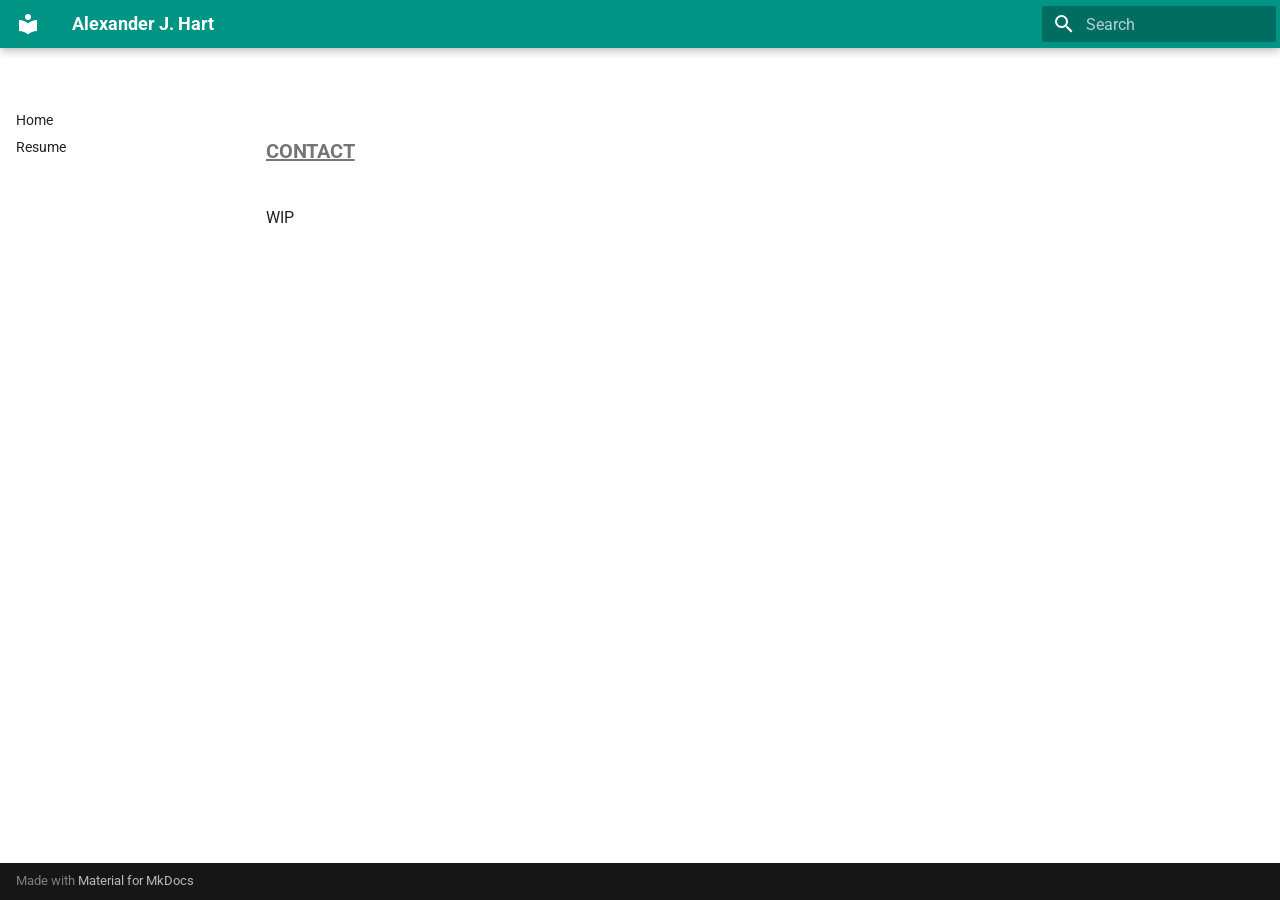
==== commit cefbf968: "Deployed 91ad398 with MkDocs version: 1.6.1" ====
--- a/contact/index.html
+++ b/contact/index.html
@@ -217,6 +217,33 @@
   
 
     
+      
+      
+  
+  
+  
+  
+    <li class="md-nav__item">
+      <a href="../resume/" class="md-nav__link">
+        
+  
+  
+  <span class="md-ellipsis">
+    
+  
+    Resume
+  
+
+    
+  </span>
+  
+  
+
+      </a>
+    </li>
+  
+
+    
   </ul>
 </nav>
                   </div>
--- a/css/extra.css
+++ b/css/extra.css
@@ -1,25 +1,9 @@
 /* ============================================================
-   Global document styling
+   Global spacing
    ============================================================ */
 
-body {
-    font-family: "Georgia", "Times New Roman", serif;
-    color: #222222;
-    line-height: 1.6;
-    font-size: 17px;
-    background-color: #ffffff;
-}
-
-
-/* Main content width */
-.wy-nav-content {
-    max-width: 900px;
-}
-
-
-/* Remove excessive documentation-style spacing */
-.wy-nav-content-wrap {
-    background: #ffffff;
+.md-typeset {
+    line-height: 1.0;
 }
 
 
@@ -27,209 +11,79 @@
    Typography
    ============================================================ */
 
-h1 {
-    font-size: 2.0rem;
-    font-weight: 500;
-    color: #1a1a1a;
-    border-bottom: 1px solid #cccccc;
-    padding-bottom: 0.35rem;
-    margin-top: 1.5rem;
-    margin-bottom: 1.2rem;
+.md-typeset h1 {
+    counter-increment: h1-counter;
+    text-decoration: underline;
+    text-transform: uppercase;
+    padding-top: 1.5rem;
+    padding-bottom: 1.5rem;
+    font-size: 1.0rem;
+    font-weight: bold;
+    margin-top: 0.5rem;
+    margin-bottom: 0.5rem;
 }
 
-
-h2 {
-    font-size: 1.45rem;
-    font-weight: 500;
-    color: #333333;
-    margin-top: 2.2rem;
-    margin-bottom: 0.8rem;
+/* .md-typeset {
+    counter-reset: h1-counter;
 }
 
+.md-typeset h1::before {
+    content: counter(h1-counter) ". ";
+    font-weight: bold;
+} */
 
-h3 {
-    font-size: 1.15rem;
-    font-weight: 600;
-    color: #444444;
-    margin-top: 1.5rem;
-    margin-bottom: 0.3rem;
+/* ============================================================
+   Homepage
+   ============================================================ */
+
+.md-sidebar .md-nav__title {
+    display: none;
 }
 
+/* ============================================================
+   Education table
+   ============================================================ */
 
-/* Prevent headings from becoming too heavy */
-h1,
-h2,
-h3 {
-    letter-spacing: 0.01em;
+.md-typeset table.education-table {
+    width: auto;
+    display: table;
+    border: none;
 }
 
-
-/* Paragraph spacing */
-p {
-    margin-top: 0.4rem;
-    margin-bottom: 0.8rem;
+.md-typeset table.education-table td {
+    border: none;
+    padding: 0.1rem 1.2rem 0.1rem 0;
 }
 
 
 /* ============================================================
-   Resume metadata formatting
+   Experience table
    ============================================================ */
 
-strong {
-    color: #333333;
-    font-weight: 600;
+.md-typeset table.experience-table {
+    width: auto;
+    display: table;
+    border: none;
 }
 
-
-/* Italic dates */
-em {
-    color: #555555;
+.md-typeset table.experience-table td {
+    border: none;
+    padding: 0.1rem 1.2rem 0.1rem 0;
 }
 
+/* Wider content area */
+.md-grid {
+    max-width: 1400px;
+}
+
+.md-content {
+    max-width: 900px;
+}
 
 /* ============================================================
-   Lists
+   Homepage: remove heading numbers
    ============================================================ */
 
-ul {
-    margin-top: 0.3rem;
-    margin-bottom: 1rem;
-}
-
-
-li {
-    margin-bottom: 0.25rem;
-}
-
-
-/* Slightly tighter nested lists */
-li > ul {
-    margin-bottom: 0.3rem;
-}
-
-
-/* ============================================================
-   Sidebar
-   ============================================================ */
-
-.wy-nav-side {
-    background: #242424;
-}
-
-
-.wy-menu-vertical a {
-    color: #dddddd;
-    font-family: "Georgia", "Times New Roman", serif;
-}
-
-
-.wy-menu-vertical a:hover {
-    background-color: #333333;
-    color: #ffffff;
-}
-
-
-/* Current page highlight */
-.wy-menu-vertical a.current {
-    background-color: #3a3a3a;
-    color: #ffffff;
-}
-
-
-/* Sidebar header */
-.wy-side-nav-search {
-    background-color: #1e1e1e;
-}
-
-
-.wy-side-nav-search input {
-    border-radius: 0;
-}
-
-
-/* ============================================================
-   Links
-   ============================================================ */
-
-a {
-    color: #2b5876;
-}
-
-
-a:hover {
-    color: #16384f;
-}
-
-
-/* ============================================================
-   Code blocks (for future projects pages)
-   ============================================================ */
-
-code {
-    font-family: "Courier New", monospace;
-}
-
-
-pre {
-    border-radius: 0;
-}
-
-
-/* ============================================================
-   Tables (useful for project pages)
-   ============================================================ */
-
-table {
-    font-size: 0.95rem;
-}
-
-
-th {
-    font-weight: 600;
-}
-
-
-/* ============================================================
-   Images / figures
-   ============================================================ */
-
-img {
-    max-width: 100%;
-}
-
-
-.figure {
-    text-align: center;
-}
-
-
-/* ============================================================
-   Remove some ReadTheDocs visual elements
-   ============================================================ */
-
-/* Hide the "Built with MkDocs" footer */
-.rst-footer-buttons {
-    display: none;
-}
-
-
-/* Reduce the large page margins */
-.document {
-    width: 100%;
-}
-
-/* Homepage */
-
-body.homepage>div.container>div.row>div.col-md-3 {
-    display: none;
-}
-
-body.homepage>div.container>div.row>div.col-md-9 {
-    margin-left: 0;
-    flex: 0 0 100%;
-    max-width: 100%;
-}
-
-.md-nav__title {
-    display: none;
+.home .md-typeset h1::before {
+    content: "";
 }
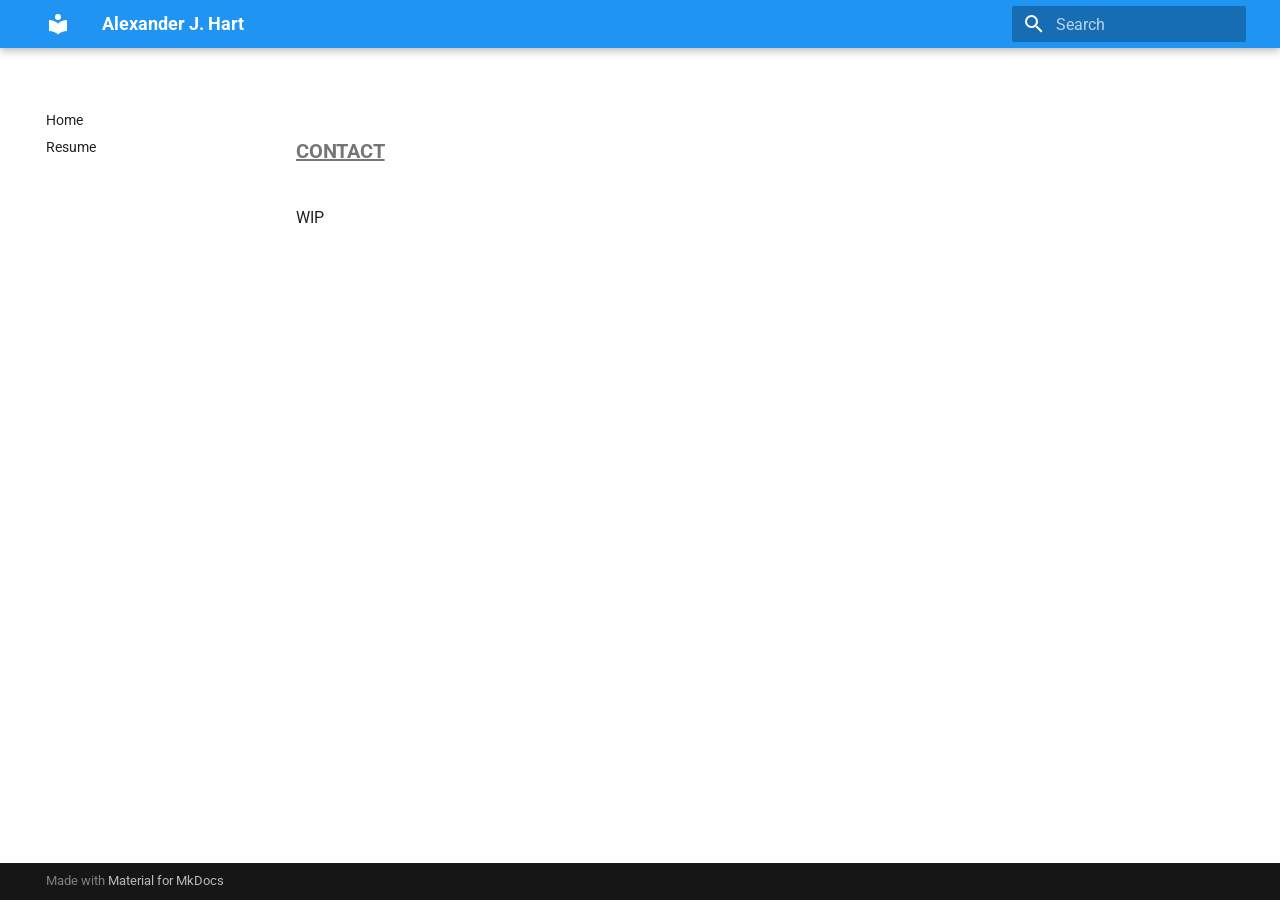
==== commit 1bd7627a: "Deployed 96167e3 with MkDocs version: 1.6.1" ====
--- a/contact/index.html
+++ b/contact/index.html
@@ -61,7 +61,7 @@
     
     
     
-    <body dir="ltr" data-md-color-scheme="default" data-md-color-primary="teal" data-md-color-accent="teal">
+    <body dir="ltr" data-md-color-scheme="default" data-md-color-primary="blue" data-md-color-accent="orange">
   
     
     <input class="md-toggle" data-md-toggle="drawer" type="checkbox" id="__drawer" autocomplete="off">
--- a/css/extra.css
+++ b/css/extra.css
@@ -12,7 +12,6 @@
    ============================================================ */
 
 .md-typeset h1 {
-    counter-increment: h1-counter;
     text-decoration: underline;
     text-transform: uppercase;
     padding-top: 1.5rem;
@@ -23,14 +22,13 @@
     margin-bottom: 0.5rem;
 }
 
-/* .md-typeset {
-    counter-reset: h1-counter;
+.md-typeset h2 {
+    padding-top: 0.1rem;
+    padding-bottom: 0.1rem;
+    font-size: 1.0rem;
+    margin-top: 0.1rem;
+    margin-bottom: 0.1rem;
 }
-
-.md-typeset h1::before {
-    content: counter(h1-counter) ". ";
-    font-weight: bold;
-} */
 
 /* ============================================================
    Homepage
@@ -38,52 +36,4 @@
 
 .md-sidebar .md-nav__title {
     display: none;
-}
-
-/* ============================================================
-   Education table
-   ============================================================ */
-
-.md-typeset table.education-table {
-    width: auto;
-    display: table;
-    border: none;
-}
-
-.md-typeset table.education-table td {
-    border: none;
-    padding: 0.1rem 1.2rem 0.1rem 0;
-}
-
-
-/* ============================================================
-   Experience table
-   ============================================================ */
-
-.md-typeset table.experience-table {
-    width: auto;
-    display: table;
-    border: none;
-}
-
-.md-typeset table.experience-table td {
-    border: none;
-    padding: 0.1rem 1.2rem 0.1rem 0;
-}
-
-/* Wider content area */
-.md-grid {
-    max-width: 1400px;
-}
-
-.md-content {
-    max-width: 900px;
-}
-
-/* ============================================================
-   Homepage: remove heading numbers
-   ============================================================ */
-
-.home .md-typeset h1::before {
-    content: "";
 }
